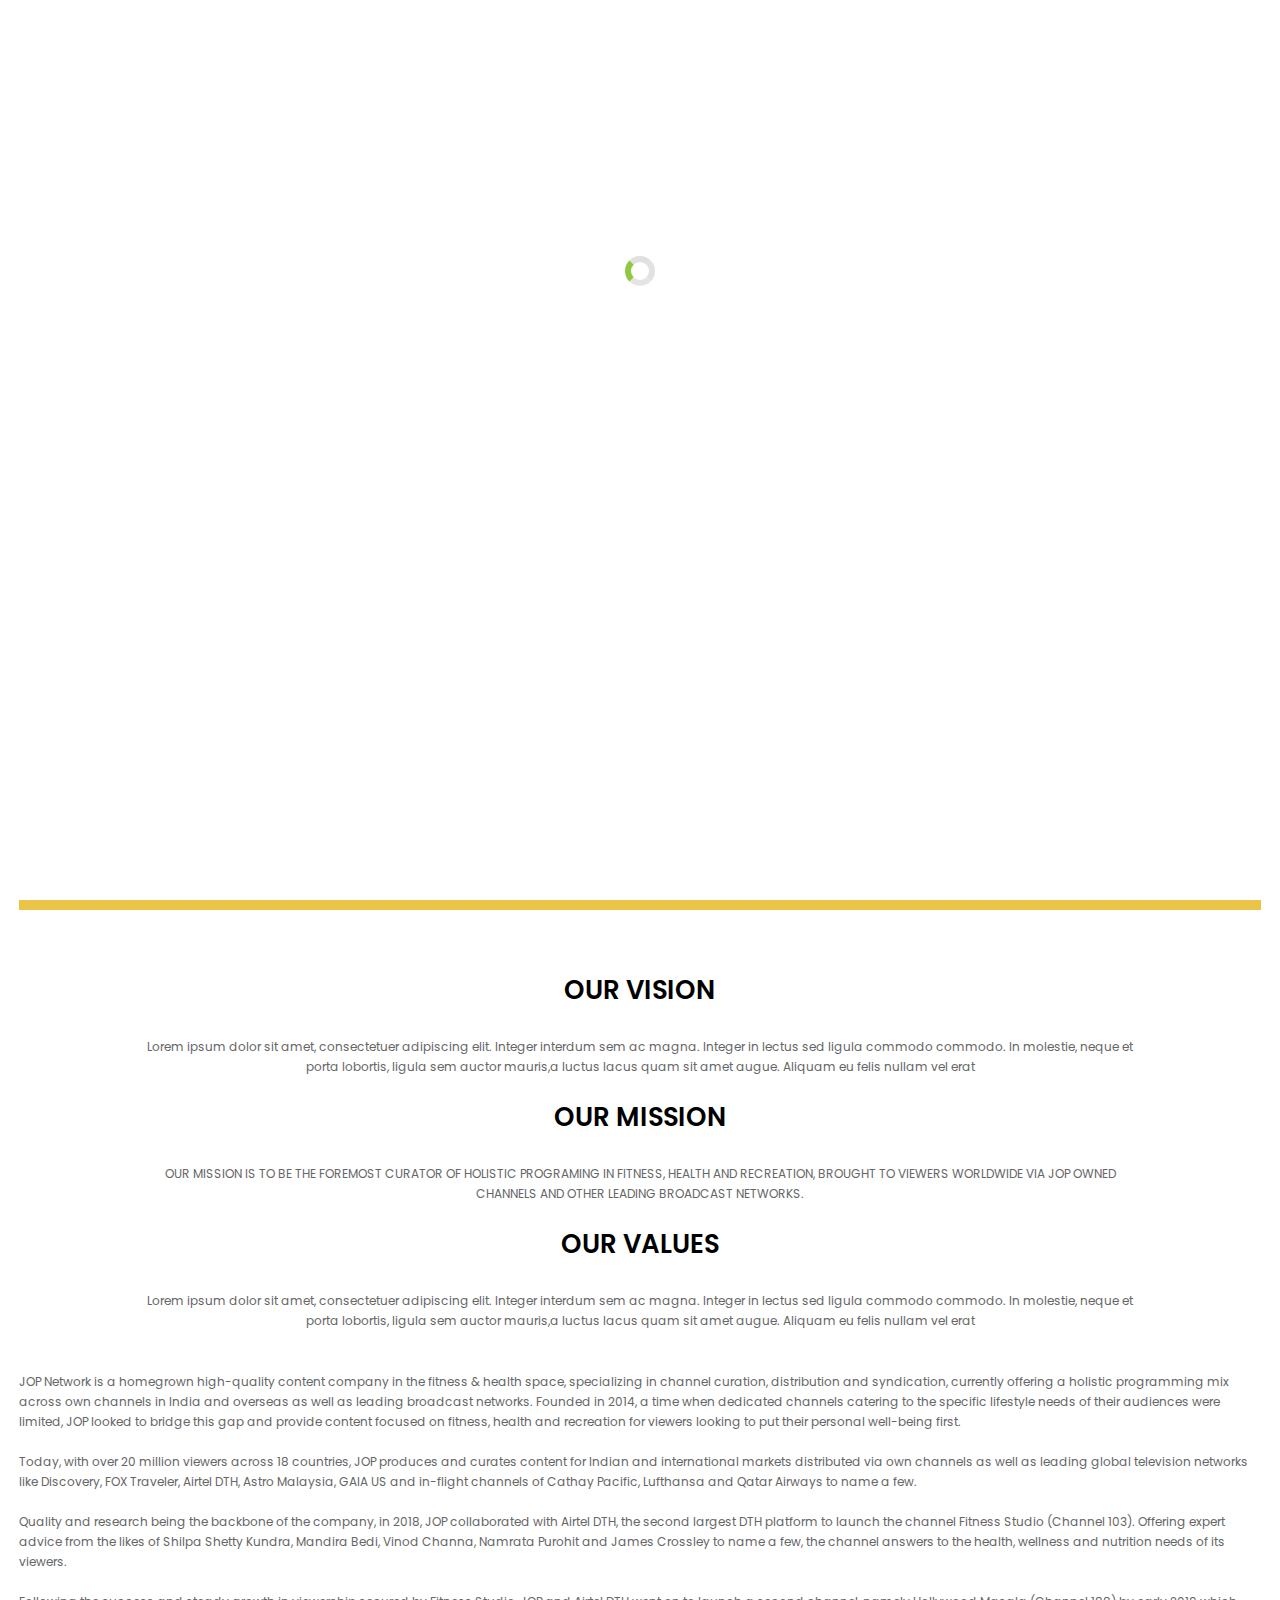
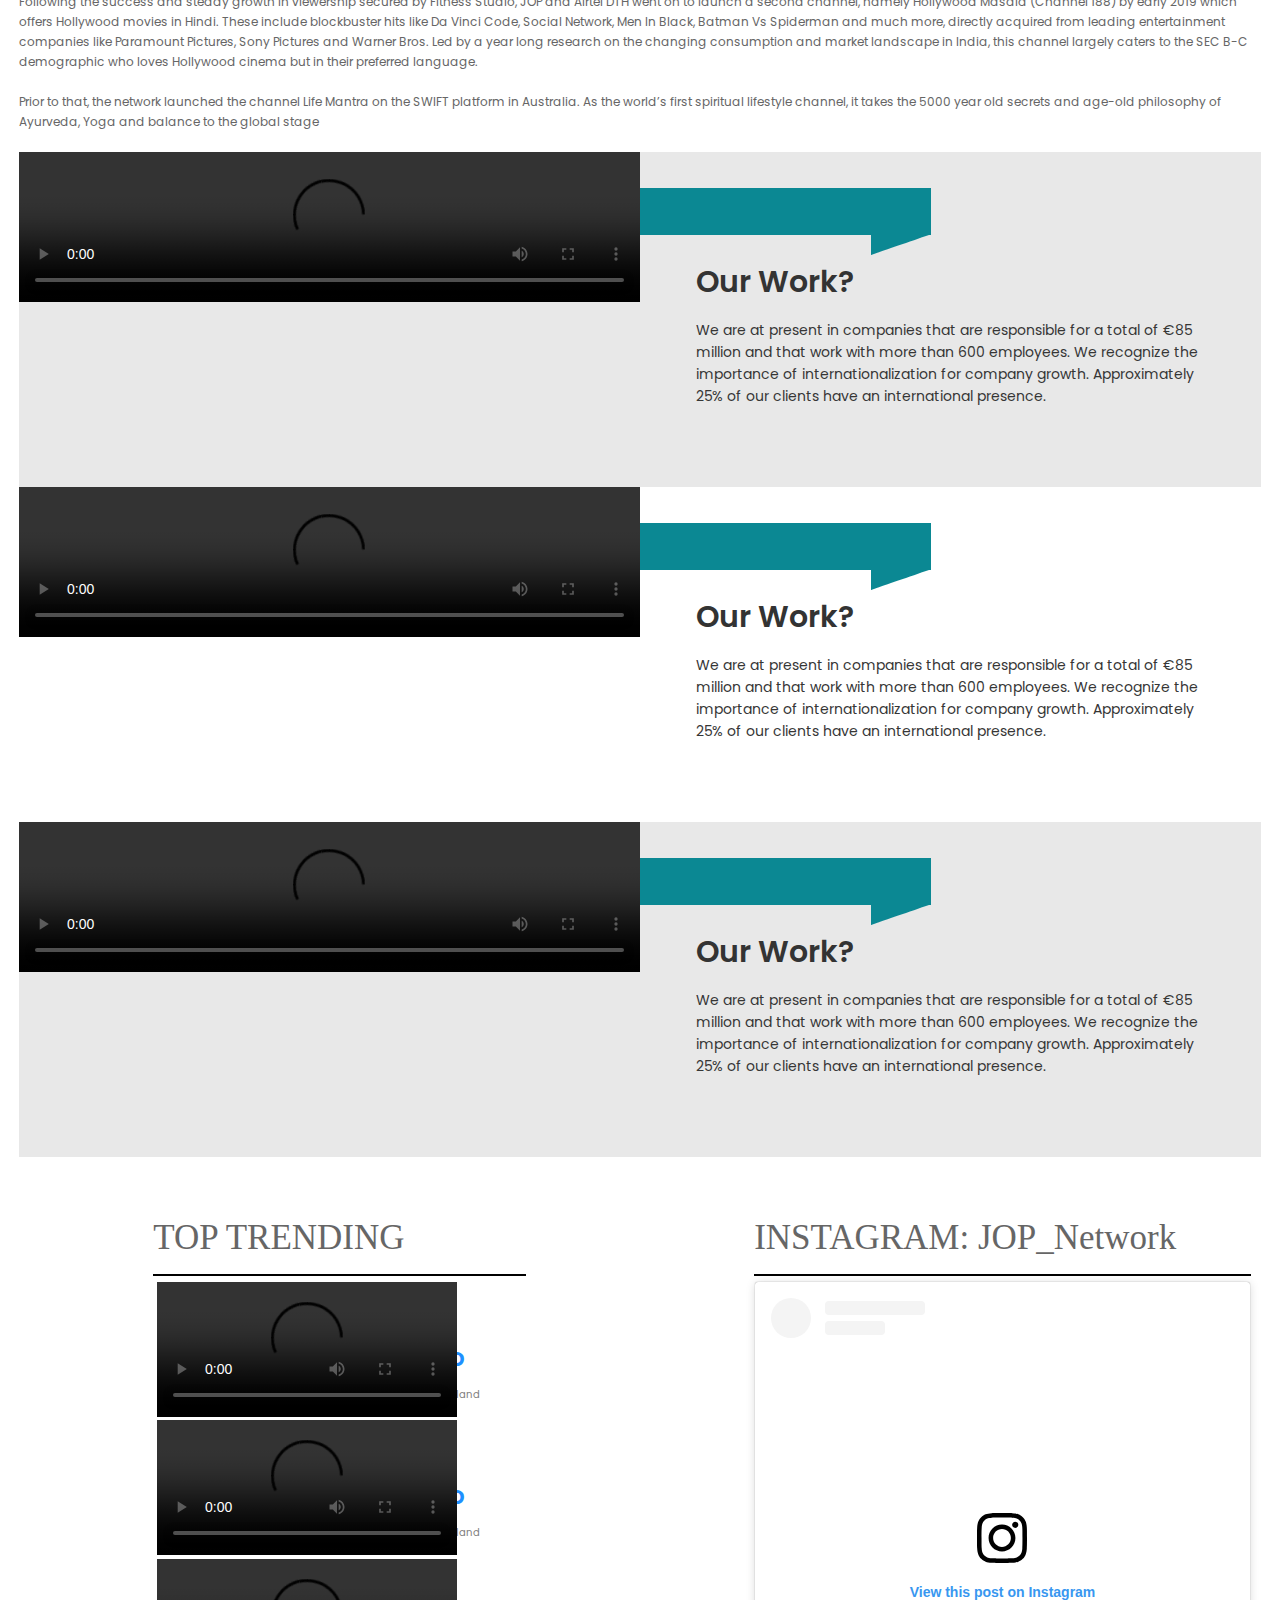
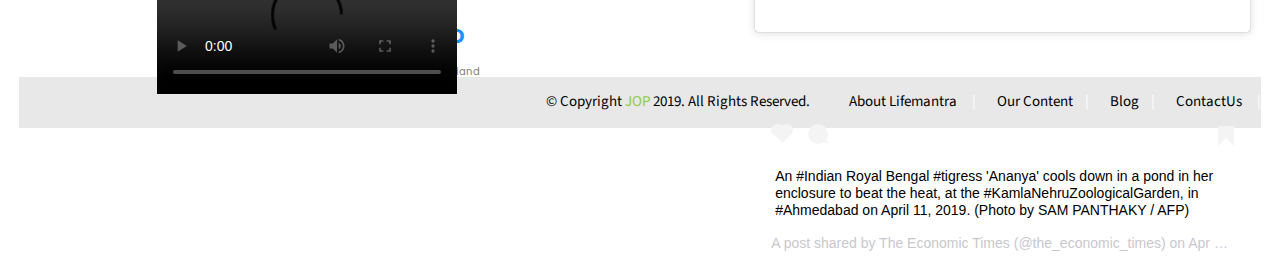
==== index.html @ 839102bd "f" ====
<!DOCTYPE html>
    <!--[if IE 8 ]><html class="ie" xmlns="http://www.w3.org/1999/xhtml" xml:lang="en-US" lang="en-US"> <![endif]-->
    <!--[if (gte IE 9)|!(IE)]><!--><html xmlns="http://www.w3.org/1999/xhtml" xml:lang="en-US" lang="en-US"><!--<![endif]-->
<head>
    <!-- Basic Page Needs -->
    <meta charset="utf-8">
    <!--[if IE]><meta http-equiv='X-UA-Compatible' content='IE=edge,chrome=1'><![endif]-->
    <title>Home</title>
    <meta name='keywords' content='business, clean, twitter, bootstrap 3, responsive'>
    <meta name='description' content="Colores is a professional multipurpose template for any business, portfolio or blog website.">
    <meta name='author' content='#'>

    <!-- Mobile Specific Metas -->
    <meta name="viewport" content="width=device-width, initial-scale=1, maximum-scale=1">

    <!-- Bootstrap  -->
    <link rel="stylesheet" type="text/css" href="css/bootstrap.css" >

    <!-- Mega menu -->
    <link rel="stylesheet" type="text/css" href="css/megamenu.css">
     <style>
	
	
	.speech-bubble {
	position: relative;
	background: #ffffff;
	border-radius: .5em;
}

.speech-bubble:after {
	content: '';
	position: absolute;
	top: 0;
	left: 50%;
	width: 0;
	height: 0;
	border: 20px solid transparent;
	border-bottom-color: #ffffff;
	border-top: 0;
	border-left: 0;
	margin-left: -30px;
	margin-top: -30px;
	
}


logo{

}
	
	.column {
  float: left;
  width: 33.33%;
  padding: 15px;
  height: 70px; /* Should be removed. Only for demonstration */
   transition: transform .2s;
}

.col {
  float: left;
  width: 50%;
  padding: 15px;
  font-family: Lato;
  font-size: 20px;
  height: 70px; /* Should be removed. Only for demonstration */
   transition: transform .2s;
}


/* Clear floats after the columns */
.row:after {
  content: "";
  display: table;
  clear: both;
}


p.lowercase {
  text-transform: lowercase;
  color: #00d982;
}

text.capitalize {
  text-transform: capitalize;
}


.zoom {
  padding: 50px;
  background-color: green;
  transition: transform .2s ease-in-out;
  width: 200px;
  height: 200px;
  margin: 0 auto;
}

.column:hover {
  -ms-transform: scale(1.3); /* IE 9 */
  -webkit-transform: scale(1.3); /* Safari 3-8 */
  transform: scale(1.3); 
  transform-color: #00de89;
}







	li:hover
	{
	background-color: #00de89;
	}
	
	.overlay 
	{
    position:absolute;
    font-family: Calibri;
	Font-size: 36px;
    top:220px;
    left:160px;
    z-index:1;
	}
	
	
	
	@media screen and (max-width:500px){
.overlay1{
margin-left:-20%;
margin-top:-15%;
}
.overlay p{
font-size:20px;
line-height:90%;
margin-top:0px;
text-align:left;
}
#box1{
width:100%
}
#box2{
width:100%;
}
}

@media screen and (min-width:501px){
.overlay{
margin-left:20%;
margin-top:5%;
}
#p1{
font-size:50px;
}
#p2{
font-size:20px;
}
#box1{
width:50%
}
#box2{
width:50%;
}
}




	
	
	
	</style>
   
    <!-- Theme Style -->
    <link rel="stylesheet" type="text/css" href="css/style.css">

    <!-- Colors -->
    <link rel="stylesheet" type="text/css" href="css/colors/color1.css" id="colors">


    <!-- Responsive Style -->
    <link rel="stylesheet" type="text/css" href="css/responsive.css">

    <!-- Favicon and touch icons  -->
    <link href="icon/apple-touch-icon-48-precomposed.png" rel="apple-touch-icon-precomposed" sizes="48x48">
    <link href="icon/apple-touch-icon-32-precomposed.png" rel="apple-touch-icon-precomposed">
    <link href="icon/favicon.png" rel="shortcut icon">

    <!--[if lt IE 9]>
       <script src="javascript/html5shiv.js"></script>
       <script src="javascript/respond.min.js"></script>
    <![endif]-->
   
</head>
<body>

<section class="loading-overlay">
    <div class="Loading-Page">
        <h2 class="loader">Loading...</h2>
    </div>
</section>
    

             <div class="middle-educationsls-nav py-2">
		           	<div class="container">
			        	<div class="row">
						<div class="col">
				         	<div  class="logo font-italic font-weight-bold col-lg-4 text-lg-left text-center">
					           	<img src="images/1.png"><a href="index.html"></a>
					                   </div>
									   </div>
									   
									   <div class="col">
			<p style="margin-top:8px;font-weight:bold;color:#00a4b0;margin-right:-15%;border:0px solid black;padding-left:-5%;">content@gmail.com <vr>|</vr> +91 9619213241</p>		</div>
										
					<!-- <a class="logo font-italic font-weight-bold col-lg-4 text-lg-left text-center" href="index.html">LIFEMANTRA</a><br> -->
					
					
					</div>




				</div>
			</div>
		</div>



     <!-- /.flat-header-top -->

        <div class="flat-header-bottom">
            <div class="container">
                <div class="row">
                    <div class="col-md-12">
                        <div class="flat-menu flat-left">
                            <div class="btn-menu">
                                <span></span>
                            </div><!-- //mobile menu button -->
                            <div class="nav-wrap">                            
                                <nav id="mainnav" class="mainnav">
                                    <ul class="menu"> 
                                            <li>
                                               <td></td>              
                                            </li>
											<li>
                                               <td></td>              
                                            </li>
                                            <li><a href="index.html">About US</a></li>
                                            <li><a href="ourcontent.html">Our Content</a></li>
                                            <li class="parent"><a href="#">Our Channels</a>
                                                <ul class="submenu"> 
                                                    <li><a href="lifemantra.html"><font color="black">LIFEMANTRA</font></a>
                                                    </li>
                                                    <li><a href="hollywoodmasala.html"><font color="black">HollyWood Masala</font></a>
                                                    </li>
                                                    <li><a href="fitness_studio.html"><font color="black">Fitness Studio</font></a>
                                                    </li>                                    
                                                </ul><!-- /.submenu -->
                                            </li>
                                            
                                            </li>
                                            <li><a href="contact.html">Contact Us</a></li>
                                            <li><a href="blog.html">Blog</a>
                                                
                                            </li>                        
                                        </ul><!-- /.menu -->
                                </nav><!-- /.mainnav -->  
                            </div><!-- /.nav-wrap -->
                        </div> <!-- /.flat-menu -->
                        
                        <div class="flat-header-socials flat-right" style="border:0px solid black;padding-right:5%;">
                            <ul>
                                <li><a href="#"><i class="fa fa-facebook"></i></a></li>
                                <li><a href="#"><i class="fa fa-twitter"></i></a></li>
                                <li><a href="#"><i class="fa fa-google-plus"></i></a></li>
                            </ul>
                        </div> <!-- /.flat-header-socials -->
                    </div>
                </div>
            </div>
        </div> <!-- /.flat-header-bottom -->
    </header> <!-- /.flat-header -->
	
	
	
<!-- Slider -->
       <div class="tp-banner-container" id="home">
        <div class="tp-banner" >
		 <ul>
                <li data-transition="random-static" data-slotamount="7" data-masterspeed="1000" data-saveperformance="on">
     <video width="100%" height="auto" controls autoplay>
  <source src="video/logo.mp4" type="video/mp4">
  
</video>
                       </li>

                 
				 <li data-transition="random-static" data-slotamount="7" data-masterspeed="1000" data-saveperformance="on">
                        <video width="100%" height="auto" controls autoplay>
  <source src="video/logo.mp4" type="video/mp4">
  
</video>
					
                     
				 
                    </li>
 
 
 <li data-transition="random-static" data-slotamount="7" data-masterspeed="1000" data-saveperformance="on">
                       <video width="100%" height="auto" controls autoplay>
  <source src="video/logo.mp4" type="video/mp4">
  
</video>
					
                      
                        </li>
            </ul>
        </div>
    </div> 

<!--- Slider----->

<!-- /.flat-new-arrivals -->

       
<div class="container" style="width: 100%;">
<div class="row">
  <div class="column" style="background:#e3e1e1; border-left: 1px solid white; border-right: 1px solid #e3e1e1;" onmouseover="this.style.background='#07899d';"  onmouseout="this.style.background='#e3e1e1';"  >
  
   <center><h3><a href="lifemantra.html"><font color="black">Lifemantra</font></a></h3>
    
  </div>
  <div class="column" style="background: #e3e1e1; border-left: 1px solid white;" onmouseover="this.style.background='#07899d';"  onmouseout="this.style.background='#e3e3e1';"  >
   <center><h3><a href="hollywoodmasala.html"><font color="black">Hollywood Masala</font></a></h3>
    
  </div>
  <div class="column" style="background:#e3e1e1; border-left: 1px solid white ;" onmouseover="this.style.background='#07899d';"  onmouseout="this.style.background='#e3e3e1';"  >
    <center><h3><a href="fitness_studio.html"><font color="black">Fitness Studio</font></a></h3>
  
  </div>
</div>
</div>			
			
			
  <!-- Container -->
          <div class="flat-our-products flat-row">
			<div class="flat-top-title flat-bg-eee">
				<h3 style="padding-top: 12px; color: white;"> About Us</h3>
			</div> <!-- /.flat-bottom-title -->
        	
        		
        			
						 <!-- /.flat-bottom-title -->

						<div class="flat-testi-wrap">
							<div style="padding-left: 120px; padding-right:120px; padding-bottom: 5px;">
								<center><h3> OUR VISION </h3>
								<br>
								<p>Lorem ipsum dolor sit amet, consectetuer adipiscing elit. Integer interdum sem ac magna. Integer in lectus sed ligula commodo commodo. In molestie, neque et porta lobortis, ligula sem auctor mauris,a luctus lacus quam sit amet augue. Aliquam eu felis nullam vel erat</p>
							      
							</div>	 <!-- /.item -->

							<div style="padding-left: 120px; padding-right:120px; padding-bottom: 5px;">
								<center><h3> OUR MISSION </h3>
								<br>
								<p>OUR MISSION IS TO BE THE FOREMOST CURATOR OF HOLISTIC PROGRAMING IN FITNESS, HEALTH AND RECREATION, BROUGHT TO VIEWERS WORLDWIDE VIA JOP OWNED CHANNELS AND OTHER LEADING BROADCAST NETWORKS.</p>
							      
							</div> <!-- /.item -->

							<div style="padding-left: 120px; padding-right:120px; padding-bottom: 5px;">
							<center><h3> OUR VALUES </h3>
								<br>
								<p>Lorem ipsum dolor sit amet, consectetuer adipiscing elit. Integer interdum sem ac magna. Integer in lectus sed ligula commodo commodo. In molestie, neque et porta lobortis, ligula sem auctor mauris,a luctus lacus quam sit amet augue. Aliquam eu felis nullam vel erat</p>
							          </div> <!-- /.item -->
						</div> <!-- /.flat-testi-wrap -->
                    </div><!-- /.col-md-12 -->
        		</div>

			
			
			<!-- /.container -->  


			<div class="container" style="width: 100%; height: auto;">
			
			<p>JOP Network is a homegrown high-quality content company in the fitness & health space, specializing in channel curation, distribution and syndication, currently offering a holistic programming mix across own channels in India and overseas as well as leading broadcast networks. Founded in 2014, a time when dedicated channels catering to the specific lifestyle needs of their audiences were limited, JOP looked to bridge this gap and provide content focused on fitness, health and recreation for viewers looking to put their personal well-being first. </p>
			<p>Today, with over 20 million viewers across 18 countries, JOP produces and curates content for Indian and international markets distributed via own channels as well as leading global television networks like Discovery, FOX Traveler, Airtel DTH, Astro Malaysia, GAIA US and in-flight channels of Cathay Pacific, Lufthansa and Qatar Airways to name a few. </p>
			<p>Quality and research being the backbone of the company, in 2018, JOP collaborated with Airtel DTH, the second largest DTH platform to launch the channel Fitness Studio (Channel 103). Offering expert advice from the likes of Shilpa Shetty Kundra, Mandira Bedi, Vinod Channa, Namrata Purohit and James Crossley to name a few, the channel answers to the health, wellness and nutrition needs of its viewers. </p>
			<p>Following the success and steady growth in viewership secured by Fitness Studio, JOP and Airtel DTH went on to launch a second channel, namely Hollywood Masala (Channel 188) by early 2019 which offers Hollywood movies in Hindi. These include blockbuster hits like Da Vinci Code, Social Network, Men In Black, Batman Vs Spiderman and much more, directly acquired from leading entertainment companies like Paramount Pictures, Sony Pictures and Warner Bros. Led by a year long research on the changing consumption and market landscape in India, this channel largely caters to the SEC B-C demographic who loves Hollywood cinema but in their preferred language. </p>
			<p>Prior to that, the network launched the channel Life Mantra on the SWIFT platform in Australia. As the world’s first spiritual lifestyle channel, it takes the 5000 year old secrets and age-old philosophy of Ayurveda, Yoga and balance to the global stage</p>
			
			</div>
			
			
			
			
        

        <!-- Video bar -->
        <div class="flat-row-fix background-color row-nopading">
            <div class="containerfluid">    
                <div class="flat-one-half">
                    
					<video width="100%" height="auto" controls>
  <source src="video/1.mp4" type="video/mp4">
  
 
</video>
            
                    
                </div>

                <div class="flat-one-half">
                    <div class="wrap-progress-home7">
					<div style="margin-top: -30px; margin-left: -85px;">
					<img src="images/k.png"></image>
					</div>
                        <div class="title-progress">Our Work?
                        </div>
                        <p>We are at present in companies that are responsible for a total of €85 million and that work with more than 600 employees. We recognize the importance of internationalization for company growth. Approximately 25% of our clients have an international presence.</p>
                                                
                    </div>
                </div>
            </div>        
       
        </div><!-- /.flat-row-fix --> 
		
		<!-- White video Container -->
		<div class="containerfluid">  
            <div class="flat-one-half">
                   			<video width="100%" height="auto" controls>
  <source src="video/1.mp4" type="video/mp4">
  
</video>
        
  </div>
			
			<div class="flat-one-half">
                    <div class="wrap-progress-home7">
					<div style="margin-top: -30px; margin-left: -85px;">
					<img src="images/k.png"></image>
					</div>
                        <div class="title-progress">Our Work?
                        </div>
                        <p>We are at present in companies that are responsible for a total of €85 million and that work with more than 600 employees. We recognize the importance of internationalization for company growth. Approximately 25% of our clients have an international presence.</p>
                                                
                    </div>
			
			</div>
 
<!--White Video bar -->
    
	
	
<!-- New Video bar -->
        <div class="flat-row-fix background-color row-nopading">
            <div class="containerfluid">    
                <div class="flat-one-half">
                    
					<video width="100%" height="auto" controls>
  <source src="video/1.mp4" type="video/mp4">
  
</video>
            
                    
                </div>

                <div class="flat-one-half">
                    <div class="wrap-progress-home7">
					<div style="margin-top: -30px; margin-left: -85px;">
					<img src="images/k.png"></image>
					</div>
                        <div class="title-progress">Our Work?
                        </div>
                        <p>We are at present in companies that are responsible for a total of €85 million and that work with more than 600 employees. We recognize the importance of internationalization for company growth. Approximately 25% of our clients have an international presence.</p>
                                                
                    </div>
                </div>
            </div>        
       
        </div><!-- New Vdeo Bar --> 
		
		
		
		
		
		
		
		
		
		
		
		<style>
		@media screen and (max-width:500px){
		#footer1{
		height:1000px;
		}
		#b1{
		width:80%;
		
		}
		
		#b2{
		width:80%;
		height:400px;;
		margin-left:15%;
		
		}
		.flat-bottom{
		height:100px;
		width:100%;
		position:relative;
		bottom:0;
		}
		}
		@media screen and (min-width:700px){
		#footer1{
		height:500px;
		}
		
		#b1{
		width:30%;
		margin-left:15%;
		}
		#b2{

		width:40%;
		margin:20px;
		}
		}
		
		
		</style>
		
		
		
		<div id="footer1" style="width: 100%;border: 0px solid black;margin: 10px;">
			<div id="b1" style=" border: 0px solid black;margin:20px;float: left;line-height: 80%;margin-left: 10%;">
			<p style="color: #00a4b0;font-size: 20px;font-weight: bold;"></p>
			<p style="font-size: 35px;font-family: Tahoma;line-height: 90%;">TOP TRENDING</p>
			<hr style="border: solid 0.7px black;">
			<div style="width: 95%; border: 0px black solid; height: 15vh; margin: 1.0%;">
						<div style="width: 50%;height: 100%;border: 0px solid black;">
				<video width="auto" height="100%" controls>
  <source src="video/1.mp4" type="video/mp4">
</video>
	
			</div>
<div style="border: 0px solid black;margin-top: -12vh; width: 50%;height:100%;margin-left: 55%;">
	<p style="font-size: 20px;line-height: 100%;font-weight: bold;color: #1E90FF">YOGA IS PRACTISED WORLD</p>
	<p style="font-size: 10px;color: grey;line-height: 80%;margin-top: -2vh;">Yoga Health, Switzerland</p>
</div>
			</div>
			<div style="width: 95%; border: 0px black solid; height: 15vh; margin: 1.0%;">
						<div style="width: 50%;height: 100%;border: 0px solid black;">
				<video width="auto" height="100%" controls>
  <source src="video/1.mp4" type="video/mp4">
</video>
	
			</div>
<div style="border: 0px solid black;margin-top: -12vh; width: 50%;height:100%;margin-left: 55%;">
	<p style="font-size: 20px;line-height: 100%;font-weight: bold;color: #1E90FF">YOGA IS PRACTISED WORLD</p>
	<p style="font-size: 10px;color: grey;line-height: 80%;margin-top: -2vh;">Yoga Health, Switzerland</p>
</div>
			</div>
			<div style="width: 95%; border: 0px black solid; height: 15vh; margin: 1.0%;">
						<div style="width: 50%;height: 100%;border: 0px solid black;">
				<video width="auto" height="100%" controls>
  <source src="video/1.mp4" type="video/mp4">
</video>
	
			</div>
<div style="border: 0px solid black;margin-top: -12vh; width: 50%;height:100%;margin-left: 55%;">
	<p style="font-size: 20px;line-height: 100%;font-weight: bold;color: #1E90FF">YOGA IS PRACTISED WORLD</p>
	<p style="font-size: 10px;color: grey;line-height: 80%;margin-top: -2vh;">Yoga Health, Switzerland</p>
</div>
			</div>


			</div>
			<div id="b2" style="border: 0px solid black;float: right;line-height: 80%;">
		    <p style="color: #1E90FF;font-size: 20px;font-weight: bold;"></p>
			<p style="font-size: 35px;font-family: Tahoma;line-height: 90%;">INSTAGRAM: JOP_Network
			</p>
			<hr style="border:solid 0.7px black;">
			
			<blockquote class="instagram-media" data-instgrm-captioned data-instgrm-permalink="https://www.instagram.com/p/BwKRugNAKvt/?utm_source=ig_embed&amp;utm_medium=loading" data-instgrm-version="12" style=" background:#FFF; border:0; border-radius:3px; box-shadow:0 0 1px 0 rgba(0,0,0,0.5),0 1px 10px 0 rgba(0,0,0,0.15); margin: 1px; max-width:540px; min-width:326px;height: 350px; padding:0; width:99.375%; width:-webkit-calc(100% - 2px); width:calc(100% - 2px);"><div style="padding:16px;"> <a href="https://www.instagram.com/p/BwKRugNAKvt/?utm_source=ig_embed&amp;utm_medium=loading" style=" background:#FFFFFF; line-height:0; padding:0 0; text-align:center; text-decoration:none; width:100%;" target="_blank"> <div style=" display: flex; flex-direction: row; align-items: center;"> <div style="background-color: #F4F4F4; border-radius: 50%; flex-grow: 0; height: 40px; margin-right: 14px; width: 40px;"></div> <div style="display: flex; flex-direction: column; flex-grow: 1; justify-content: center;"> <div style=" background-color: #F4F4F4; border-radius: 4px; flex-grow: 0; height: 14px; margin-bottom: 6px; width: 100px;"></div> <div style=" background-color: #F4F4F4; border-radius: 4px; flex-grow: 0; height: 14px; width: 60px;"></div></div></div><div style="padding: 19% 0;"></div><div style="display:block; height:50px; margin:0 auto 12px; width:50px;"><svg width="50px" height="50px" viewBox="0 0 60 60" version="1.1" xmlns="https://www.w3.org/2000/svg" xmlns:xlink="https://www.w3.org/1999/xlink"><g stroke="none" stroke-width="1" fill="none" fill-rule="evenodd"><g transform="translate(-511.000000, -20.000000)" fill="#000000"><g><path d="M556.869,30.41 C554.814,30.41 553.148,32.076 553.148,34.131 C553.148,36.186 554.814,37.852 556.869,37.852 C558.924,37.852 560.59,36.186 560.59,34.131 C560.59,32.076 558.924,30.41 556.869,30.41 M541,60.657 C535.114,60.657 530.342,55.887 530.342,50 C530.342,44.114 535.114,39.342 541,39.342 C546.887,39.342 551.658,44.114 551.658,50 C551.658,55.887 546.887,60.657 541,60.657 M541,33.886 C532.1,33.886 524.886,41.1 524.886,50 C524.886,58.899 532.1,66.113 541,66.113 C549.9,66.113 557.115,58.899 557.115,50 C557.115,41.1 549.9,33.886 541,33.886 M565.378,62.101 C565.244,65.022 564.756,66.606 564.346,67.663 C563.803,69.06 563.154,70.057 562.106,71.106 C561.058,72.155 560.06,72.803 558.662,73.347 C557.607,73.757 556.021,74.244 553.102,74.378 C549.944,74.521 548.997,74.552 541,74.552 C533.003,74.552 532.056,74.521 528.898,74.378 C525.979,74.244 524.393,73.757 523.338,73.347 C521.94,72.803 520.942,72.155 519.894,71.106 C518.846,70.057 518.197,69.06 517.654,67.663 C517.244,66.606 516.755,65.022 516.623,62.101 C516.479,58.943 516.448,57.996 516.448,50 C516.448,42.003 516.479,41.056 516.623,37.899 C516.755,34.978 517.244,33.391 517.654,32.338 C518.197,30.938 518.846,29.942 519.894,28.894 C520.942,27.846 521.94,27.196 523.338,26.654 C524.393,26.244 525.979,25.756 528.898,25.623 C532.057,25.479 533.004,25.448 541,25.448 C548.997,25.448 549.943,25.479 553.102,25.623 C556.021,25.756 557.607,26.244 558.662,26.654 C560.06,27.196 561.058,27.846 562.106,28.894 C563.154,29.942 563.803,30.938 564.346,32.338 C564.756,33.391 565.244,34.978 565.378,37.899 C565.522,41.056 565.552,42.003 565.552,50 C565.552,57.996 565.522,58.943 565.378,62.101 M570.82,37.631 C570.674,34.438 570.167,32.258 569.425,30.349 C568.659,28.377 567.633,26.702 565.965,25.035 C564.297,23.368 562.623,22.342 560.652,21.575 C558.743,20.834 556.562,20.326 553.369,20.18 C550.169,20.033 549.148,20 541,20 C532.853,20 531.831,20.033 528.631,20.18 C525.438,20.326 523.257,20.834 521.349,21.575 C519.376,22.342 517.703,23.368 516.035,25.035 C514.368,26.702 513.342,28.377 512.574,30.349 C511.834,32.258 511.326,34.438 511.181,37.631 C511.035,40.831 511,41.851 511,50 C511,58.147 511.035,59.17 511.181,62.369 C511.326,65.562 511.834,67.743 512.574,69.651 C513.342,71.625 514.368,73.296 516.035,74.965 C517.703,76.634 519.376,77.658 521.349,78.425 C523.257,79.167 525.438,79.673 528.631,79.82 C531.831,79.965 532.853,80.001 541,80.001 C549.148,80.001 550.169,79.965 553.369,79.82 C556.562,79.673 558.743,79.167 560.652,78.425 C562.623,77.658 564.297,76.634 565.965,74.965 C567.633,73.296 568.659,71.625 569.425,69.651 C570.167,67.743 570.674,65.562 570.82,62.369 C570.966,59.17 571,58.147 571,50 C571,41.851 570.966,40.831 570.82,37.631"></path></g></g></g></svg></div><div style="padding-top: 8px;"> <div style=" color:#3897f0; font-family:Arial,sans-serif; font-size:14px; font-style:normal; font-weight:550; line-height:18px;"> View this post on Instagram</div></div><div style="padding: 12.5% 0;"></div> <div style="display: flex; flex-direction: row; margin-bottom: 14px; align-items: center;"><div> <div style="background-color: #F4F4F4; border-radius: 50%; height: 12.5px; width: 12.5px; transform: translateX(0px) translateY(7px);"></div> <div style="background-color: #F4F4F4; height: 12.5px; transform: rotate(-45deg) translateX(3px) translateY(1px); width: 12.5px; flex-grow: 0; margin-right: 14px; margin-left: 2px;"></div> <div style="background-color: #F4F4F4; border-radius: 50%; height: 12.5px; width: 12.5px; transform: translateX(9px) translateY(-18px);"></div></div><div style="margin-left: 8px;"> <div style=" background-color: #F4F4F4; border-radius: 50%; flex-grow: 0; height: 20px; width: 20px;"></div> <div style=" width: 0; height: 0; border-top: 2px solid transparent; border-left: 6px solid #f4f4f4; border-bottom: 2px solid transparent; transform: translateX(16px) translateY(-4px) rotate(30deg)"></div></div><div style="margin-left: auto;"> <div style=" width: 0px; border-top: 8px solid #F4F4F4; border-right: 8px solid transparent; transform: translateY(16px);"></div> <div style=" background-color: #F4F4F4; flex-grow: 0; height: 12px; width: 16px; transform: translateY(-4px);"></div> <div style=" width: 0; height: 0; border-top: 8px solid #F4F4F4; border-left: 8px solid transparent; transform: translateY(-4px) translateX(8px);"></div></div></div></a> <p style=" margin:8px 0 0 0; padding:0 4px;"> <a href="https://www.instagram.com/p/BwKRugNAKvt/?utm_source=ig_embed&amp;utm_medium=loading" style=" color:#000; font-family:Arial,sans-serif; font-size:14px; font-style:normal; font-weight:normal; line-height:17px; text-decoration:none; word-wrap:break-word;" target="_blank">An #Indian Royal Bengal #tigress &#39;Ananya&#39; cools down in a pond in her enclosure to beat the heat, at the #KamlaNehruZoologicalGarden, in #Ahmedabad on April 11, 2019. (Photo by SAM PANTHAKY / AFP)</a></p> <p style=" color:#c9c8cd; font-family:Arial,sans-serif; font-size:14px; line-height:17px; margin-bottom:0; margin-top:8px; overflow:hidden; padding:8px 0 7px; text-align:center; text-overflow:ellipsis; white-space:nowrap;">A post shared by <a href="https://www.instagram.com/the_economic_times/?utm_source=ig_embed&amp;utm_medium=loading" style=" color:#c9c8cd; font-family:Arial,sans-serif; font-size:14px; font-style:normal; font-weight:normal; line-height:17px;" target="_blank"> The Economic Times</a> (@the_economic_times) on <time style=" font-family:Arial,sans-serif; font-size:14px; line-height:17px;" datetime="2019-04-12T15:30:28+00:00">Apr 12, 2019 at 8:30am PDT</time></p></div></blockquote> <script async src="//www.instagram.com/embed.js"></script>








			</div>
		</div>
	
		
		
		
		
		
		
		
		
		
		
		
		
		
		
		
		
		
		
		
		
		
		





        <div class="flat-bottom" >
            <div class="container">
                <div class="row">
                   

                    <div class="col-md-6">
                        <div class="flat-cash flat-right">
                            <a href="index.html"><font color="black">About Lifemantra</font></a> &nbsp &nbsp <font color="white">|</font>
                            <a href="ourcontent.html"><font color="black">Our Content</font></a>&nbsp &nbsp <font color="white">|</font>
                            <a href="blog.html"><font color="black">Blog</font></a>&nbsp &nbsp <font color="white">|</font>
                            <a href="contact.html"><font color="black">ContactUs</font></a> &nbsp &nbsp <font color="white">|</font>
                        </div> <!-- /.flat-cash -->
                    </div>
					
					 <div class="col-md-6">
                        <div class="flat-copyright flat-left">© Copyright <a href="#">JOP</a> 2019. All Rights Reserved.</div> <!-- /.flat-copyright -->
                    </div>
					
                </div>
            </div>  
        </div> <!-- /.flat-bottom -->

        <!-- Go Top -->
        <a class="go-top">
            <i class="fa fa-chevron-up"></i>	
        </a>  







</div><!-- /.boxed -->

    <!-- Javascript -->
    <script type="text/javascript" src="js/jquery.min.js"></script>
    <script type="text/javascript" src="js/bootstrap.min.js"></script>
    <script type="text/javascript" src="js/jquery.easing.js"></script>
    <script type="text/javascript" src="js/owl.carousel.min.js"></script>
    <script type="text/javascript" src="js/imagesloaded.min.js"></script>
    <script type="text/javascript" src="js/jquery.isotope.min.js"></script>
    <script type="text/javascript" src="js/jquery.isotope.min.js"></script>
    <script type="text/javascript" src="js/jquery.cookie.js"></script>
    <script type="text/javascript" src="js/parallax.js"></script>
    <script type="text/javascript" src="js/jquery-waypoints.js"></script>    
    <script type="text/javascript" src="js/main.js"></script>

    <!-- Revolution Slider -->
    <script type="text/javascript" src="js/jquery.themepunch.tools.min.js"></script>
    <script type="text/javascript" src="js/jquery.themepunch.revolution.min.js"></script>
    <script type="text/javascript" src="js/slider.js"></script>

</body>
</html>
---- css/style.css ----
/**
  * Name: Zoro
  * Version: 1.0
  * Author: Themesflat
  * Author URI: http://www.themesflat.com
*/

/* Import style */
@import url("font-awesome.css");
@import url("owl.carousel.css");
@import url("flexslider.css");
@import url("slider-revolution.css");
@import url("settings.css");
@import url("shortcodes.css");

/* -- Google Fonts */
@import url("https://fonts.googleapis.com/css?family=Poppins:400,300,500,600,700");
@import url("https://fonts.googleapis.com/css?family=Source+Sans+Pro:400,200,200italic,300,300italic,400italic,600,600italic,700,700italic,900,900italic");
@import url("https://fonts.googleapis.com/css?family=Black+Ops+One&subset=latin-ext");

/**
	* Repeatable Patterns
	* flat Top 
	* Search
	* Shipping
	* Navigation
	* Page title
	* Single post
	* Content area product-grips product_list
	* Flat filter
	* Sort by
	* Show post
	* Content product grid
	* Content area products list
	* Tabs
	* Widget shopping
	* Sidebar product
	* Content area
	* Footer
	* Flat bottom
	* Popup
	* Slider
	* Home 1 
	* Lastest post
	* Flat testimonial
	* Home 2
	* Zoro icon box
	* GoTop Button
	* Switcher
	* Boxed
	* Revolution Slider
	* Preload
*/

/* Repeatable Patterns
-------------------------------------------------------------- */
*,
*:before,
*:after {
    -webkit-box-sizing: border-box;
    -moz-box-sizing: border-box;
    box-sizing: border-box;
}

body {
    font: 12px/20px 'Poppins', sans-serif;
    color: #666;
	background-image: url("img/bg.png");
    font-weight:400;
	margin-left: 1.5%;
	margin-right: 1.5%;
	
}

::-moz-selection { 
	color: #fff; 
	text-shadow: none; 
	background: #000; 
}

::-webkit-selection { 
	color: #fff; 
	text-shadow: none; 
	background: #000; 
}

::selection { 
	color: #fff; 
	text-shadow: none; 
	background: #000; 
}

a,
a:focus {
    color: #ffffff;
    outline: 0;
    text-decoration: none;
    -webkit-transition: all 0.3s ease-in-out;
    -moz-transition: all 0.3s ease-in-out;
    -ms-transition: all 0.3s ease-in-out;
    -o-transition: all 0.3s ease-in-out;
    transition: all 0.3s ease-in-out;
}

a:hover {
	color: #92c841;
	text-decoration: none;
	-webkit-transition: all 0.3s ease-in-out;
	   -moz-transition: all 0.3s ease-in-out;
		 -ms-transition: all 0.3s ease-in-out;
		  -o-transition: all 0.3s ease-in-out;
			  transition: all 0.3s ease-in-out;
  	cursor: pointer;
}

img {
	max-width: 100%;
    height: auto;
}

img.img-left {
	margin: 7px 30px 25px 0 !important;
	float: left;
}

img.img-right {
	margin: 7px 0 25px 30px !important;
	float: right;
}

strong, b {
	font-weight: 700;
	color:#000;
}

p {
    margin-bottom: 20px;    
}

.margint1 { margin-top: 10px; }
.margint2 { margin-top: 20px; }
.margint3 { margin-top: 30px; }
.margint4 { margin-top: 40px; }
.margint5 { margin-top: 50px; }
.margint6 { margin-top: 60px; }
.marginb1 { margin-bottom: 10px; }
.marginb2 { margin-bottom: 20px; }
.marginb3 { margin-bottom: 30px; }
.marginb4 { margin-bottom: 40px; }
.marginb5 { margin-bottom: 50px; }
.marginb6 { margin-bottom: 60px; }

.padding-right-0 {
	padding-right: 0px;
}

h1, h2, h3, h4, h5, h6 {
	color: #011d27;
	margin: 0;
}

h1 a, h2 a, h3 a, h4 a, h5 a, h6 a {
	font-weight: inherit;
}

h1 { font: 50px/56px "Poppins", sans-serif; font-weight:600;}
h2 { font: 30px/40px "Poppins", sans-serif; font-weight:600;}
h3 { font: 26px/30px 'Poppins', sans-serif;color:#000;font-weight:600}
h4 { font: 18px/40px "Poppins", sans-serif;}
h5 { font: 16px/20px 'Poppins', sans-serif; color:#333;}
h6 { font: 12px/18px "Poppins", sans-serif;}

.text-white { color: #fff !important; }
.text-dark { color: #322d2d !important;}

input[type="checkbox"] { display: inline; }

button {
	border: none;
}

button,
input[type="button"],
input[type="reset"],
input[type="submit"] {		
    font-size: 12px;
    font-weight: 700;
    color: #ffffff;
    text-transform: uppercase;
    padding: 12px 24px;
    background-color: #121212;
    -webkit-transition: all 0.3s ease 0s;
       -moz-transition: all 0.3s ease 0s;
        -ms-transition: all 0.3s ease 0s;
         -o-transition: all 0.3s ease 0s;
            transition: all 0.3s ease 0s;
}

select,
textarea,
input[type="text"],
input[type="password"],
input[type="datetime"],
input[type="datetime-local"],
input[type="date"],
input[type="month"],
input[type="time"],
input[type="week"],
input[type="number"],
input[type="email"],
input[type="url"],
input[type="search"],
input[type="tel"],
input[type="color"],
.uneditable-input {
	width: 100%;
	background-color: #f2f2f2;
    border: none;
    height: 50px;
    padding-left: 15px;
    font-size: 13px;
    outline: none;
    margin-bottom: 30px;
	border-radius: 0;
	-webkit-transition: all 0.3s ease-in-out;
	   -moz-transition: all 0.3s ease-in-out;
	    -ms-transition: all 0.3s ease-in-out;
	     -o-transition: all 0.3s ease-in-out;
	        transition: all 0.3s ease-in-out;
}

textarea:focus,
input[type="text"]:focus,
input[type="password"]:focus,
input[type="datetime"]:focus,
input[type="datetime-local"]:focus,
input[type="date"]:focus,
input[type="month"]:focus,
input[type="time"]:focus,
input[type="week"]:focus,
input[type="number"]:focus,
input[type="email"]:focus,
input[type="url"]:focus,
input[type="search"]:focus,
input[type="tel"]:focus,
input[type="color"]:focus,
.uneditable-input:focus {
	border: 1px solid #92c841;
	-webkit-box-shadow: none;
	   -moz-box-shadow: none;
			box-shadow: none;
}

/* bootstrap resetting elements */
.btn {
	background-image: none;
}

textarea, 
input[type="text"],
input[type="submit"],
input[type="password"], 
input[type="datetime"], 
input[type="datetime-local"], 
input[type="date"], 
input[type="month"], 
input[type="time"], 
input[type="week"], 
input[type="number"], 
input[type="email"], 
input[type="url"], 
input[type="search"], 
input[type="tel"], 
input[type="color"], 
.uneditable-input,
.dropdown-menu,
.navbar .nav > .active > a, 
.navbar .nav > .active > a:hover, 
.navbar .nav > .active > a:focus {
    -webkit-appearance: none;
	text-shadow: none;
	-webkit-box-shadow: none;
        -moz-box-shadow: none;
	       -o-box-shadow: none;
            box-shadow: none;
}

textarea {
	width: 100%;
	height: 150px;
	padding: 15px 15px;
}

input[type="checkbox"] {
	display: inline;
}

textarea:-moz-placeholder,
textarea::-moz-placeholder,
input:-moz-placeholder,
input::-moz-placeholder {		
	color: #6a6a6a;
	opacity: 1;
}

input:-ms-input-placeholder {
	color: #6a6a6a;
}

textarea::-webkit-input-placeholder,
input::-webkit-input-placeholder {
	color: #6a6a6a;
	opacity: 1;
}

ol, ul {
		list-style: none;
}

.flat-reset:before,
.flat-reset:after {
	content:"";
	display:table; 
	clear:both; 
}

.flat-underline li {
	position: relative;
}

.flat-underline li:before {
	background-color: #000;
	bottom: 1px;
}

.btn-bg-26adc0 .add-to-links a {
	background: #92c841;
}

.btn-bg-26adc0 .add-to-links a:hover {
	background: #363636;
}

/* flat top
-------------------------------------------------------------- */
.flat-top {
 	background: #363636;
 	position: relative;
 	color: #f8f8f8;
}

/* -- Top Left */
.flat-top-left {
	line-height: 38px;
	position: relative;
	z-index: 1;
	float: left;
}

.flat-top-left span {
	padding-left: 10px;
	font-weight: 600;
}

.margin_-30 {
	margin:0 -30px;
	background-color: #4582c4;
}

.padding-30 {
	padding: 0 30px;
}

 /* -- Top Right */
.flat-top-right {
	position: relative;
	z-index: 1;
	float: right;
}

.flat-top-right ul {
 	float: left;
 	margin: 0;
 	padding: 0;
 	line-height: 4;
}

.flat-top-right li {
 	list-style-type: none;
 	float: left;
 	margin-left: 25px;
}

.flat-top-right a {
	text-decoration: none;
    color: #f8f8f8;
}

.flat-top-right a:hover {
	color: #00a4b0;
}

.flat-top-right a i {
	font-size: 20px;
	margin-right: 10px;
}

.flat-bg-eee {
	background: #eac449;
}

.flat-bg-fff {
	background: #fff;
}

/* -- Top Multilanguage */
.flat-multilanguage {
	position: absolute;
	right: 0;
	top: 0;
	margin-right: 0;
	float: right;
	line-height: 46px;
    height: 48px;
}

.flat-top.v2 .container, .flat-top.v2 .col-md-12 {
	padding-left: 0;
}

.flat-multilanguage:before, .flat-multilanguage:after {
	content: "\f013";
	position: absolute;
	top: 0;
	right: 45px;
	width: 46px;
    height: 100%;
    font-size: 15px;
    font-family: "FontAwesome";
    text-align: center;
    line-height: 36px;
}

.flat-multilanguage:after {
	content: "Setting";
	right: 12px;
}

.flat-multilanguage:hover:before {
	cursor: pointer;
	color: #92c841;
}

.flat-top .flat-multilanguage:hover .widget_icl_lang_sel_widget {
	visibility: visible;
}

.flat-top .flat-multilanguage .widget_icl_lang_sel_widget {
	margin-top: 46px;
	position: relative;
	z-index: 999;
	line-height: normal;
	visibility: hidden;
}

.flat-top .flat-multilanguage .widget_icl_lang_sel_widget:before {
	position: absolute;
	content: "";
	top: -6px;
	right: 18px;
    border-left: 6px solid transparent;
    border-right: 6px solid transparent;
    border-bottom: 6px solid #fff;
}

.widget_icl_lang_sel_widget .lang_sel_sel {
	display: none;
}

.widget_icl_lang_sel_widget ul {
	list-style: none;
	margin: 0;
	padding: 0;
	font-size: 14px;
	font-family: "SourceSansPro";
}

.widget_icl_lang_sel_widget a {
	color: #333;
}

.widget_icl_lang_sel_widget a:hover {
	color: #92c841;
}

.widget_icl_lang_sel_widget .icl_lang_sel_translated {
	display: none;
}

.widget_icl_lang_sel_widget ul li img {
	margin-bottom: 2px;
	margin-right: 2px;
}

#lang_sel {
	width: 195px;
	padding: 16px 30px 19px 30px;
	-webkit-box-shadow: -4px 3px 4px 0px rgba(0,0,0,0.3);
    -moz-box-shadow: -4px 3px 4px 0px rgba(0,0,0,0.3);
	box-shadow: -4px 3px 4px 0px rgba(0,0,0,0.3);
	z-index: 1;
	background-color: #fff;
}

#lang_sel > ul > li li {
	border-top: 1px solid #ddd;
	padding: 9px 0 9px 0;
}

#lang_sel > ul > li li:first-child {
	border: 0;
}

.flat-multilanguage .flat-currency a {
	display: inline-block;
	border: 1px solid #ddd;
	padding: 8px 10px 5px;
	margin-left: 1px;
	margin-top: 11px;
}

.flat-multilanguage .flat-currency a:first-child {
	margin-left: 0;
}

.flat-multilanguage .flat-currency a:hover{
	border-color: #92c841;
	color: #333;
}

/* Header */
.flat-header .flat-widgets .widget {
    float: left;
    padding: 40px 0 35px;
}

.flat-header .flat-widgets .widget.widget_search {
    padding-left: 27px;
}

/* -- Header Top */
.flat-widgets {
	position: relative;
	float: right;
	width: 85.4%;
}

.flat-logo {
	float: left;
	width: 14.6%;
	position: absolute;
	z-index: 100;
}

/* Search
-------------------------------------------------------------- */
.screen-reader-text {
	display: none;
}

.flat-widgets .widget_search {
	padding-right: 53px;
	padding-left: 30px;
    width: 54.7%;
}

.flat-header .flat-widgets .widget input {
	font-family: "Poppins";
    font-weight: 300;
}

.flat-widgets .widget_search input.search-submit {
	border: 0;
	position: absolute;
	right: 0;
	top: 0;
	background: #92c841;
	font-weight: 600;
	letter-spacing: 1.5px;
}

.flat-widgets .widget_search input.search-submit:hover {
	background: #363636;
}

.flat-widgets .widget_search input.search-field {
	outline: 0;
}

.flat-header .flat-widgets .widget input[type="search"], 
input[type="submit"] {
	border-left: 1px solid #bbb;
	border-top: 1px solid #bbb;
	border-right: 1px solid #bbb;
	border-bottom: 1px solid #bbb;
	padding-left: 15px;
}

.flat-header .flat-widgets .search-form {
	position: relative;
	width: 470px;
}

.flat-header .flat-widgets .widget input[type="search"] {
	width: 470px;
	height: 40px;
	margin-bottom: 0;
}

.flat-widgets .widget_search input.search-field:focus {
	border: 1px solid #92c841;
}

.search-field {
	width: 370px;
	height: 40px;
}

.search-field input {
	font-style: normal;
    font-size: 12px;
    line-height: 22px;
}

.search-submit {
	width: 100px;
	height: 40px;
	color: #fff;
	font-size: 13px;
	background-color: #92c841; 
	margin-left: -5px;
}

/* Shipping
-------------------------------------------------------------- */
.flat-widgets .widget_shipping .title {
	display: inline-block;
	font-size: 14px;
	font-weight: 600;
	color: #000;
	margin-top: 3px;
}

.widget_shipping img {
    height: 40px;
    width: 50px;
    margin-right: 15px;
    float: left;
}

.widget_shipping {
	width: 25%;
	margin-right: 19px;
}

/* ---- Shopping */
.widget_shopping {
	width: 18%;
}

.flat-widgets .widget_shopping .title {
	font-size: 14px;
	font-weight: 600;
	color: #000;
	margin-top: 3px;
    line-height: 15px;
}

.widget_shopping img {
    height: 39px;
    width: 51px;
    float: left;
	margin-right: 6px;
    margin-top: -3px;
}

.flat-widgets .widget_shopping span:last-child {
	display: inline-block;
}

/* -- Header Bottom */
.flat-header-bottom .flat-header-socials {
	top: 0;
	right: 14px;
	position: absolute;
}

.flat-header-bottom .flat-header-socials a {
    position: absolute;
    left: 8px;
    color: #fff;
    line-height: 30px;
    display: block;
}

.flat-header-bottom:before,
.flat-header-bottom:after {
	position: relative;
	content: "";
	display: table;
	clear: both;
}

.flat-header-bottom {
	background-color: #00a4b0;
	background-image: linear-gradient(to right, #2350a3, #0683b2, #00a4b0);
	position: relative;
	left: 0px;
	right: 20px;
	height: 60px;
	z-index: 300;
}

/* Navigation
-------------------------------------------------------------- */
.nav-wrap {
	position: relative;
}

#mainnav {
	float: left;
}

#mainnav > ul {
	text-align: right;
}

#mainnav ul {
   list-style: none;
   margin: 0px;
   padding: 0;
}

#mainnav ul li {
   position: relative;
}

#mainnav > ul > li {
   display: inline-block;   
}

#mainnav > ul > li.parent:after {
	position: absolute;
	right: 0;
	top: 18px;
	font-family: "FontAwesome";
	content: "\f107";
	color: #fff;
	font-size: 15px;
	font-weight: 500;
}

#mainnav > ul > li > a {
    font-size: 15px;    
    font-weight: 600;
    color: #fff;
    text-transform: uppercase;
    line-height: 60px;
    padding: 0 20px;   
    display: block;
}

/* submenu */
#mainnav ul.submenu {
	text-align: left;
   	position: absolute;
   	left: 0;
   	top: 150%;
   	width: 300px;
   	background-color: #222222;
   	z-index: 9999;
   z-indexms-filter: "progid:DXImageTransform.Microsoft.Alpha(Opacity=0)";
   	  filter: alpha(opacity=0);
     opacity: 0;  
   visibility: hidden;
  -webkit-transition: all 0.3s ease-in-out;
	   -moz-transition: all 0.3s ease-in-out;
	    -ms-transition: all 0.3s ease-in-out;
	     -o-transition: all 0.3s ease-in-out;
	        transition: all 0.3s ease-in-out;
}

#mainnav ul.submenu:before {
    content: "";
    position: absolute;
    top: 0;
    left: 0;
    height: 3px;
    width: 100%;
    background: #fff;
}

/* Right sub-menu */
#mainnav ul.right-sub-menu {
    left: auto;
    right: 0;
}

#mainnav ul li:hover > ul.submenu {
	top: 100%;
   -ms-filter: "progid:DXImageTransform.Microsoft.Alpha(Opacity=100)";
       filter: alpha(opacity=100);
      opacity: 1;
   visibility: visible;
}

#mainnav ul li ul li {
   margin-left: 0;
}

#mainnav ul.submenu li ul {
   position: absolute;
   left: 300px;
   top: 0 !important;
}

#mainnav ul.submenu > li {
   border-top: 1px solid #333333;  
}

#mainnav ul.submenu > li.sub-parent:after {
	content: "\f105";
   	font-family: "FontAwesome";
   	font-size: 14px;
   	position: absolute;
   	right: 25px;
   	top: 11px;
   	color: #999999;
   -webkit-transition: all 0.3s ease-in-out;
	   -moz-transition: all 0.3s ease-in-out;
	    -ms-transition: all 0.3s ease-in-out;
	     -o-transition: all 0.3s ease-in-out;
	        transition: all 0.3s ease-in-out;

}

#mainnav ul.submenu li:first-child {
   border-top: none;
}

#mainnav ul.submenu > li > a {
    display: block;    
    letter-spacing: 1px;
    font-size: 13px;
    color: #fff;
    text-transform: uppercase;
    text-decoration: none;
    padding: 0 0 0 15px;
    line-height: 50px;
    -webkit-transition: all 0.3s ease-in-out;
	   -moz-transition: all 0.3s ease-in-out;
	    -ms-transition: all 0.3s ease-in-out;
	     -o-transition: all 0.3s ease-in-out;
	        transition: all 0.3s ease-in-out;
}

#mainnav ul.submenu > li > a:hover {
	color: #92c841;	
	padding: 0 0 0 20px;
}

#mainnav ul.submenu > li.sub-parent:hover::after {
	right: 18px;
}

#mainnav > ul > li > a:hover,
#mainnav > ul > li.home > a {
   color: #fff ;
   position: relative;
}

/* Mobile navigation
---------------------------------------- */
#mainnav-mobi {
   	display: block;
   	margin: 0 auto;
   	width: 100%;
   	position: absolute;
   	top: 60px;
   	background-color: #222222;
   	z-index: 1000;
}

#mainnav-mobi ul {
   	display: block;
   	list-style: none;
   	margin: 0;
   	padding: 0;
}

#mainnav-mobi ul li {
   	margin:0;
   	position: relative;
   	text-align: left;
   	border-top: 1px solid #333333;
   	cursor: pointer
}

#mainnav-mobi ul > li > a {
   	text-decoration: none;
   	height: 50px;
   	line-height: 50px;
   	padding: 0 25px;
   	color: #fff;
}

#mainnav-mobi ul.sub-menu {
   	top: 100%;
   	left: 0;
   	z-index: 2000;
   	position: relative;
   	background-color: #333333;
}

#mainnav-mobi > ul > li > ul > li,
#mainnav-mobi > ul > li > ul > li > ul > li {
   	position: relative;
   	border-top: 1px solid #333333;
}

#mainnav-mobi > ul > li > ul > li > ul > li a {
   	padding-left: 70px !important
}

#mainnav-mobi ul.sub-menu > li > a {
   	display: block;
   	text-decoration: none;
   	padding: 0 60px;
   	border-top-color: rgba(255,255,255,.1);
	-webkit-transition: all 0.2s ease-out;
	   -moz-transition: all 0.2s ease-out;
	     -o-transition: all 0.2s ease-out;
	        transition: all 0.2s ease-out;
}

#mainnav-mobi > ul > li > ul > li > a {
	padding: 0 50px;
}

#mainnav-mobi > ul > li > ul > li:first-child a {
	border-top: none;
}

#mainnav-mobi ul.sub-menu > li > a:hover,
#mainnav-mobi > ul > li > ul > li.active > a {
	color: #fff;
}

/* Button menu mobile */
.btn-menu {
	display: none;
	position: relative;
	background: transparent;
	cursor: pointer;
	margin: 22px 0;
	width: 30px;
	height: 16px;
	float: left;
    margin-right: 15px;
    -webkit-transition: all ease .238s;
       -moz-transition: all ease .238s;
            transition: all ease .238s;
}

.btn-menu:before,
.btn-menu:after, 
.btn-menu span {
	background-color: #fff;
    -webkit-transition: all ease .238s;
       -moz-transition: all ease .238s;
            transition: all ease .238s;
}

.btn-menu:before,
.btn-menu:after {
	content: '';
	position: absolute;
	top: 0;
	height: 2px;
	width: 24px;
	left: 0;
	top: 50%;
	-webkit-transform-origin: 50% 50%;
	    -ms-transform-origin: 50% 50%;
	        transform-origin: 50% 50%;
}

.btn-menu span {
	position: absolute;
	width: 12px;
	height: 2px;
	left: 0;
	top: 50%;
	overflow: hidden;
	text-indent: 200%;
}

.btn-menu:before {
	-webkit-transform: translate3d(0, -7px, 0);
	        transform: translate3d(0, -7px, 0);
}

.btn-menu:after {
	width: 17px;
	-webkit-transform: translate3d(0, 7px, 0);
            transform: translate3d(0, 7px, 0);
}

.btn-menu.active:after {
	width: 24px;
}

.btn-menu.active span {
	opacity: 0;
}

.btn-menu.active:before {
	-webkit-transform: rotate3d(0, 0, 1, 45deg);
            transform: rotate3d(0, 0, 1, 45deg);
}

.btn-menu.active:after {
	-webkit-transform: rotate3d(0, 0, 1, -45deg);
            transform: rotate3d(0, 0, 1, -45deg);
}

.btn-submenu {
   position: absolute;
   right: 20px;
   top: 0;
   font: 20px/50px 'FontAwesome';
   text-align: center;
   cursor: pointer;
   width: 70px;
   height: 44px;
}

.btn-submenu:before {
   content: "\f107";
   color: #fff;
}

.btn-submenu.active:before {
   content: "\f106"
}

.btn-menu {
   display: none 
}

.flat-header-bottom .flat-header-socials li {
    width: 30px;
    height: 30px;
    padding: 0 0 0 10px;
    background: transparent;
    border: 2px solid #fff;
     -webkit-border-radius: 50%; 
    -moz-border-radius: 50%;
    border-radius: 50%;
    top: 15px;
    position: relative;
    display: inline-block;
    margin-left: 7px;
}

.flat-header-bottom .flat-header-socials li:hover {
	background: #92c841;
	border: 1px solid #92c841;
}

/* Header v2 */
.flat-header-

.v2 .nav-wrap {
	float: none;
}

.flat-header-bottom.v2 #mainnav > ul {
	text-align: left;
	height: 50px;
}

.flat-header-bottom.v2 #mainnav > ul > li {
	position: relative;
}

.flat-header-bottom.v2 #mainnav > ul > li:before {
	position: absolute;
	right: 0;
	top: 0;
	content: "";
	width: 1px;
	height: 100%;
	background-color: #4f93dd;
}

.flat-header-bottom.v2 #mainnav > ul > li:after {
	position: absolute;
	right: 1px;
	top: 0;
	content: "";
	width: 1px;
	height: 100%;
	background-color: #396ea7;
}

.flat-header-bottom.v2 #mainnav > ul > li > a {
	line-height: 50px;
}

.flat-header-bottom.v2 #mainnav > ul > li.home > a {
	color: #fff;
}

.flat-header-bottom.v2 #mainnav > ul > li.home > a:hover {
	color: #92c841;
}

/* Page title
-------------------------------------------------------------- */
.flat-page-title {
    background-image: url(../img/header/1.jpg);
    text-align: center;
    width: 100%;
    height: 197px;
    background-size: cover;
    background-position: center center;
}

.flat-page-title.v2 {
	margin-top: 0;
	background-image: none;
	background-color: #292522;
	position: relative;
	z-index: 0;
    height: 235px;
}

.flat-page-title.v2:before {
	content:'';
	background: red;
	top: 100%;
	position: absolute;
}

.flat-page-title.v2 h2 {
	top: 20.135531%;
	position: absolute;
	margin-top: 0;
	font-family: 'Black Ops One', cursive;
	font-size: 50px;
	width: 100%;
	text-align: center;
}

.flat-page-title.v2 h2 a {
	color: #fff;
}

.flat-page-title.v2 h2 a:hover {
	color: #4582c4;
}

.flat-page-title .title-contain  {
	top:50%;
	padding-top: 63px;
}

.flat-page-title h2 {
    color: #fff;
    margin-bottom: 2px;
    font-size: 26px;
}

.breadcrumbs {
	color: #fff;
	font-size: 12px;
	margin-left: -35px;
}

.breadcrumbs li {
	display: inline-block;
	font-size: 12px;
    font-weight: 600;
}

.breadcrumbs li a {
	margin-right: 5px;
	margin-left: 2px;
	color: #fff;
}

.breadcrumbs a:hover {
    color: #92c841;
}

.breadcrumbs .home {
	position: relative;
}

.breadcrumbs .home:before {
	content: '';
	position: absolute;
	bottom: 9px;
	left: 40px;
	height: 1px;
    width: 5px;
    background-color: #fff;
}

/* Single post
-------------------------------------------------------------- */
.post-wrap .featured-post img {
	float: none;
	margin-right: 30px;
}

.single-post .post-wrap .featured-post .title-post {
	margin-top: 0;
}

.single-post .content-area .post-wrap .featured-post {
	margin-bottom: 5px;
	border: none;
	padding: 0;
}

.featured-post .entry-content {
	margin: 17px 0 36px 0;
	position: relative;
}

.entry-content p {
	color: #666;
}

.featured-post .entry-content:before {
	content: '';
	position: absolute;
	bottom: -23px;
    left: 0px;
    height: 1px;
    width: 100%;
	background-color: #ddd;
}

.featured-post .entry-content img {
	margin: 25px 0 28px 0;
}

.single-post .featured-post .entry-footer {
	background-color: transparent;
}

.featured-post .entry-footer .flat-share-socials {
    margin-top: 0;
}

.featured-post .entry-footer .flat-blog-event {
    margin-top: 5px;
}

.entry-footer .flat-blog-event a {
	margin: 0 0 0 28px;
	color: #666;
}

.entry-footer .flat-blog-event a:hover {
	color: #92c841;
}

.entry-footer .flat-blog-event i {
	margin-right: 5px;
}

.flat-list-check {
	margin: 0;
	padding: 20px 0 9px 0;
	list-style: none;
}

.flat-list-check li {
	position: relative;
	padding-left: 35px;
	padding-bottom: 13px;
}

.flat-list-check li:before {
	content: "\f00c";
    position: absolute;
    top: 0;
    left: 15px;
    width: 9px;
    height: 9px;
    font-family: "FontAwesome";
}

/* ---- Comment Area */
.comments-area .comment-wrap .gravatar {
	float: left;
	clear: both;
	width: 9%;
}

.comments-area .comment-wrap .gravatar {
	margin-top: 2px;
}

.comments-area .comment-wrap .comment-content {
    float: right;
    width: 89%;
    background-color: #fafafa;
    padding-bottom: 17px;
}

.comments-area ol {
	list-style: none;
	display: inline-block;
	padding-top: 23px;
	padding-left: 0;
}

.comments-area .even {
	margin: 0 0 14px 0;
}

.comment-meta, .comment-text {
	padding-left: 20px;
}

.comment-meta {
	margin: 18px 0 20px 3px;
}

.comment-list li {
	position: relative;
}

.comment.even:before {
	content: '';
	position: absolute;
	right: 20px;
    top: 42px;
    height: 1px;
    width: 83.5%;
	background-color: #ddd;
}

.comment.even:after {
	content: '';
	position: absolute;
	left: 121px;
    top: 42px;
    height: 1px;
    width: 2.5%;
	background-color: #000;
}

.comment-reply .comment-reply-link {
	display: inline-block;
    background-color: #333;
    padding: 0 10px 0 10px;
    color: #fff;
    width: 62px;
    text-align: center;
    line-height: 25px;
}

.comment-reply .comment-reply-link:hover {
	background-color: #92c841;
}

.comment-meta .comment-author {
	font-size: 13px;
	font-weight: 600;
	font-style: normal;
	text-transform: uppercase;
	color: #333;
	line-height: 18px;
}

.comment-meta:first-child span {
	float: right;
}

.comment-reply {
	margin-right: 22px;
	margin-top: 3px;
	float: right;
}

.comment-time {
	margin-right: 20px;
	margin-top: 3px;
}

.comment-text p {
    font-size: 12px;
    line-height: 20px;
    color: #666;
    margin: 23px 0 0 3px;
}

.comment-event a {
	color: #666;
}

.comment-event a:hover {
	color: #92c841;
}

.comment-event {
	position: relative;
	margin-top: 7px;
}

.comment-event:after {
    font-family: "FontAwesome";
    font-size: 8px;
    line-height: 20px;
    content: '\f078';
    position: absolute;
    bottom: 2px;
    right: -16px;
    color: #666;
}

.comment-form .name-
 span {
	background-color: #ff0000;
}

/* --- Comment Pagination */
.flat-comment-pagination .next, 
.flat-comment-pagination .current, 
.flat-comment-pagination .inactive {
	position: relative;
	color: #666;
}

.flat-comment-pagination .next, 
.flat-comment-pagination .current:hover, 
.flat-comment-pagination .inactive:hover {
	color: #92c841;
	cursor: pointer;
}

.flat-comment-pagination .inactive.next {
    width: 5px;
    height: 9px;
    display: inline-block;
    margin: 0;
    font-size: 13px;
    position: relative;
    top: -1px;
    right: -1px;
}

.flat-comment-pagination .next:before {
    content: "\f0da";
    position: absolute;
    left: 0;
    top: 0;
    font-family: "FontAwesome";
    line-height: normal;
    color: #666;
}

.flat-comment-pagination .next:before:hover {
	color: #92c841;
	cursor: pointer;
}

.flat-comment-pagination .current:before {
	content: '';
	position: absolute;
	top: 16px;
	left: 0;
	height: 1px;
	width: 12px;
	background-color: #666;
}

.flat-comment-pagination .inactive:hover:before {
	content: '';
	position: absolute;
	top: 16px;
	left: 0;
	height: 1px;
	width: 12px;
	background-color: #337ab7;
}

.flat-comment-pagination .inactive.next:hover:before {
	height: 0;
	width: 0;
	content: "\f0da";
	position: absolute;
	color: #337ab7;
	top: 0;
	left: 0;
}

.flat-comment-pagination a, .flat-comment-pagination span {
	margin-right: 5px;
	color: #666;
}

/* --- Comment Respond */
.comment-respond {
	margin-top: 70px;
}

.comment-reply-title {
	position: relative;
	font-size: 16px;
    font-weight: 600;
    text-transform: uppercase;
}

.comment-reply-title:before {
	content: '';
	position: absolute;
	left: 0px;
    top: 20px;
    height: 1px;
    width: 23px;
    background-color: #000;
}

#commentform .name-container label, 
.email-container label, 
.website-container label, 
.message label {
 	display: none;
}

.name-container, 
.email-container, 
.website-container {
 	float: left;
    width: 31.034%;
    margin-left: 30px;
}

.name-container input, 
.email-container input, 
.website-container input {
    width: 100%;
    height: 38px;
    margin-top: 25px;
    margin-bottom: 25px;
}

fieldset.message {
    width: 100%;
}

.name-container {
    margin: 0;
}

.message textarea {
	width: 100%;
	height: 210px;
	border: 1px solid #ddd;
	padding: 15px 15px;
}

.comment-form .form-submit input {
    float: right;
    background: #333;
    margin: 8px 0 0;
    color: #fff;
    text-align: center;
    font-weight: 600;
    padding: 11px 22px 7px;
    font-size: 13px;
    border: 0;
}

.comment-form .form-submit input:hover {
 	background-color: #92c841;
}

.comment-form input[type="text"] {
	-webkit-appearance: 0;
	padding: 0 15px;
	border: 1px solid #ddd;
}

.comment-form *::-webkit-input-placeholder {
    color: #666;
    font-family: "Poppins";
    font-size: 12px;
}

.comment-form *:-moz-placeholder {
   /* FF 4-18 */
    color: #666;
    font-family: "Poppins";
    font-size: 12px;
}

.roll-row.menu-posts .menu-items *::-moz-placeholder {
   /* FF 19+ */
    color: #666;
    font-family: "Poppins";
    font-size: 12px;
}

.comment-form *:-ms-input-placeholder {
   /* IE 10+ */
    color: #666;
    font-family: "Poppins";
    font-size: 12px;
}

/* Content area product-grips product_list
-------------------------------------------------------------- */
/* -- flat Top Bar Shop */
.flat-top-bar-shop {
	position: relative;
	margin-bottom: 38px;
}

.flat-top-bar-shop .flat-left.list-or-grid {
	float: left;
}

.flat-top-bar-shop:first-child:before {
	content: '';
	position: absolute;
	bottom: -8px;
	left: 0;
	height: 1px;
	width: 100%;
	background-color: #eee;
}

/* --- List Or Grid */
.flat-top-bar-shop .list-or-grid .grid-view {
	background-color: #eee;
	padding: 5px 8px;
	color: #333;
	display: inline-block;
}

.flat-top-bar-shop .list-or-grid .grid-view:hover,
.flat-top-bar-shop .list-or-grid .list-view:hover {
	background-color: #92c841;
	color: #fff;
}

.flat-top-bar-shop .list-or-grid .list-view {
	background-color: #eee;
    padding: 7px 12px 6px 10px;
    color: #333;
}

.flat-top-bar-shop .list-or-grid > a > i {
	margin-right: 7px;
	font-size: 18px;
	position: relative;
	top: 3px;
}

/* Flat filter
-------------------------------------------------------------- */
.flat-top-bar-shop .flat-filter > div {
	display: inline-block;
}

.flat-top-bar-shop .flat-sortby ul,
.flat-top-bar-shop .flat-showpost ul {
	list-style: none;
	margin: 0;
	padding: 0;
}

.flat-top-bar-shop .flat-sortby .flat-blog-select,
.flat-top-bar-shop .flat-showpost .flat-blog-select {
	display: inline-block;
	position: relative;
	cursor: pointer;
	background-color: #eeeeee;
} 

.flat-top-bar-shop .flat-sortby .flat-blog-select:before,
.flat-top-bar-shop .flat-showpost .flat-blog-select:before {
	content: '';
	position: absolute;
	top: 0;
	right: 31px;
	width: 1px;
	height: 100%;
	background: #fff;
} 

.flat-top-bar-shop .flat-sortby .flat-blog-select:after,
.flat-top-bar-shop .flat-showpost .flat-blog-select:after {
	font-family: "FontAwesome";
	font-size: 8px;
	line-height: 32px;
	content: '\f078';
	position: absolute;
	top: 0;
	right: 11px;
	color: #666666;
}

.flat-top-bar-shop .flat-sortby .flat-blog-select ul,
.flat-top-bar-shop .flat-showpost .flat-blog-select ul {
	color: #666666;
	list-style: none;
	position: absolute;
	visibility: hidden;
	top: 33px;
	left: 0;
}

.flat-top-bar-shop .flat-sortby .flat-blog-select li,
.flat-top-bar-shop .flat-showpost .flat-blog-select li {
	padding: 7px 48px 5px 15px;
}

.flat-top-bar-shop .flat-sortby .flat-blog-select > li:hover ul {
	visibility: visible;
	cursor: pointer;
	background-color: #eeeeee;
	z-index: 1;
	width: 211px;
}

.flat-top-bar-shop .flat-showpost .flat-blog-select > li:hover ul{
	visibility: visible;
	cursor: pointer;
	background-color: #eeeeee;
	z-index: 1;
	width: 100%;
}

.flat-top-bar-shop .flat-sortby .flat-blog-select li li:hover,
.flat-top-bar-shop .flat-showpost .flat-blog-select li li:hover {
	background-color: #92c841;
	color: #ffffff;
}

.flat-top-bar-shop:first-child .flat-filter {
	position: relative;
}

/* Sort by
-------------------------------------------------------------- */
.flat-top-bar-shop .flat-sortby .flat-blog-select {
	margin: 0 51px 0 10px;
}

/* Show post
-------------------------------------------------------------- */
.flat-top.v1 .flat-top-left {
	line-height: 48px;
}

.flat-top.v1 .flat-multilanguage:before {
    width: 43px;
    font-size: 17px;
    line-height: 46px;
    border-left: 1px solid #fff;
    right: -4px;
}

.flat-top.v1 .flat-multilanguage:after {
	content: none;
}

.flat-top-bar-shop .flat-showpost .flat-blog-select {
	margin: 0 6px 0 8px;
}

.products-grid .item-inner .item-img .item-img-info, 
.products-list .product-image {
	position: relative;
}
.box-hover .add-to-links, .actions .add-to-links {
	margin: 0;
	padding: 0;
}

.box-hover li, 
.actions li {
	display: inline-block;
} 

.item-img-info .pimg, 
.product-image .pimg {
	position: relative;
} 

/* --- New Sale */
.item-img-info .pimg div, 
.product-image .pimg div {
	position: absolute;
	top: 10px;
	right: 10px;
}

.new-top-right + .sale-top-right {
	margin-top: 21px;
    background-color: #92c841;
    height: 20px;
    width: 40px;
    text-align: center;
    padding-top: 2px;
    color: #fff;
} 

.new-top-right {
	background-color: #f2385a;
    height: 20px;
    width: 40px;
    text-align: center;
    padding-top: 2px;
    color: #fff;
    z-index: 1;
} 

.sale-top-right {
    background-color: #92c841;
    height: 20px;
    width: 40px;
    text-align: center;
    padding-top: 2px;
    color: #fff;
    z-index: 1;
}

/* --- Info */
.item-title {
	font-size: 12px;
    line-height: 18px;
    font-weight: 500;
    color: #000;
    margin-bottom: 12px;
 }

.item-title a {
	color: #000;
} 

.item-title a:hover {
	color: #92c841;
} 

.item-content ins, 
.price-box ins {
	color: #92c841;
	text-decoration: none;
	margin-bottom: 15px;
	font-size: 14px;
    line-height: 18px;
} 

.item-content del, .price-box del {
	color: red;
	margin-left: 10px;
} 

/* Content product grid
-------------------------------------------------------------- */
/*-- Main */
.products-grid {
	padding: 0;
}

.products-grid > li {
	list-style: none;
	width: 33.33%;
	margin-bottom: 30px;
}

.products-grid .item-inner {
	border: 1px solid #eee;
    z-index: 1;
    background-color: #fff;
    -webkit-transition: all 0.3s ease-in-out;
	   -moz-transition: all 0.3s ease-in-out;
	    -ms-transition: all 0.3s ease-in-out;
	     -o-transition: all 0.3s ease-in-out;
		    transition: all 0.3s ease-in-out;
}

.products-grid .item-inner:hover {
	-webkit-box-shadow: 0px 0px 5px 0px rgba(0, 0, 0, 0.2);
       -moz-box-shadow: 0px 0px 5px 0px rgba(0, 0, 0, 0.2);
		    box-shadow: 0px 0px 5px 0px rgba(0, 0, 0, 0.2);
}

/* --- Img */
.products-grid .item-inner .item-img {
	padding: 10px 10px 20px 10px;
	-webkit-transition: all 0.3s ease-in-out;
	   -moz-transition: all 0.3s ease-in-out;
	    -ms-transition: all 0.3s ease-in-out;
	     -o-transition: all 0.3s ease-in-out;
		    transition: all 0.3s ease-in-out;
}

.item-img-info .box-hover {
	position: absolute;
    bottom: 45.666667%;
    opacity: 0;
    z-index: 10;
    width: 100%;
    text-align: center;
        transform: translateY(200%);
   -moz-transform: translateY(200%);
   - ms-transform: translateY(200%);
-webkit-transform: translateY(200%);
     -o-transform: translateY(200%);
	-webkit-transition: all 0.3s ease-in-out;
		-moz-transition: all 0.3s ease-in-out;
		-ms-transition: all 0.3s ease-in-out;
		 -o-transition: all 0.3s ease-in-out;
		    transition: all 0.3s ease-in-out;	
}

.post-wrap .products-grid .item-img-info:before {
	-webkit-transition: all 0.3s ease-in-out;
	   -moz-transition: all 0.3s ease-in-out;
	    -ms-transition: all 0.3s ease-in-out;
	     -o-transition: all 0.3s ease-in-out;
		    transition: all 0.3s ease-in-out;
	    opacity: 0;
    position: absolute;
	content: "";
	top: 0;
	left: 0;
	width: 100%;
	height: 100%;
	background: #333;
	z-index: 1;
}

.post-wrap .products-grid .item-img-info:hover:before {
	opacity: 0.55;
   filter: Alpha(opacity=55); /* IE8 and earlier */
}

.products-grid .item:before {
	-webkit-transition: all 0.3s ease-in-out;
   -moz-transition: all 0.3s ease-in-out;
    -ms-transition: all 0.3s ease-in-out;
     -o-transition: all 0.3s ease-in-out;
	    transition: all 0.3s ease-in-out;
	    opacity: 0;
    position: absolute;
	content: "";
	top: 0;
	left: 0;
	width: 100%;
	height: 100%;
	background: #333;
	z-index: 1;
}

.post-wrap .products-grid .item:before {
	content: none;
}

.products-grid .item:hover:before {	
	opacity: 0.55;

}

.item:hover .box-hover {
	opacity: 1;
    	transform: translateY(100%);
   -moz-transform: translateY(100%);
   - ms-transform: translateY(100%);
-webkit-transform: translateY(100%);
     -o-transform: translateY(100%);	
}

.item-img-info .box-hover .add-to-links a:hover i {
	color: #f2385a;
	border: 1px solid #f2385a;
	z-index: 1;
}

.products-grid .item-inner .item-img:hover .box-hover {
	opacity: 1;
	cursor: pointer;
	z-index: 1;
	width: 100%;
	text-align: center;
}

.box-hover:hover + .add-to-links {
	opacity: 1;
	z-index: 1;
}

/* ---- Box Hover */
.box-hover .add-to-links li i {
	font-size: 16px;
	line-height: 18px;
	color: #fff;
	border: 1px solid #fff;
    padding: 6px 8px;
}

.box-hover .add-to-links li:nth-child(2) i {
    padding: 11px 12px 10px 13px;
}

/* ---- Info */
.item-inner .item-info {
	text-align: center;
}

/* --- Rating */
.rating {
	text-align: center;
}

.rating-box {
    width: 80px;
    height: 16px;
    font-size: 0;
    line-height: 0;
    background: url(../img/page/products/star1.png) 0 0 repeat-x;
    text-indent: -999em;
    overflow: hidden;
    display: inline-block;
    margin-bottom: 22px;
    margin-top: 10px;
}

.rating-box .rating {
    float: left;
    height: 16px;
    background: url(../img/page/products/star2.png) 0 100% repeat-x;
}

/* Content area products list
-------------------------------------------------------------- */
/* Main */
/* -- Item */
.post-wrap .products-list {
	margin: 0;
	padding: 0;
}

.products-list .item {
	position: relative;	
}

.product-page .products-list .item div.product-image {
	margin-right: 30px;
}

.product-page .products-list .product-shop .item-title {
	margin-top: 5px;
}

.product-page .products-list .products-event {
	display: inline-block;
}

.product-page .products-list .product-shop .rating .ratings {
	width: 10.5%;
}

.products-list .item .product-image {
	float: left;
}

.products-list .item {
	margin: 0 0 23px 0;
}

/* ---- Product Shop */
.product-shop .desc p {
	color: #000;
	line-height: 20px;
}

.product-shop .item-title {
	margin-bottom: 0px;
    margin-top: 6px;
}

.product-shop .rating {
	text-align: left;
}

.product-shop .rating .ratings {
	float: left;
	width: 15%;
	margin-right: 8px;
}

.product-shop .rating .ratings .rating-box {
	margin-bottom: 0;
}
.product-shop .rating .products-event{
	padding: 10px 0 13px 0;
}

/* ---- Product Event */
.products-event span {
	padding-left: 3px;
}

.products-event a:last-child {
	padding-left: 4px;
}

.product-shop .price-box {
	margin-bottom: 13px;
}

/* ---- Actions */
.product-shop .actions ul {
	margin: 0;
	padding: 0;
}

.product-shop .actions ul li {
	float: left;
	background-color: #333;
	margin-left: 1px;			
	-webkit-transition: background-color 0.3s ease-in-out;
	   -moz-transition: background-color 0.3s ease-in-out;
		-ms-transition: background-color 0.3s ease-in-out;
	     -o-transition: background-color 0.3s ease-in-out;
			transition: background-color 0.3s ease-in-out;
}

.product-shop .actions ul li:hover {
	background-color: #92c841;
}

.product-shop .actions ul li:first-child {
	margin-left: 0;
}

.product-shop .actions ul li a {
	display: inline-block;
	color: #fff;
	position: relative;
}

.product-shop .actions ul li a.link-wishlist,
.product-shop .actions ul li a.link-quickview {
	padding: 0 18px;
	line-height: 36px;
}

.product-shop .actions ul li a i:before {
	color: #fff;
	font-size: 16px;
	position: absolute;
	top: -10px;
	left: 0;
    transform: translateX(-50%);
    -moz-transform: translateX(-50%);
    -ms-transform: translateX(-50%);
    -webkit-transform: translateX(-50%);
    -o-transform: translateX(-50%);	
}

.product-shop .actions ul li a.add_to_cart_button {
	padding: 10px 26px 6px;
	font-weight: 600;
	text-transform: uppercase;
}

.products-grid .item {
	margin-bottom: 30px;
}

/* Content Product Pages */
.single-product .content-area {
	width: 100%;
	margin: 0;
	padding: 0;
}

.single-product .page-wrap .content-area .product-img-box {
	margin: 0;
	padding: 0;
	width: 48.71794871794872%;
	margin-right: 15px;
}

.single-product .page-wrap .content-area .product-shop {
	width: 48.71794871794872%;
}

.single-product .product-image {
	position: relative;
}

.more-views {
	width: 100%;
	margin-top: 10px;
}

.more-views-items {
	float: left;
	margin-right: 10px;
}

.more-views-items:last-child {
	margin-right: 0;
}

.product_title.entry-title {
	font-size: 16px;
    line-height: 20px;
    font-family: "Poppins", sans-serif;
    font-weight: 500;
    color: #000;
    text-transform: uppercase;
    margin-bottom: 5px;
    margin-top: 17px;
}

.price-box.price {
	margin-top: 10px;
}

.price-box.price ins {
	font-size: 30px;
	font-weight: 500;
	margin-right: 18px;
}

.price-box.price del {
	font-size: 15px;
}

.product .new-top-right {
	background-color: #f2385a;
    height: 30px;
    width: 75px;
    text-align: center;
    padding-top: 6px;
    color: #fff;
}

.product .sale-top-right {
	background-color: #92c841;
    height: 30px;
    width: 75px;
    text-align: center;
    padding-top: 6px;
    color: #fff;
}

.product .new-top-right + .sale-top-right {
	margin-top: 31px;
    background-color: #92c841;
    height: 30px;
    width: 75px;
    text-align: center;
    padding-top: 6px;
    color: #fff;
} 

.price-block p , .short-description p, 
.tab-content p {
	color: #000;
	font-family: "Poppins", sans-serif;
	font-size: 12px;
	line-height: 20px;
	margin-bottom: 22px;
}

.price-block p {
	margin-top: -33px;
	color: #000;
	margin-left: 30px;
}

.price-block p span {
	padding-left: 5px;
	cursor: pointer;
}

.price-block p span:hover {
	color: #92c841;
}

/* -- Short Description */
.short-description {
	margin-top: 22px;
}

.short-description h2 {
	display: none;
}

.short-description div {
	margin-bottom: 11px;
}

.short-description div:last-child {
	margin-bottom: 40px;
}

/* -- Color */
.color {
	position: relative;
	margin-bottom: 40px;
}

.color a {
	margin-right: 5px;
	position: relative;
}

.yith-wcwl-add-to-wishlist, 
.compare {
	display: none;
}

.color a img {
	border: 1px solid #999;
}

.color a img:hover {
	border: 1px solid #92c841;
}

.color a:hover:before {
	content: '';
	position: absolute;
	top: 25px;
	right: 0;
	width: 0;
	height: 0;
	border-left: 20px solid transparent!important;
	border-bottom: 20px solid #92c841;
}

.color:hover:after {
	content: '\f00c';
	position: absolute;
	top: 30px;
	right: 0;
	font-family: "FontAwesome";
	color: #fff;
}

/* Tabs
-------------------------------------------------------------- */
.product-collateral .tabs ul li a:hover {
	color: #fff;
	background-color: #92c841;
}

.tabs {
	margin-bottom: 25px;
}

.woocommerce-tabs .tab-content p {
	margin-bottom: 0;
}

.tab-content ul {
	margin-bottom: -6px;
}


.product-recommend  ul.products-grid > li {
	list-style: none;
	width: 25%;
	float: left;
	padding: 15px;
}

.product-recommend .item-title  {
	margin-bottom: 7px;
}

.product-recommend .item:hover .box-hover {
	display: table;
}

.product-recommend .item:hover .box-hover {
	top: 50%;
	        transform: translateY(-50%);
   -moz-transform: translateY(-50%);
   - ms-transform: translateY(-50%);
-webkit-transform: translateY(-50%);
     -o-transform: translateY(-50%);
}

.woocommerce-tabs .nav-tabs {
	border-bottom: 2px solid #92c841;
}

.product-collateral {
	background-color: #f5f5f5;
	margin-top: 40px;
}

.product-collateral .tab-content .panel, .product-collateral .add_info {
	background-color: transparent;
	box-shadow: none;
}

.product-collateral .add_info {
	padding-bottom: 15px;
	padding-top: 37px;
}


/* -- Product Recommend */
.product-recommend {
	padding-top: 40px;
}

.product-recommend h3 {
	margin-bottom: 18px;
	position: relative;
	padding-bottom: 2px;
}

.product-recommend h2 {
	position: relative;
    font-family: "Poppins", sans-serif;
    font-size: 26px;
    line-height: 18px;
    font-weight: 500;
}

.product-recommend h3:before {
	content: '';
	position: absolute;
	left: 0;
	bottom: 0;
	height: 1px;
	width: 100%;	
	background-color: #ddd;
}

/* ---- Add To Box */
.pull-left .items-count {
	display: none;
}

.add-to-box .cart .actions .add-to-links {
	margin-left: 90px;
}
.add-to-box .quantity {
	position: relative;
}

.add-to-box .quantity input {
	width: 50px;
    height: 38px;
    text-align: center;
    margin-left: 30px;
    border: 1px solid;
    outline: none;
}

.add-to-box .quantity:before {
	position: absolute;
	content: "Qty:";
	top: 10px;
	left: 0;
}

/* --- Nav Tags */
.woocommerce-tabs .nav-tabs > li {
	margin-left: 1px;
	border-top: 4px solid transparent;
	padding-bottom: 3px; 
	-webkit-transition: all 0.3s ease-in-out; 
	   -moz-transition: all 0.3s ease-in-out;
		 -ms-transition: all 0.3s ease-in-out;
		  -o-transition: all 0.3s ease-in-out;
			  transition: all 0.3s ease-in-out;
}

.woocommerce-tabs .nav-tabs > li:first-child {
	margin-left: 0; 
}

.woocommerce-tabs .nav-tabs > li > a {
	margin-right: 0;
	border-radius: 0;
	border: 0; 
	line-height: 35px; 
	padding: 0 21px;
	font-weight: 600;
	color: #fff;
	display: inline-block;
	background: #333;
}

.woocommerce-tabs .nav-tabs > li.active {
	border-top-color: #92c841;
	background: #92c841;
}

.woocommerce-tabs .nav-tabs > li.active > a {
	border: 0;
	color: #fff;
	background: #92c841;
}

/* ---- Owl Dots */
.owl-dots {
	position: absolute;
    top: -75px;
    left: 50%;
    transform: translatex(-50%);
}

.owl-carousel .owl-dot {
    margin-left: 5px;
    display: inline-block;
    background: #fff;
}

.owl-carousel .owl-dot.active {
	background: #92c841;
}

/* Widget shopping
-------------------------------------------------------------- */
/* -- flat Ordered */
.widget_shopping {
	position: relative;
}

.flat-ordered  {
	position: absolute;
	top: 100%;
	right: 0;
	width: 360px;
	height: auto;
	padding: 5px 20px 25px 25px;
	border-top: 2px solid #92c841;
	border-bottom: 1px solid #ddd;
	z-index: 999;
	background-color: #fff;
	-ms-filter: "progid:DXImageTransform.Microsoft.Alpha(Opacity=0)";
       filter: alpha(opacity=0);
      opacity: 0;
	visibility: hidden;
	-webkit-transition: all 0.3s ease-in-out;
	   -moz-transition: all 0.3s ease-in-out;
		-ms-transition: all 0.3s ease-in-out;
	     -o-transition: all 0.3s ease-in-out;
			transition: all 0.3s ease-in-out;
}

.widget_shopping:hover .flat-ordered {
	-ms-filter: "progid:DXImageTransform.Microsoft.Alpha(Opacity=100)";
       filter: alpha(opacity=100);
      opacity: 1;
	visibility: visible;
}

.flat-ordered ul {
	display: inline-block;
	width: 100%;
	z-index: 1;
}

.flat-ordered h3 {
	font-family: "Poppins", sans-serif;
	font-size: 12px;
	line-height: 18px;
	font-weight: 400;
	margin: 2px 0 10px 0;
}

.flat-ordered li .quality input {
	width: 43px;
    line-height: 27px;
    border: 1px solid #92c841;
    text-align: center;
    margin: 10px -3px 0 3px;
    height: auto;  
}

.flat-ordered li input[type="text"] {
	padding-left: 10px;
}

.flat-ordered li .quality button {
	width: 73px;
    line-height: 27px;
    background-color: #92c841;
    text-transform: uppercase;
    border: 1px solid #92c841;
    font-family: "Poppins" , sans-serif;
    font-weight: 600;
    color: #fff;
    margin-top: 10px;
    padding: 1px 0;
}

.flat-ordered li {
	position: relative;
	float: left;
	width: 100%;
	margin-bottom: 20px;
	margin-top: 20px;
}

.flat-ordered li img {
	width: 90px;
	height: 90px;
	margin-right: 15px;
}

.flat-ordered li span {
	font-family: "Poppins", sans-serif;
	font-size: 14px;
	line-height: 18px;
	font-weight: 400;
	color: #92c841;
}

.flat-ordered li:before {
	content: '';
	position: absolute;
	bottom: -20px;
	left: 0;
	height: 1px;
	width: 100%;
	background-color: #ddd;
}

.flat-ordered li .edit:before {
	content: '\f040';
	position: absolute;
	top: 28px;
	right: 25px;
	font-family: "FontAwesome";
	color: #000;
	cursor: pointer;
}

.flat-ordered li .delete:before {
	content: '\f1f8';
	position: absolute;
	top: 28px;
	right: 0;
	font-family: "FontAwesome";
	color: #000;
	cursor: pointer;
}
/* --- Event */
.flat-ordered .event {
	margin-top: 55px;
}

.flat-ordered .event a {
	border: 1px solid #92c841;
    background-color: #92c841;
    line-height: 34px;
    width: 120px;
    text-align: center;
    color: #fff;
    font-family: "Poppins";
    font-weight: 600;
    display: inline-block;
}

/* --- Total */
.flat-ordered .total {
	position: relative;
}

.flat-ordered .total:before {
	content: '';
	position: absolute;
	bottom: -34px;
	left: 0;
	height: 1px;
	width: 100%;
	background-color: #ddd;
}

.flat-ordered .total .flat-left:before {
	content: 'CART SUBTOTAL:';
	position: absolute;
	top: 4px;
	left: 0;
	color: #000;
	font-size: 14px;
	line-height: 20px;
	font-family: "Poppins", sans-serif;
	font-weight: 600;
}

.flat-right {
	float: right;
}

.flat-ordered .total .flat-right:before {
	content: '$440.00';
	position: absolute;
	top: 4px;
	right: 0;
	color: #000;
	font-size: 14px;
	line-height: 20px;
	font-family: "Poppins", sans-serif;
	font-weight: 600;
}

.flat-orderby form {
	display: inline-block;
}

/* Sidebar */
.sidebar-right .widget-area {
	float: right;
}

.sidebar-right .content-area {
	float: left;
}

/* Widget Area */
.widget-area {
	float: left;
	width: 23.07692308%;
}

.widget-area .widget_categories,
.widget-area .widget_archives,
.widget-area .widget_tags {
	background-color: #eeeeee;
}

/* Widget */
.widget ul {
	list-style: none;
	margin: 0;
	padding: 0;
}

.widget ul.flat-picture {
	margin-top: 13px;
	padding-bottom: 23px;
}

.widget ul li a {
	line-height: 28px;
	color: #333;
}

.widget .flat-picture li {
	position: relative;
	padding-left: 36px;
}

.widget .flat-picture li:before {
	content: '';
	position: absolute;
	top: 9px;
	left: 20px;
	background: url(../img/page/sidebar/1.png) no-repeat;
	width: 9px;
	height: 9px;
}

.widget .widget-title {
 	font-size: 18px;
 	line-height: 22px;
 	font-weight: 600;
 	color : #fefefe;
 	background-color: #333;
 	padding: 9px 0 9px 19px;
}

/* -- Widget Categories */
.widget_categories ul li a:hover,
.widget_archives ul li a:hover {
	color: #92c841;
}

/* -- Widget Tags */
.widget_tags ul {
	margin: 16px 19px 0 20px;
	padding-bottom: 32px;
}

.widget_tags ul {
	margin-bottom: 20px;
}

.widget_tags li {
	float: left;
	margin:5px 5px 2px 0;
}

.widget_tags a {
	border-left: 2px solid #92c841 ;
	background-color: #fff;
	padding: 6px 15px;
}

.widget_tags a:hover {
	border-left: 2px solid #000;
	background-color: #92c841;
	color: #fff;
	padding: 6px 15px;											
	-webkit-transition: all 0.3s ease-in-out;
	   -moz-transition: all 0.3s ease-in-out;
		-ms-transition: all 0.3s ease-in-out;
	     -o-transition: all 0.3s ease-in-out;
			transition: all 0.3s ease-in-out;
}

/* -- Widget Latest Post */
.widget_lastest_post {
	margin-top: 20px;
	background-color: #fff;
} 

.widget_lastest_post h5 {
	font-size: 12px;
	line-height: 18px;
	font-weight: 400;
	padding-bottom: 6px;
}

.widget_lastest_post h5:hover {
	color: #92c841;
}

.content-wrapper .widget.widget_lastest_post ul {
	padding-top: 21px;
	padding-right: 12px;
}

.widget_lastest_post li {
	float: left;
	width: 100%;
}

.widget_lastest_post img {
	float: left;
	padding-right:13px;
	padding-bottom: 20px;
}

.widget_lastest_post span {
	font-size: 11px;
	line-height: 20px;
	color: #666;
}

.widget_lastest_post i {
	padding-right: 3px;
}

/* -- Widget Instgram */
.widget_instagram ul li {
	float: left;
	padding: 0 5px;
	margin-bottom: 5px;
	width: 33.33%;
}

.widget_instagram ul,
.widget_instagram {
	margin:0 -5px;
}

/* -- Widgets Services */
.widget_services ul li {
	padding: 7px 0 7px 20px;
	position: relative;
}

.widget_services ul li:before {
    position: absolute;
    left: 0;
    top: 10px;
    font-family: FontAwesome;
    content: "\f0a9";   
    font-size: 13px;
    color: #92c841;    
    background: transparent;
}

/* -- Widgets Account */
.widget.widget_my_account ul li {
	padding: 7px 0 7px 20px;
	position: relative;
}

.widget.widget_my_account ul li:before {
    position: absolute;
    left: 0;
    top: 10px;
    font-family: FontAwesome;
    content: "\f0a9";   
    font-size: 13px;
    color: #92c841;    
    background: transparent;
}

/* Sidebar product
-------------------------------------------------------------- */
/* -- Sidebar Shop */
.sidebar-left .widget_top_rated_products span {
	line-height: 22px;
	color: #333333;
	display: inline-block;
	padding: 15px 0 15px 20px;
	margin-bottom: 27px;
	width: 100%;
	background-color: #eeeeee;
}

.sidebar_shop_sidebar .woocommerce-title {
	font-size: 18px;
 	line-height: 22px;
 	font-weight: 600;
 	color : #fefefe;
 	background-color: #333333;
 	padding: 9px 0 9px 19px;
}

.sidebar_shop_sidebar .woocommerce .widget-title {
	font-size: 12px;
	line-height: 28px;
	color: #333333;
	font-weight: 600;
	background-color: inherit; 
	padding: 16px 0 1px 20px;
}

.widget_product_categories,
.widget_price_filter,
.widget_manufaturer,
.widget_layered_nav {
	background-color: #eeeeee;
}
	
.widget_product_categories li,
.widget_manufaturer li {
	position: relative;
	padding-left: 36px;
}

.widget_product_categories a:hover,
.widget_manufaturer a:hover {
	color: #92c841;
}

.widget_product_categories li:before,
.widget_manufaturer li:before {
	content: '';
	position: absolute;
	top: 9px;
	left: 20px;
	background: url(../img/page/sidebar/1.png) no-repeat;
	width: 9px;
	height: 9px;
}

/* -- Widget Product Categories */
.widget_product_categories {
	position: relative;
	padding-bottom: 16px;
}

.widget_product_categories:after {
	content: '';
	position: absolute;
	bottom: 6px;
	left: 20px;
	width: 85.18518518518519%;
	height: 1px;
	background-color: #dddddd;
}

/* -- Widget Price Filter */
.widget_price_filter {
	padding-bottom: 8px;
	display: none;
}

.widget_price_filter .ui-slider {
 	width: 85.18518518518519%;
 	height: 1px;
 	background-color: #333333;
 	border-radius: 0;
 	border: 0;
 	margin: 47px 0 0 20px;
}

.widget_price_filter .ui-slider-range {
	background-color: #92c841;
	border-radius: 0;
}

.widget_price_filter  .ui-slider-handle span:after {
	position: absolute;
	content: '';
	bottom: -3px;
	left: 28px;
  	border-left: 4px solid transparent;
  	border-right: 4px solid transparent;
  	border-top: 4px solid #92c841;
}

.widget_price_filter .ui-slider-handle span {
	position: absolute;
	font-family: "Poppins",sans-serif;
	font-size: 12px;
	line-height: 30px;
	display: inline-block;
	left: -30px;
	top: -37px;
	background-color: #92c841;
	color: #ffffff;
	border-radius: 3px;
	width: 65px;
	text-align: center;
}

.widget_price_filter .ui-state-default, 
.widget_price_filter .ui-widget-content .ui-state-default,
.widget_price_filter .ui-state-hover, 
.widget_price_filter .ui-widget-content .ui-state-hover {
	border-radius: 0;
	border: none;
    background: #333333;
    font-weight: 400;
    width: 5px;
    height: 5px;
    outline: 0;
    margin: 2px 0 0;
}

/* -- Widget Manufaturer */
.widget_manufaturer {
	position: relative;
	padding-bottom: 19px;
}

.widget_manufaturer:after {
	content: '';
	position: absolute;
	bottom: 6px;
	left: 20px;
	width: 85.18518518518519%;
	height: 1px;
	background-color: #dddddd;
}

/* -- Widget Layered Nav */
.widget_layered_nav ul {
	margin: 0;
    padding: 3px 8px 26px 14px;
    font-size: 0;
    list-style: none;
    line-height: normal;
}

.widget_layered_nav li {
	display: inline-block;
	margin: 5px 5px;
}

.widget_layered_nav .yith-wcan-color a {
	width: 26px;
	height: 26px;
	display: inline-block;
	border: 1px solid #ffffff;
}

.sidebar_shop_sidebar.my-compare {
	margin-bottom: 26px;
}

.sidebar_shop_sidebar .widget.woocommerce.widget_compare {
	padding: 16px 18px;
	background: #eeeeee;
}

.product-page .products-grid {
	margin: 0 -15px;
}

.product-page .products-grid .item .box-hover {
	display: table;
}

.product-page .products-grid .item:hover .box-hover {
	top: 50%;
        transform: translateY(-50%);
   -moz-transform: translateY(-50%);
   - ms-transform: translateY(-50%);
-webkit-transform: translateY(-50%);
     -o-transform: translateY(-50%);
}

.product-page .products-grid  .item-title {
    margin-bottom: 7px;
}
 
.product-page .products-grid .item-inner .item-img {
	padding-bottom: 17px;
}

.product-page .product-shop .actions ul li a.add_to_cart_button {
    padding: 10px 19px 6px;
}

.product-page .products-list .item {
	margin-bottom: 30px;
	overflow: hidden;
}

.product_list_widget .product-info {
	overflow: hidden;
}

.woocommerce ul.product_list_widget li .star-rating {
	margin-top: 6px;
}

.product_list_widget .product-info span{
	background: transparent;
	padding: 0;
	margin-bottom: 3px;
	line-height: 18px;
}

.product_list_widget .product-title {
	line-height: 18px;
	
}

.widget_layered_nav .yith-wcan-color li:nth-child(2) a {
	border: 1px solid #92c841;
}

/* -- Widget Top Rated Products */
.sidebar-left .woocommerce ul.product_list_widget li img {
	float: left;
	width: inherit;
	height: inherit;
	margin-right: 20px;
	margin-left: 0;
}

.sidebar-left .woocommerce ul.product_list_widget li a {
	line-height: 18px;
	font-weight: 500;
	margin: 4px 7px 0 0;
}

.sidebar-left .woocommerce ul.product_list_widget li a:hover {
	color: #ff6138;
}

.sidebar-left .woocommerce ul.product_list_widget li {
	margin-top: 16px;
	padding: 0;
}

.sidebar-left .woocommerce ul.product_list_widget ins .amount {
	font-size: 14px;
	font-weight: 500;
	line-height: 18px;
	color: #92c841;
	display: inline-block;
	padding-top: 8px;
}

.widget_top_rated_products {
	margin-bottom: 30px;
}

.woocommerce ul.product_list_widget li .star-rating {
	width: 80px;
    height: 16px;
    font-size: 0;
    line-height: 0;
    background: url(../img/page/products/star1.png) 0 0 repeat-x;
    text-indent: -999em;
    overflow: hidden;
    margin-top: 10px;
}

.woocommerce .star-rating span {
    height: 16px;
    background: url(../img/page/products/star2.png) 0 50% repeat-x;
    display: inline-block;
}

/* Content area
-------------------------------------------------------------- */
.content-area {
	float: right;
	width: 74.36307692%;
	margin-bottom: 40px;
}

.content-area .flat-navigation .flat-sortby,
.content-area .flat-navigation .flat-showpost {
	float: left;
}

.pagination {
	margin: 0;
}

.content-area .flat-pagination .nav-previous {
	float: left;
}

.content-area .flat-pagination .nav-next {
	float: right;
}

.content-area .entry-footer .meta-tags ul {
	margin: 0;
	padding: 0;
	list-style: none;
}

.content-area .entry-footer .meta-socials ul {
	margin: 0;
	padding: 0;
	list-style: none;
	float: right;
}

.content-area .entry-header .meta-post {
	margin: 0;
	padding: 0;
	list-style: none;
}

/* -- Navigation */
.flat-navigation .flat-filter {
	margin-top: 1px;
	margin-bottom: 6px;
}

.flat-navigation .flat-sortby ul,
.flat-navigation .flat-showpost ul {
	list-style: none;
	margin: 0;
	padding: 0;
}

.flat-navigation .flat-sortby .flat-blog-select,
.flat-navigation .flat-showpost .flat-blog-select {
	display: inline-block;
	position: relative;
	cursor: pointer;
	background-color: #eeeeee;
} 

.flat-navigation .flat-sortby .flat-blog-select:before,
.flat-navigation .flat-showpost .flat-blog-select:before {
	content: '';
	position: absolute;
	top: 0;
	right: 31px;
	background: url(../img/page/blog/10.jpg) no-repeat;
	width: 1px;
	height: 32px;
} 

.flat-navigation .flat-sortby .flat-blog-select:after,
.flat-navigation .flat-showpost .flat-blog-select:after {
	font-family: "FontAwesome";
	font-size: 8px;
	line-height: 20px;
	content: '\f078';
	position: absolute;
	top: 4px;
	right: 11px;
	color: #666;
}

.flat-navigation .flat-sortby .flat-blog-select ul,
.flat-navigation .flat-showpost .flat-blog-select ul {
	color: #666;
	list-style: none;
	position: absolute;
	visibility: hidden;
	top: 33px;
	right: 0;
}

.flat-navigation .flat-sortby .flat-blog-select li,
.flat-navigation .flat-showpost .flat-blog-select li {
	padding: 7px 48px 5px 15px;
}

.flat-navigation .flat-sortby .flat-blog-select > li:hover ul,
.flat-navigation .flat-showpost .flat-blog-select > li:hover ul {
	visibility: visible;
	cursor: pointer;
	background-color: #eeeeee;
	width: 100%;
	z-index: 1;
}

.flat-navigation .flat-sortby .flat-blog-select li :hover li:hover,
.flat-navigation .flat-showpost .flat-blog-select li :hover li:hover {
	background-color: #92c841;
	color: #fff;
}

.flat-navigation .flat-filter:first-child {
	position: relative;
}

.post-wrap + .flat-navigation {
	padding-top: 7px;
}

.post-wrap + .flat-navigation .flat-filter {
	margin: 0;
}

/* ---- Sortby */
.flat-navigation .flat-sortby .flat-blog-select {
	margin: 0 51px 0 10px;
}

/* ---- Showpost */
.flat-navigation .flat-showpost .flat-blog-select {
	margin: 0 6px 0 8px;
}

/* ---- Pagination */
.pagination {
	margin: 0;
} 

.flat-pagination {
	margin-top: 13px;
}

.content-area .flat-navigation .flat-pagination a {
	color: #666;
	line-height: 18px;
}

.content-area .flat-navigation .flat-pagination a:hover {
	color: #92c841;
}

.flat-navigation .flat-pagination .pagination .current {
	color: #92c841;
	margin: 0 10px 0 11px;
}

.flat-navigation .flat-pagination .pagination a,
.flat-navigation .flat-pagination .nav-next a {
	position: relative;
	color: #666;
}

.flat-navigation .flat-pagination .pagination a {
	margin: 0 11px 0 15px;
}

.flat-navigation .flat-pagination .nav-next a {
	margin-left: 18px;
}

.flat-navigation .flat-pagination .pagination a:before,
.flat-navigation .flat-pagination .nav-next a:before {
	content: '/';
	position: absolute;
	top: 1px;
	left: -15px;
}

.flat-navigation .flat-pagination .current {
	position: relative;
}

.flat-navigation .flat-pagination .current:after,
.flat-navigation .flat-pagination a:hover:after {
	position: absolute;
	content: '';
	bottom: -8px;
	left: 0;
	background-color: #92c841;
	width: 100%;
	height: 1px;
}

.flat-navigation .flat-pagination .nav-next a:hover:after,
.flat-navigation .flat-pagination .nav-previous a:hover:after {
	width: 0;
}

.post-wrap + .flat-navigation .flat-pagination .current:after, 
.post-wrap + .flat-navigation .flat-pagination a:hover:after {
	width: 0;
}

.post-wrap + .flat-navigation .flat-pagination {
	margin-top: 3px;
}

/* -- Featured Post */
.featured-post .title-post a {
	color: #000;
}

.featured-post .meta-post li {
    display: inline-block;
}

.featured-post .meta-post {
    padding: 0px;
}

.entry-header .meta-post .post-date {
    padding-right: 15px;
}

.entry-header .meta-post .post-author {
    padding-right: 19px;
}

.featured-post .meta-post i {
	color: #666;
}

.post-wrap .featured-post .entry-header .post-date,
.post-wrap .featured-post .entry-header .post-author {
	position: relative;
}

.post-wrap .featured-post .entry-header .post-date:after,
.post-wrap .featured-post .entry-header .post-author:after {
	content: '';
	position: absolute;
	top: 10px;
	right: 6px;
	width: 3px;
	height: 1px;
	background-color: #666;
}

.content-area .entry-header .meta-post {
    margin-bottom: 13px;
    font-size: 11px;
    line-height: 20px
}

.featured-post {
	float: right;	
}

.content-area .featured-post {
	border-top: 1px solid #ddd;
	padding-top: 28px;
	padding-bottom: 29px; 
}

#content.blog-wrap {
	padding-top: 40px;
}

.blog-wrap .content-area .featured-post {
	border-top: 0;
	padding-top: 0;
}

.content-area .post:last-child .featured-post {
	border-bottom: 1px solid #ddd;
}

.post-wrap .featured-post .title-post {
	font-size: 13px;
	line-height: 18px;
	text-transform: uppercase;
	font-weight: 600;
	margin-bottom: 5px;
	margin-top: 6px;
}

.featured-post .entry-header .title-post a {
	color: #000;
}

.featured-post .entry-header .post-date,
.featured-post .entry-header .post-author {
	float: left;
}

.post-wrap .featured-post img {
	float: left;
}

.post-wrap .featured-post p {
	color: #666;
	margin: 0;
	padding: 0;
}

.post-wrap .featured-post .entry-header .post-date:after,
.post-wrap .featured-post .entry-header .post-author:after {
	content: '';
	position: absolute;
	top: 10px;
	right: 6px;
	width: 3px;
	height: 1px;
	background-color: #666;
} 

/* ------ Entry Header */
.content-area .entry-header .meta-post a {
	color: #666;
}

.content-area .entry-header .meta-post a:hover {
	color: #92c841;
}

.content-area .entry-header .meta-post  {
	margin-bottom: 13px;
	font-size: 11px;
	line-height: 20px;
}

.entry-header .meta-post .post-date {
	padding-right: 15px;
}

.entry-header .meta-post .post-author {
	padding-right: 19px;
}

.entry-header .meta-post .post-date .fa-calendar-o,
.entry-header .meta-post .post-author .fa-user,
.entry-header .meta-post .post-comments .fa-comments {
	margin-right: 3px;
}

/* ------ Entry Post */
.content-area .post-wrap .featured-post .entry-post {
	margin-bottom: 33px;
}

.content-area .post-wrap .featured-post .entry-post .more-link {
	display: inherit;
	margin-top: 27px;
}

.content-area .post-wrap .featured-post .entry-post .more-link:hover a {
	background-color: #92c841;
}

.content-area .post-wrap .featured-post .entry-post .more-link a {
	color: #fff;
	background-color: #333;
	padding: 7px 18px 4px 17px;
}

/* ------ Entry Footer */
.featured-post .entry-footer {
	background-color: #fafafa;
}

.entry-footer .meta-socials {
	font-size: 13px;
	line-height: 30px;
}

.entry-footer .meta-tags li,
.entry-footer .meta-socials li {
	float: left;
}

.entry-footer .meta-socials a {
    position: relative;
    display: inline-block;
    padding: 0 11px 0 12px;
    text-align: center;
    line-height: 30px;
}

.entry-footer .meta-socials a:before {
    content: '';
    position: absolute;
    top: 0;
    left: 0;
    background: url(../img/page/blog/10.jpg) no-repeat;
    width: 1px;
    height: 30px;
}

.entry-footer .meta-socials i {
	color: #666;
}

.entry-footer .meta-socials i:hover {
	color: #92c841;
}

.entry-footer .meta-tags {
	margin-left: 17px;
	line-height: 30px;
	color: #333;
}

.entry-footer .meta-tags li a {
 	padding-left: 2px;
 	color: #666;
}

.entry-footer .meta-tags li a:hover {
	color: #92c841;
}

/* Footer
-------------------------------------------------------------- */
/* -- flat Footer */
.flat-footer a {
	color: #fff;
}

.flat-footer .widget h2 {
	color: #fff;
	font-size: 16px;
	font-weight: 600;
	line-height: 38px;
	margin-bottom: 11px;
}

/* ---- flat Footer Top */
.flat-footer-top {
	background: #363636;
	padding: 57px 0 71px;
}

.flat-footer-top .widget_services a,
.flat-footer-top .widget_my_account a {
	color: #fff;
}

.flat-footer-top .widget_services a:hover,
.flat-footer-top .widget_my_account a:hover {
	color: #92c841;
}
 
/* ------ Widget About US */
.flat-footer-top .widget_about_us .flat-button {
	font-size: 14px;
	font-weight: 600;
	border: 1px solid #fff;
	padding: 13px 25px 13px 25px;
	display: inline-block;
	margin-top: 9px;
}

.flat-footer-top .widget_about_us .flat-button:hover {
	color: #92c841;
	border-color: #92c841; 
}

/* ---- Footer Bottom */
.flat-footer-bottom {
	background-color: #080808;
	color: #fff;
	padding: 21px 0 20px 0;
}

.flat-footer-bottom .flat-short-link {
	line-height: 30px;
}

.flat-footer-bottom .flat-short-link a {
	position: relative;
	padding: 0 9px;
	margin-right: -4px;
}

.flat-footer-bottom .flat-short-link a:hover {
	color: #92c841;
}

.flat-footer-bottom .flat-short-link a:before {
	content: '';
	position: absolute;
	top: 3px;
	left: 0;
	width: 1px;
	height: 12px;
	background-color: #fff;
}

.flat-footer-bottom .flat-short-link a:first-child {
	padding-left: 7px;
}

.flat-footer-bottom .flat-short-link a:first-child:before {
	width: 0;
}

/* Flat Infomation
-------------------------------------------------------------- */
ul.flat-infomation {
	margin-bottom: 30px;
}

ul.flat-infomation li {
	position: relative;
	color: #fff;
	padding: 5px 0 4px 20px;	
}

ul.flat-infomation li:before {
	content: "\f041";
    font-family: "FontAwesome";
    color: #92c841;
    position: absolute;
    left: 1px;
    top: 3px;
}

ul.flat-infomation li.phone:before {
	content: "\f095";
}

ul.flat-infomation li.email:before {
	content: "\f003";
}

/* Flat bottom
-------------------------------------------------------------- */
.flat-bottom {
	font-family: 'Source Sans Pro',sans-serif;
	font-size: 15px;
	line-height: 30px;
	color: #000;
	background: #e8e8e8;
	padding: 10px 0;
}

.flat-cash a {
	margin-left:18px;
}

/* Popup
-------------------------------------------------------------- */
.showpopup {
	position: relative;
}

.showpopup:before {
	background: #000;
	opacity: 0.3;
	position: absolute;
	top: 0;
	left: 0;
	width: 100%;
	height: 100%;
	content: "";
	z-index: 1;
}

.flat-popup {
	position: fixed;
	z-index: 100000;
	display: none;
	top: 50%;
	transform: translateY(-50%);
}

/* Slider
-------------------------------------------------------------- */
.flat-slider {
	text-align: center;
}

.flat-slider ul {
	margin: 0;
	padding: 0;
	list-style: none;
}

.flat-slider h2 {
	font-size: 40px;
	line-height: 60px;
	color: #fff;
}

.flat-slider h1 {
	font-weight: 600;
	font-size: 80px;
	line-height: 100px;
	color: #fff;
}

.flat-slider .flat-shop-now {
	display: inline-block;
	font-size: 18px;
	line-height: 46px;
	border: 1px solid #fff;
	color: #fff;
	font-weight: 600;
	padding: 0 30px;
}

.flat-slider .flat-shop-now:hover {
	background-color: #92c841;
	border-color: #92c841;
	color: #fff;
}

.tp-banner-container {
	margin-top: -54px;
}

.tp-bullets {
	text-align-last: center;
}

.tp-bullets .bullet {
	width: 24px;
	height: 3px;
	background-color: #fff;
	display: inline-block;
	margin: 0 2px 0 3px;
}

.tp-bullets .bullet.selected {
	background-color: #92c841;
}

.flat-row {
	padding-top: 0px;
	padding-bottom: 40px;
}

.background-eeeeee {
	background: #eeeeee;
}

.button.shadow {
	background: #92c841;
	color: #fff;
	box-shadow: 0px 0px 5px 0px rgba(0, 0, 0, 0.3); 
	width: 220px;
	line-height: 38px;
}

.flat-read-more {
	font-size: 14px;
	line-height: 38px;
	border: 1px solid #fff;
	padding: 0 21px;
	color: #fff;
		-webkit-transition: all 0.3s ease-in-out;
	   -moz-transition: all 0.3s ease-in-out;
	    -ms-transition: all 0.3s ease-in-out;
	     -o-transition: all 0.3s ease-in-out;
		    transition: all 0.3s ease-in-out;
    display: inline-block;
    letter-spacing: 0.2px;
}

.flat-read-more:hover {
	background: #92c841;
	border-color: #92c841;
	color: #fff;
}

.flat-read-more.v2 {
	color: #92c841;
	font-size: 12px;
	text-transform: uppercase;
	padding: 0;
	border: none;
}

.flat-read-more.v2:hover {
	color: #000;
	background: none;
	border: none;
}

.flat-button-26adc0 a{
	font-size: 18px;
	line-height: 40px;
	width: 220px;
	background: #92c841;
	display: block;
	-webkit-box-shadow: 7px 7px 0px 0px rgba(0,0,0,0.7);
	-moz-box-shadow: 7px 7px 0px 0px rgba(0,0,0,0.7);
	box-shadow: 7px 7px 0px 0px rgba(0,0,0,0.7);
	    -webkit-transition: all 0.3s ease-in-out;
    -moz-transition: all 0.3s ease-in-out;
    -ms-transition: all 0.3s ease-in-out;
    -o-transition: all 0.3s ease-in-out;
    transition: all 0.3s ease-in-out;
    color: #fff;
    text-align: center;
}

.flat-button-26adc0 a:hover{
	background: #333333;
	color: #fff;
}

/* Home 1 
------------------------------------------------------------------ */
/* New arrivals */
.flat-new-arrivals > .item {
	width: 33.33333333333333%;
	float: left;
	padding: 0 15px;
	position: relative;
}

.flat-new-arrivals .item {
	position: relative;
	background: #000;
}

.flat-new-arrivals .item img {
	-webkit-transition: all 0.3s ease-in-out;
	   -moz-transition: all 0.3s ease-in-out;
	    -ms-transition: all 0.3s ease-in-out;
	     -o-transition: all 0.3s ease-in-out;
		    transition: all 0.3s ease-in-out;
}

.flat-new-arrivals .item:hover img {
    opacity: 0.7;
     filter: Alpha(opacity=70); /* IE8 and earlier */
}

.flat-center-button  .button, 
.flat-center-box .this-center {
	position: absolute;
	top: 50%;
	left: 50%;
	transform: translate(-50%, -50%);
}

.flat-center-button  .button .bold {
	font-weight: 600;
}

.flat-new-arrivals.flat-row {
	padding-top: 0;
}

.flat-top-title {
	text-align: center;
	padding-bottom: 20px;
	position: relative;
	margin-bottom: 65px;
}

.flat-top-title:after {
	content: '';
	position: absolute;
	width: 0;
	height: 0;	
	border-right: 106.5px solid transparent;
	border-left: 106.5px solid transparent;
	left: 50%;
	transform: translatex(-50%);
	top: 100%;	
}

.flat-top-title.flat-bg-eee:after {
	border-top: 33px solid #ffffff;
}

.flat-top-title.flat-bg-fff:after {
	border-top: 33px solid #fff;
}

.empty-spacer {
	height: 39px;
}

.flat-our-products .owl-carousel .owl-dot {
	width: 0px;
}

.flat-our-products .item {
	position: relative;
}

.flat-our-products .item-title a, .flat-our-products .amount {
	color: #fff;
}

.flat-opro-wrap {
	padding: 30px 0 0;
	background: #fff;
	position: relative;
	list-style: none;
}

.flat-opro-wrap li {
	float: left;
	width: 29.91452991452991%;
	margin-left: 30px;
	margin-bottom: 30px;
	position: relative;
	background: #000;
}

.flat-opro-wrap li .item-info {
	opacity: 0;
	-webkit-transition: all 0.3s ease-in-out;
	   -moz-transition: all 0.3s ease-in-out;
	    -ms-transition: all 0.3s ease-in-out;
	     -o-transition: all 0.3s ease-in-out;
		    transition: all 0.3s ease-in-out;
}

.flat-opro-wrap li:hover .item-info {
	opacity: 1;
}

.flat-opro-wrap li img {
	-webkit-transition: all 0.3s ease-in-out;
	   -moz-transition: all 0.3s ease-in-out;
	    -ms-transition: all 0.3s ease-in-out;
	     -o-transition: all 0.3s ease-in-out;
		    transition: all 0.3s ease-in-out;
		    opacity: 1;
}

.flat-opro-wrap li:hover img {
	opacity: 0.25;
	filter: Alpha(opacity=25); /* IE8 and earlier */
}

.flat-opro-wrap .item-info {
	top: 50%;
	position: absolute;
        transform: translatey(-50%);
   -moz-transform: translatey(-50%);
   - ms-transform: translatey(-50%);
-webkit-transform: translatey(-50%);
     -o-transform: translatey(-50%);
     left: 0;
     width: 100%;
     text-align: center;
     padding-top: 20px;
}

.flat-our-products .item-info {
	position: absolute;
    top: 23.666667%;  
    opacity: 0;
    z-index: 10;
        transform: translateY(-100%);
   -moz-transform: translateY(-100%);
   - ms-transform: translateY(-100%);
-webkit-transform: translateY(-100%);
     -o-transform: translateY(-100%);
	-webkit-transition: all 0.3s ease-in-out;
	   -moz-transition: all 0.3s ease-in-out;
		-ms-transition: all 0.3s ease-in-out;
		 -o-transition: all 0.3s ease-in-out;
		    transition: all 0.3s ease-in-out;
    text-align: center;
    width: 100%;
}

.flat-our-products .item:hover .item-info {
	opacity: 1;
        transform: translateY(0);
   -moz-transform: translateY(0);
   - ms-transform: translateY(0);
-webkit-transform: translateY(0);
     -o-transform: translateY(0);
}

.flat-opro-wrap .title {
	color: #fff;
    margin-bottom: 10px;
    margin-left: 16px;
}

.flat-opro-wrap .price {
	color: #fff;
	font-size: 16px;
	line-height: 18px;
	font-weight: 600;
	margin-bottom: 9px;
	display: block;
}

.flat-opro-wrap .short-context {
	color: #fff;
	line-height: 22px;
	font-size: 12px;
	padding: 0 53px;
	font-weight: 500;
	display: block;
    margin-bottom: 15px;
}

.flat-opro-wrap .flat-read-more {
    padding: 0 26px;
}

/* Lastest post
-------------------------------------------------------------- */
.flat-ltp-wrap .item {
	width: 50%;
	position: relative;
	line-height: 30px;
	color: #666666;
	float: left;
	letter-spacing: -0.25px;
}

.flat-ltp-wrap .item:nth-child(4n+1) .flat-item-img, 
.flat-ltp-wrap .item:nth-child(4n+2 ) .flat-item-img {
	float: left;
}

.flat-ltp-wrap .item:nth-child(4n ) .flat-item-img,
.flat-ltp-wrap .item:nth-child(4n+3) .flat-item-img{
	float: right;
}

.flat-ltp-wrap .item:nth-child(4n ) .flat-item-content, 
.flat-ltp-wrap .item:nth-child(4n +3 ) .flat-item-content {
	padding-top: 20px;
}

.flat-ltp-wrap .item p {
	color: #666;
	line-height: 22px;
    letter-spacing: 0px;
    margin-bottom: 0px;
}

.flat-ltp-wrap .item .title {
	font-size: 12px;
	text-transform: uppercase;
	margin-bottom: 4px;
}

.flat-ltp-wrap .title {
	color: #333333;
}

.flat-ltp-wrap span.date {
	position: absolute;
	top: -7px;
	left: 10px;
	width: 40px;
	height: 50px;
	background: #92c841;
	font-size: 16px;
	line-height: 16px;
	font-weight: 700;
	color: #fff;
	padding: 10px 0;
	text-align: center;
	z-index: 9999;
}

.flat-ltp-wrap span.date .month{
	font-size: 10px;
}

.flat-ltp-wrap .flat-item-content {
	padding: 0px 30px;
	overflow: hidden;
}

.flat-ltp-wrap .flat-item-img {
	width: 50%;
	position: relative;
	float: left;
}

.flat-our-products.flat-row {
	padding-bottom: 4px;
	
}

.flat-top-title.v2 {
	margin-bottom: 10px;
	color: #ffbb11;
}

.flat-top-title.v2 h3{
    line-height: 41px;
    border-top: 1px solid #333;
    border-bottom: 1px solid #333;
    display: inline-block;
    font-weight: 400;
    letter-spacing: -0.25px;
}

.flat-top-title.v2 h3 .color {
	color: #92c841;
	font-weight: 700;
}

.flat-our-projects .flat-top-title {
    margin-bottom: 72px;
}

.flat-hot-product .flat-top-title {
	margin-top: -1px;
}

.flat-product-show .products-list {
	padding: 0;
}

.flat-product-show .products-list .item .pimg {
	margin-right: 20px;
	float: left;
}

.flat-product-show .products-list .item .product-shop {
	overflow: hidden;
	padding-top: 5px;
}

.flat-product-show .products-list .item  .product-shop .item-title {
	margin-top: 0;
}

.flat-product-show .product-shop .actions ul li a.add_to_cart_button {
	padding: 0 20px;
	line-height: 32px;
}

.flat-product-show .product-shop .actions ul li a.link-wishlist, .flat-product-show .product-shop .actions ul li a.link-quickview {
	line-height: 32px;
    padding: 0 16px;
}

.flat-product-show .product-shop .rating {
	margin-bottom: 10px;
}

.flat-product-show .product-shop .rating .ratings .rating-box {
	margin-top: 8px;
}

.flat-product-show .product-shop .price-box {
	margin-bottom: 0px;
}

.flat-product-show .product-shop .item-title {
	margin-bottom: 10px;
}

.flat-product-show .products-list .item {
	margin-bottom: 0;
}

.flat-product-show .products-list .item:not(:last-child) {
	padding-bottom: 21px;
	border-bottom: 1px solid #dddddd;
}

.flat-product-show .products-list .item:not(:first-child) {
	padding-top: 19px;
}

.flat-product-banner {
	position: relative;
}

.flat-product-banner:before {
	content: '';
	height: 100%;
	left: 15px;
	right: 15px;
	background: #000;
	opacity: 0;
	-webkit-transition: all 0.3s ease-in-out;
	   -moz-transition: all 0.3s ease-in-out;
	    -ms-transition: all 0.3s ease-in-out;
	     -o-transition: all 0.3s ease-in-out;
		    transition: all 0.3s ease-in-out;
    position: absolute;
}

.flat-product-banner:hover:before {
    opacity: 0.6;
    filter: Alpha(opacity=60); /* IE8 and earlier */
}

.flat-product-banner .product-info {
	position: absolute;
	top: 50%;
	transform: translateY(-50%);
	left: 15px;
	right: 15px;
	text-align: center;
	opacity: 0;
	-webkit-transition: all 0.3s ease-in-out;
	   -moz-transition: all 0.3s ease-in-out;
	    -ms-transition: all 0.3s ease-in-out;
	     -o-transition: all 0.3s ease-in-out;
		    transition: all 0.3s ease-in-out;
}

.flat-product-banner:hover .product-info {
	opacity: 1;
}

.flat-product-banner .product-info h2 {
	color: #fff;
	margin-bottom: 14px;
}

.flat-product-banner .product-info h1 {
	margin-bottom: 17px;
	color: #fff;
}

/* Flat testimonial
-------------------------------------------------------------- */ 
.flat-testimonial {
	background: url(../img/page/index/24.jpg) top left no-repeat;
	padding-top: 60px;
	padding-bottom: 80px;
	position: relative;
}

.flat-testimonial .flat-overlay {
	position: absolute;
    left: 0;
    top: 0;
    width: 100%;
    height: 100%;
    background-color: rgba( 0, 0, 0, 0.6 );
}

.flat-testimonial .flat-top-title {
	margin-bottom: 3px;
}

.flat-testimonial h3 {
	color: #fff;
}

.flat-testimonial .item {
	text-align: center;
}

.flat-testimonial .item img {
	border-radius: 102px;
	width: 102px;
	height: 102px;
	margin: 0 auto;
	margin-bottom: 25px;
}

.flat-testimonial .item p {
	font-size: 14px;
	line-height: 25px;
	padding: 0 220px;
	color: #fff;
}

.flat-testimonial .owl-dots {
	top: auto;
    line-height: 10px;
}

.flat-testimonial .owl-dots .owl-dot {
	width: 24px;
	margin:0 2.5px;
}

.flat-our-projects2 li {
	width: 33.33%;
	float: left;
	padding: 0 15px;
}

/* Home 2
------------------------------------------------ */
.flat-new-arrivals.v2 .item >a:first-of-type{
	top: 31px;
	position: absolute;
	line-height: 30px;
	font-size: 14px;
	padding: 0 13px;
	color: #333333;
	background: #fff;
	left: 30px;
	font-weight: 500;
}

.flat-new-arrivals.v2 .item >a:first-of-type:hover {
	color: #4582c4;
}

.flat-new-arrivals.v2.flat-row {
	padding-bottom: 38px;
}

.flat-new-arrivals.v2 .item >span:first-of-type{
	top: 69px;
	position: absolute;
	line-height: 30px;
	font-size: 12px;
	padding: 0 13px;
	color: #333333;
	background: #fff;
	left: 30px;
	font-weight: 400;
}

.flat-top-title.v3 {
	padding-bottom: 7px;
	text-align: left;
	position: relative;
	margin-bottom: 33px;
}

.flat-top-title.v3:after, .flat-top-title.v3:before{
	content: '';
	position: absolute;
	bottom: -2px;
	height: 2px;
	width: 100%;
	background: #ddd;
	left: 0;
	transform: none;
	border: none;
}

.flat-top-title.v3:after {
	background: #333;
	width: 20px;
}

.flat-top-title.v3 h3 {
	border:none;
	color: #333;
	font-weight: 600;
}

.zoro-sidebar-2 .flat-op-filter {
	padding: 0;
	margin-bottom: 26px;
}

.zoro-sidebar-2 .flat-op-filter .banner-info {
	top: 90px;
	left: 50px;
}

.zoro-sidebar-2 .flat-op-filter li a{
	line-height: 36.5px;
	border-bottom: 1px solid #fff;
	background: #f5f5f5;
	color: #333;
	text-transform: uppercase;
	-webkit-transition: all 0.3s ease-in-out;
	   -moz-transition: all 0.3s ease-in-out;
	    -ms-transition: all 0.3s ease-in-out;
	     -o-transition: all 0.3s ease-in-out;
		    transition: all 0.3s ease-in-out;
	display: block;
	padding:0 27px;
	width: 100%;
	text-align: right;
	font-weight: 500;
}

.zoro-sidebar-2 .flat-op-filter li.active a, .zoro-sidebar-2 .flat-op-filter li:hover a{
	color: #fff;
	background: #4582c4;
}

.zoro-sidebar-2 .flat-banner.v2 {
	position: relative;
}

.zoro-sidebar-2 .flat-banner.v2  .banner-info {
	top: 95px;
	left: 24px;
	position: absolute;
}

.zoro-sidebar-2 .flat-banner.v2  .banner-info h2 {
	line-height: 23px;
}

.zoro-sidebar-2 .flat-banner.v2 .banner-info > span {
	font-size: 16px;
	line-height: 20px;
}

.color {
	color: #4582c4;
}

.flat-our-products .two-row-v2 {
	margin-bottom: 14px;
}

.flat-our-products .two-row-v2 .item-info {
	position: relative;
        transform: none;
   -moz-transform: none;
   - ms-transform: none;
-webkit-transform: none;
     -o-transform: none;
     opacity: 1;
}

.flat-our-products .two-row-v2 .item-title a{
	color: #333;
}

.flat-our-products .two-row-v2 .item-title a:hover {
	color: #4582c4;
}

.flat-our-products  .two-row-v2 .item:after,
.flat-our-products  .two-row-v2 .item:before {
	content: none;
}

.flat-our-products  .two-row-v2 .item-img {
	position: relative;
	padding-bottom: 15px;
}

.flat-our-products  .two-row-v2 .item-img:before {
	content: '';
	position: absolute;
	-webkit-transition: all 0.3s ease-in-out;
	    -moz-transition: all 0.3s ease-in-out;
	    -ms-transition: all 0.3s ease-in-out;
	    -o-transition: all 0.3s ease-in-out;
	    transition: all 0.3s ease-in-out;
    opacity: 0;
    top: 10px;
    left:10px;
  	bottom: 15px;
  	right: 10px;
    background: #333;
    z-index: 1;
}

.flat-our-products  .two-row-v2 .item-img:hover:before {
	opacity: 0.55;
}


.flat-our-products .two-row-v2 .amount  {
	color: #92c841;
}

.flat-our-products .two-row-v2 del .amount {
	color: #f2385a;
}

.products-grid.two-row-v2  .item-inner .item-img:hover .box-hover {
	left:auto;
	top: 50%;
        transform: translateY(-50%);
   -moz-transform: translateY(-50%);
   - ms-transform: translateY(-50%);
-webkit-transform: translateY(-50%);
     -o-transform: translateY(-50%);
     bottom: auto;
}

.products-grid.two-row-v2 .rating-box {
	margin-top: 5px;
}

.flat-our-products .two-row-v2  .owl-controls {
	position: absolute;
	top: -64px;
	right: 0;
}

.flat-our-products .two-row-v2  .owl-nav > div {
	display: inline-block;
}

.flat-our-products .two-row-v2  .owl-nav .owl-prev {
	float: right;
	margin-left: 4px;
}
 
.flat-our-products .two-row-v2  .owl-nav i {
	line-height: 28px;
	width: 28px;
	display: inline-block;
	border: 1px solid #ddd;
	text-align: center;
}

.flat-our-products .two-row-v2  .owl-nav i:hover {
	color: #4582c4;
}

/* flat-top-products */
.flat-top-products .flat-left, .flat-top-products .flat-mid   {
	padding: 0;
	width: 33.125%;
	float: left;
}

.flat-top-products .flat-mid {
	margin: 0 0.3125%;
}

.flat-top-products .flat-mid img{
	width: 100%;
}

.flat-top-products .flat-mid >a {
	margin-bottom: 6px;
	display: block;
	position: relative;
}

.flat-top-products .flat-discount {
	background: url(../img/page/index-2/1.png) no-repeat;
	position: absolute;
	top: 37px;
    right: 22px;
	width: 83px;
	height: 83px;
	color: #fff;
	line-height: 20px;
	font-size: 16px;
	font-weight: 600;
	text-align: center;
	padding-top: 25px;
}

.flat-top-products .widgets {
	background: #4582c4;
	text-align: center;
	position: relative;
}

.flat-top-products .widgets .widget_newsletter.v2 .widget-title {
	font-size: 20px;
	background: transparent;
	position: relative;
	padding-bottom: 7px;
	margin-bottom: 25px;
	margin-left: -15px;
	padding-top: 35px;
}

.flat-top-products .widgets .widget_newsletter.v2 .widget-title:after {
	content: '';
	width: 20px;
	height: 3px;
	left: 50%;
	margin-left: -10px ;
    bottom: 0;
    background: #fff;
    position: absolute;
}

.flat-top-products .widgets .widget_newsletter.v2 #subscribe-form2 {
	padding-bottom: 45px;
}

.flat-top-products .widgets .widget_newsletter.v2  .input.controls {
	width: 395px;
	line-height: 36px;
	display: inline-block;
}

.flat-top-products .widgets .widget_newsletter.v2  .input.controls input{
	font-size: 11px;
	height: 36px;
	border-radius: 5px 0 0 5px;
}

.flat-top-products .widgets .widget_newsletter.v2 .button.Subscribe-btn {
	display: inline-block;

}

.flat-top-products .widgets .widget_newsletter.v2 .button.Subscribe-btn button {
	font-size: 13px;
	text-transform: uppercase;
	font-weight: 600;
	color: #fff;
	background: #333;
	border-radius: 0 5px 5px 0;
	-webkit-transition: all 0.3s ease-in-out;
		-moz-transition: all 0.3s ease-in-out;
		-ms-transition: all 0.3s ease-in-out;
		 -o-transition: all 0.3s ease-in-out;
		    transition: all 0.3s ease-in-out;	
    line-height: 34px;
    padding: 0 17px;
    margin-left: -5px;
    letter-spacing: 1px;
}

.flat-top-products .widgets .widget_newsletter.v2 .button.Subscribe-btn button:hover {
	background: #4582c4;
    border-color: #fff;
}

.flat-top-products .widgets .widget_newsletter.v2  #subscribe-content p {
	padding: 0 39px;
	margin-bottom: 22px;
}

.flat-banner.v3 {
	position: relative;
}

.flat-banner.v3 .box-hover {
	top: 0px;
	left: 0;
	font-size: 15px;
	line-height: 20px;
	color: #fff;
	padding-top: 36px;
	padding-bottom: 48px;
	text-align: center;
	position: absolute;
	background: rgba(69,130,196,0.5);
	font-weight: 600;
	width: 100%;
}

.flat-banner.v3 .box-hover h3 {
	color: #fff;
	margin-bottom: 15px;
}

.flat-banner.v3 .flat-shop-now {
	display: block;
	line-height: 41px;
	font-size: 13px;
	text-transform: uppercase;
	color: #333;
        transform: translate(-50%,50%);
   -moz-transform: translate(-50%,50%);
   - ms-transform: translate(-50%,50%);
-webkit-transform: translate(-50%,50%);
     -o-transform: translate(-50%,50%);
     background: #fff;
     	-webkit-transition: all 0.3s ease-in-out;
		-moz-transition: all 0.3s ease-in-out;
		-ms-transition: all 0.3s ease-in-out;
		 -o-transition: all 0.3s ease-in-out;
		    transition: all 0.3s ease-in-out;	
    font-weight: 600;
    position: absolute;
    bottom: 0;
    left: 50%;
    padding: 0 45px;
    min-width: 164px;
}

.flat-banner.v3 .flat-shop-now:hover {
	background: #4582c4;
	color: #fff;
}

.zoro-banner.v4 {
	width: 50%;
	float: left;
	position: relative;
	background: #000;
}

.zoro-banner.v4 img {
	-webkit-transition: all 0.3s ease-in-out;
		-moz-transition: all 0.3s ease-in-out;
		-ms-transition: all 0.3s ease-in-out;
		 -o-transition: all 0.3s ease-in-out;
		    transition: all 0.3s ease-in-out;	
		    opacity: 1;
}

.zoro-banner.v4:hover img {
	opacity: 0.7;
}

.zoro-banner.v4 .banner-info {
	position: absolute;
	right: 72px;
	top: 62px;
	color: #fff;
	text-align: right;
	padding-bottom: 59px;
}

.zoro-banner.v4.left .banner-info {
	right: 0;
	left: 72px;
	text-align: left;
}

.zoro-banner.v4 .banner-info h3 {
	font-weight: 400;
	color: #fff;
	letter-spacing: 2.5px;
	margin-bottom: 4px;
} 

.zoro-banner.v4 .banner-info h2 {
	font-weight: 700;
	color: #fff;
	letter-spacing: 2.5px;
	margin-bottom: 14px;
}

.zoro-banner.v4 .banner-info span {
	margin-bottom: 25px;
}

.zoro-banner.v4 .flat-shop-now {
        transform: none;
   -moz-transform: none;
   - ms-transform: none;
-webkit-transform: none;
     -o-transform: none;
    min-width: 130px;
    text-align: center;
    line-height: 35px;
    right: 0;
    left: auto;
    font-size: 14px;
    padding: 0 10px;
    margin-right: 3px;
}

.zoro-banner.v4.left .flat-shop-now {
	left: 0;
	right: auto;
}

.nopad-fleft {
	float: left;

}

.zoro-1row-gallery {
	position: relative;
}

.skew-button {
	position: absolute;
	bottom: -35px;
	right: 0;
	background: #4582c4;
    -ms-transform: skewX(-32deg); /* IE 9 */
    -webkit-transform: skewX(-32deg); /* Safari */
    transform: skewX(-32deg);
    padding: 0 0px 0 17px;
    margin-right: -10px;
    color: #fff;
}

.zoro-1row-gallery:hover .skew-button {
	bottom: 19px;
}

.skew-button span:first-child {
	padding-right: 17px;
	display: inline-block;
}

.skew-button span:first-child, .skew-button i  {
	-ms-transform: skewX(32deg); /* IE 9 */
    -webkit-transform: skewX(32deg); /* Safari */
    transform: skewX(32deg);   
}

.skew-button span:last-child {
	background: #111;
	display: inline-block;
	width: 60px;
	text-align: center;
}

.skew-button , .skew-button i{
	font-size: 12px;
	line-height: 35px;
	display: inline-block;
	color: #fff;
}

.zoro-mini-cart {
	position: absolute;
	right: 81px;
	min-width: 261px;
	top: 50%;
	margin-top: -10px;
	z-index: 10;
}

.zoro-mini-cart i {
	padding-right: 9px;
}

.zoro-mini-cart:after {
	content:"/";
	position: absolute;
	right: 0;
}

.flat-top.v2 {
	background: #070605;
	color: #fff;
}

.flat-top.v2 a {
	color: #4582c4;
}

.flat-top.v2 a:hover {
	color: #fff;
}

.zoro-top-right {
	float: right;
	line-height: 38px;
	position: relative;
}

.zoro-top-right > div {
	display: inline-block;
}

.zoro-top-right .flat-multilanguage2:hover .widget_icl_lang_sel_widget{
	opacity: 1;
    filter: Alpha(opacity=100); /* IE8 and earlier */
	top: 100%;
	visibility: visible;
}

.zoro-top-right  i {
	padding-right: 6px;
	font-size: 14px;
}

.zoro-top-right  .fa-shopping-cart {
	padding-right: 8px;
}

.zoro-top-right .flat-multilanguage2 h6 {
	color: #fff;
}

.zoro-top-right .widget_icl_lang_sel_widget {
	position: absolute;
	top: 200%;
	-webkit-transition: all 0.3s ease-in-out;
		-moz-transition: all 0.3s ease-in-out;
		-ms-transition: all 0.3s ease-in-out;
		 -o-transition: all 0.3s ease-in-out;
		    transition: all 0.3s ease-in-out;	
		    z-index: 1000;
    opacity: 0;
    filter: Alpha(opacity=0); /* IE8 and earlier */
    visibility: hidden;
    right: 0;
}

.zoro-top-right  .zoro-mini-cart2 {
	position: relative;
	padding-right: 16px;
}

.zoro-top-right  .zoro-mini-cart2:after {
    content: "/";
    text-align: center;
    width: 10px;
    right: 0;
    position: absolute;
    top: 0;
}

.flat-header.v2 {
	margin-top: -106px;
	position: relative;
}

.flat-header-bottom.v2 .main-navigation {
	padding-left: 6px;
}

.flat-header-bottom.v2 {
	height: 50px;
}

.flat-header-bottom.v2 .widget.widget_search label {
	width: 71.11913357400722%;
	margin-bottom: 0;
}

.flat-header-bottom.v2 .widget.widget_search input[type=search] {
	width: 100%;
	height: 30px;
	font-size: 11px;
	border-radius: 2px 0 0 2px;
}

.flat-header-bottom.v2 .widget.widget_search input[type=submit] {
    line-height: 30px;
    height: 30px;
    padding: 0 15px;
    display: inline-block;
    width: auto;
    font-size: 12px;
    font-weight: 600;
    background: #333;
    border-radius: 0 2px 2px 0;
}

.flat-header-bottom.v2 .show-search {
	position: absolute;
	width: 50px;
	left: 50px;
	top: 0;
	display: none;
	z-index: 100;
}

.flat-header-bottom.v2 .show-search i {
	line-height: 45px;
	color: #fff;
	font-size: 18px;
}

.flat-header-bottom.v2 .flat-widgets.flat-right, .flat-header-bottom.v2 .widget.widget_search {
	position: absolute;
	top: 0px;
	right: 22px;
	height: 50px;
	padding: 0;
	width: 100%;
}

.flat-header-bottom.v2 .widget.widget_search {
	position: relative;
	padding-top: 10px;
}

.flat-header-bottom.v2 .flat-widgets.flat-right {
	width: 277px;
}

.flat-slider.v2 .margin_-30 {
	background: #fff;
}

.flat-slider-container {
    background: red; /* For browsers that do not support gradients */
    background: -webkit-linear-gradient(#d4d4d4, #fff); /* For Safari 5.1 to 6.0 */
    background: -o-linear-gradient(#d4d4d4, #fff); /* For Opera 11.1 to 12.0 */
    background: -moz-linear-gradient(#d4d4d4, #fff); /* For Firefox 3.6 to 15 */
    background: linear-gradient(#d4d4d4, #fff); /* Standard syntax */
    height: 388px;
    width: 100%;
    position: absolute;
    top: 100%;
}

.flat-slider-container:before {
	position: absolute;
	top: 35px;
	width: 100%;
	height: 1px;
	background: #fff;
	content: '';
	left: 0;
}

#content.post-wrap {
	padding-top: 40px;
}

#content.product-page {
	margin-bottom: 4px;
}

.flat-copyright a {
	color: #92c841;
}

.flat-copyright a:hover {
	color: #fff;
}

/* Zoro icon box
-------------------------------------------------------------- */
.zoro-button a {
	font-size: 14px;
	line-height: 40px;
	border: 1px solid #fff;
}

/* GoTop Button
-------------------------------------------------------------- */
.go-top {
   	position: fixed !important;
   	right: -35px;
	bottom: 20px;   
   	width: 40px;
   	height: 40px;
   	cursor: pointer;   
    background-color: #92c841;
   	line-height: 40px;
   	text-align: center;   	
   	-webkit-transition: all 0.3s ease-in-out;
	   -moz-transition: all 0.3s ease-in-out;
	    -ms-transition: all 0.3s ease-in-out;
	     -o-transition: all 0.3s ease-in-out;
	        transition: all 0.3s ease-in-out;
   	-ms-filter: "progid:DXImageTransform.Microsoft.Alpha(Opacity=0)";
	   	filter: alpha(opacity=0);
	  	opacity: 0;
    
}

.go-top.show {
	right: 25px;
	-ms-filter: "progid:DXImageTransform.Microsoft.Alpha(Opacity=100)";
	filter: alpha(opacity=100);
	opacity: 1;
	visibility: visible;
}

.go-top i {
	font-size: 14px;
	color: #fff;
	font-weight: 600;
	padding-bottom: 3px;	
}

.go-top:hover {
    background-color: #333;
}

.go-top:hover i {
	color: #fff;
}

/* Parallax
-------------------------------------------------------------- */
.parallax {
	width: 100%;
	background-attachment: fixed;
	background-position: 50% 0;
}

/* Images hover
-----------------------------------------------------------*/
.images-hover {
    position: relative;
}

.images-hover:hover {
    cursor: pointer;
}

.images-hover:before,
.images-hover:after {
    content: "";
    position: absolute;
    width: 1px;
    height: 16px;
    background: #ffffff;
    top: 50%;
    left: 50%;
    z-index: 30;
    margin-top: -8px;
    margin-left: -1px;
    visibility: hidden;
    -webkit-opacity: 0;
    -khtml-opacity: 0;
    -moz-opacity: 0;
    opacity: 0;
    -ms-filter: progid:DXImageTransform.Microsoft.Alpha(opacity=0);
    filter: alpha(opacity=0); 
     -webkit-transition: all 0.3s ease-in-out;
       -moz-transition: all 0.3s ease-in-out;
        -ms-transition: all 0.3s ease-in-out;
         -o-transition: all 0.3s ease-in-out;
            transition: all 0.3s ease-in-out;   
}

.images-hover:after {
    height: 1px;
    width: 16px;
    margin-top: -1px;
    margin-left: -8px;
}

.images-hover:hover:after,
.images-hover:hover:before {
    z-index: 30px;
    visibility: visible;
    -webkit-opacity: 1;
    -khtml-opacity: 1;
    -moz-opacity: 1;
    opacity: 1;
    -ms-filter: progid:DXImageTransform.Microsoft.Alpha(opacity=100);
    filter: alpha(opacity=100);
}

.images-hover .overlay {
    position: absolute;
    left: 0;
    top: 0;
    width: 100%;
    opacity: 0;
    visibility: hidden;
    height: 100%;
    content: "";
    z-index: 10;
    background-color: rgba(0, 0, 0, .4);
     -webkit-transition: all 0.2s ease-in-out 0s;
    -moz-transition: all 0.2s ease-in-out 0s;
    -ms-transition: all 0.2s ease-in-out 0s;
    -o-transition: all 0.2s ease-in-out 0s;
    transition: all 0.2s ease-in-out 0s;
}

.images-hover:hover .overlay {
    opacity: 1;
    visibility: visible;
}

/* Switcher
-------------------------------------------------------------- */
.switcher-container {
   position: fixed;
   left: -220px;
   top: 80px;
   width: 220px;
   background-color: #000;
   z-index: 99999999;
}

.switcher-container h2 {
	color: #fff;
	font-size: 13px;
	font-weight: 700;
	letter-spacing: 0;
    text-transform: uppercase;
	height: 45px;
	line-height: 45px;
	padding-left: 20px;
	padding-right: 30px;
	margin: 0;
}

.switcher-container h2 a {
   background-color: #000;
   display: block;
   position: absolute;
   right: -45px;
   top: 0;
   width: 45px;
   height: 45px;
   line-height: 45px;
   text-align: center;
   outline: 0;
   color: #fff;
   -webkit-transition: all 0.3s ease-in-out;
       -moz-transition: all 0.3s ease-in-out;
        -ms-transition: all 0.3s ease-in-out;
         -o-transition: all 0.3s ease-in-out;
            transition: all 0.3s ease-in-out;
}

.switcher-container h2 a.active {
	right: 0;
}

.switcher-container h2 a.active:after {
	position: absolute;
	right: 21px;
	top: 0;
	content: "\f104";
	font-family: "FontAwesome";
	color: #18bc60;
	font-size: 22px;
}

.switcher-container h2 a.active i {
	display: none;
}

.switcher-container h2 a:hover,
.switcher-container h2 a:focus {
   text-decoration: none;
}

.switcher-container h2 i {
   	margin-top: 10px;
   	font-size: 25px;
   	color: #999;
    -webkit-animation: fa-spin 2s infinite linear;
            animation: fa-spin 2s infinite linear; 
    -webkit-transition: all 0.3s ease-in-out;
       -moz-transition: all 0.3s ease-in-out;
        -ms-transition: all 0.3s ease-in-out;
         -o-transition: all 0.3s ease-in-out;
            transition: all 0.3s ease-in-out;
}

.switcher-container h2 i:hover {
	color: #fff;
}

.switcher-container h3 {
   font-size: 12px;
   font-weight: 700;
   color: #fff;
   margin: 0;
   line-height: 22px;
   margin-bottom: 10px;
}

.switcher-container .selector-box {   
   color: #fff;
   overflow: hidden;
}

.switcher-container .layout-switcher {
   margin: 0 0 10px 0;
   overflow: hidden;
}

.switcher-container .layout-switcher a.layout {
   float: left;
   display: block;
   cursor: pointer;
   text-align: center;
   font-weight: 700;
   padding: 10px 20px;
   margin-left: 10px;
}

.switcher-container .layout-switcher a.layout:first-child {
   margin-left: 0;
}

.switcher-container .layout-switcher a.layout:hover {
   color: #fff;
   cursor: pointer;
}

.switcher-container .color-box {
   height: auto;
   overflow: hidden;
   margin-bottom: 6px;
}

.switcher-container .styleswitch {
    margin-bottom: 10px;
}

.sw-odd {
	background-color: #272727;
	padding: 21px 0 30px 20px;
	-webkit-transition: all 0.3s;
	   -moz-transition: all 0.3s;
		-ms-transition: all 0.3s;
		 -o-transition: all 0.3s;
			transition: all 0.3s;
}

.sw-even {
	background-color: #191919;
	padding: 21px 0 25px 20px;
	-webkit-transition: all 0.3s;
	   -moz-transition: all 0.3s;
		-ms-transition: all 0.3s;
		 -o-transition: all 0.3s;
			transition: all 0.3s;
}

.sw-even a {	
	font-family: "Karla", sans-serif;
    text-transform: uppercase;
	font-size: 12px;
	line-height: 40px;
	color: #fff;
	border: 1px solid #fff;
	padding: 10px 20px 10px 20px;
	margin-right: 10px;
	letter-spacing: 1.8px;
}

.sw-even a:hover {
	background-color: #92c841;
	border: 1px solid #92c841;
	color: #fff !important;
}

.sw-light {
	background-color: #fff;
	color: #000 !important;
}

.sw-odd a {	
	font-size: 16px;
	color: #fff;
	width: 100%;
	display: inline-block;
	line-height: 17px;
	width: 100%;
	position: relative;
	padding-left: 47px;
}

.sw-odd .ws-colors a:before {
	background: none;
}

.sw-odd .ws-colors a {
	position: relative;
	width: auto;
	padding: 0;	
	width: 30px;
	height: 30px;
	background-color: #92c841;	
	display: inline-block;
	margin-right: 5px;	
}

.sw-odd .ws-colors a.current:before {
	position: absolute;
    left: 8px;
    top: 6px;
	font-family: FontAwesome;
	content: "\f00c";
	color: #fff;
	z-index: 999;
	text-shadow: 0 0 2px rgba( 0, 0, 0, 1 );
}

.sw-odd .ws-colors a:after {
	position: absolute;
    right: -3px;
    top: 2px;
    content: "";
    width: 0;
    height: 0;
    border-bottom: 21px solid transparent;
    border-top: 21px solid transparent;
    border-left: 21px solid #13161a;
    transform: rotate(45deg);
}

.sw-odd #color2 {
	background-color: #ed1b2f;
}

.sw-odd .ws-colors a#color2:after {
	border-bottom: 21px solid transparent;
    border-top: 21px solid transparent;
    border-left: 21px solid #ed1b2f;
}

.sw-odd #color3 {
	background-color: #94bce1;
}

.sw-odd .ws-colors a#color3:after {
	border-bottom: 21px solid transparent;
    border-top: 21px solid transparent;
    border-left: 21px solid #94bce1;
}

.sw-odd #color4 {
	background-color: #ff9c00;
}

.sw-odd .ws-colors a#color4:after {
	border-bottom: 21px solid transparent;
    border-top: 21px solid transparent;
    border-left: 21px solid #ff9c00;
}

.sw-odd #color5 {
	background-color: #008c9e;
}

.sw-odd .ws-colors a#color5:after {
	border-bottom: 21px solid transparent;
    border-top: 21px solid transparent;
    border-left: 21px solid #1cbac8;
}

.sw-even h3 {
	margin-bottom: 6px;
}

/* Pattern */
.sw-pattern.pattern {
	-ms-filter: "progid:DXImageTransform.Microsoft.Alpha(Opacity=0)";
	   	filter: alpha(opacity=0);
	   opacity: 0;
	-webkit-transition: all 0.3s ease-in-out;
	   -moz-transition: all 0.3s ease-in-out;
	    -ms-transition: all 0.3s ease-in-out;
	     -o-transition: all 0.3s ease-in-out;
	        transition: all 0.3s ease-in-out;
	position: absolute;
	left: 0;
	top: 98%;
	background-color: #000000;
	width: 100%;
	z-index: -1;
	padding: 20px 0 30px 20px;
}

.sw-pattern.pattern a {	
    width: 40px;
    height: 40px;
    display: inline-block;
    margin-right: 5px;
    margin-bottom: 5px;
    position: relative;
}

.sw-pattern.pattern a.current:before {
	position: absolute;
    left: 12px;
    top: 6px;
	font-family: FontAwesome;
	content: "\f00c";
	color: #fff;
	text-shadow: 0 0 2px rgba( 0, 0, 0, 1 );
}

/* flat-row
-------------------------------------------------------------- */
.flat-row-fix {
	clear: both;
    display: block;
    position: relative;
    padding: 80px 0;
    overflow: hidden;
}

.flat-row-fix.map {
	padding: 0 0;
}

#flat-map {
    width: 100%;
    height: 450px;
}

.flat-row-fix.mail-chimp {
    padding: 35px 0;
    background-color: #92c841;
    overflow: hidden;
}

.flat-row-fix.row-nopading {
	padding: 0 0;
}

.flat-row-fix.background-color {
    background-color: #e8e8e8;
	background-image: url("img/bg.png");
	
}

/* More-info
-----------------------------------------------------------*/
.mail-chimp h3 {
    font-size: 30px;
    font-weight: 600;
    color: #fff;
}

.mail-chimp p {
    font-size: 16px;
    color: #666;
    font-weight: 700;
}

.mail-chimp .subscribe {
    color: #fff;
}

#subscribe-form {
    position: relative;
}

#subscribe-form input[type="text"] {
    width: 342px;
    font-size: 12px;
    font-weight: 400;
    margin-right: 132px;   
    height: 50px; 
    margin-bottom: 0;
    color: #333;
}

#subscribe-form button {
	position: absolute;
    top: 0;
    right: 4px;
    height: 50px;
    line-height: 50px;
    padding: 0 32px 0;    
    text-transform: capitalize;
    border: none;
    display: inline-block;
    vertical-align: middle;
    outline: none;
    background-color: #333;
    font-size: 13px;
    font-weight: 700;
    color: #fff;   
    text-transform: uppercase;
}

#subscribe-form button:hover {
    color: #92c841;
}

/* Contact Form
-------------------------------------------------------------- */
.flat-contact-form .input-wrap.name {
    padding-right: 7px;
}

.flat-contact-form .input-wrap.name, 
.flat-contact-form .input-wrap.email {
    width: 50%;
    float: left;
}

.flat-contact-form button {
	background: #92c841;
}

.flat-contact-form button:hover {
	background: #363636;
}

/* flat-contact-info
-------------------------------------------------------------- */ 
h4.title-contact-info {
    margin-bottom: 20px;
    font-size: 14px;
    color: #333;
    font-weight: 700;
    margin-left: 40px;
}

.flat-contact-info {
    padding: 40px 30px 30px 30px;
    border: 5px solid #f2f2f2;
    margin-left: 40px;
}

.flat-contact-info li {
	padding: 10px 0;
}

.flat-contact-info li i {
	margin-right: 15px;
	color: #92c841;
}

/* Boxed
-------------------------------------------------------------- */
.boxed {
	overflow-x: hidden;
}
.home-boxed .boxed {
	width: 93%;
	margin: 0 auto;
	position: relative;	
	background: #fff;
	height: 100%;
  	-webkit-box-shadow: 0px 2px 10px 0px rgba(0, 0, 0, 0.02);
  	   -moz-box-shadow: 0px 2px 10px 0px rgba(0, 0, 0, 0.02);
  	        box-shadow: 0px 2px 10px 0px rgba(0, 0, 0, 0.02);
}

/* Revolution Slider
-------------------------------------------------------------- */
.tp-banner-container{
	max-height: 640px !important;
	width: 100% !important;
	position: relative;
	overflow: hidden !important;
	padding: 0;
	background-color: #fff;
}

.tp-banner-container-v2{
	max-height: 540px !important;
	width: 100% !important;
	position: relative;
	overflow: hidden !important;
	padding: 0;
	background-color: #fff;
}

/* Preload
-------------------------------------------------------------- */
.loading-overlay {
    background: #FFF;
    color: #424242;
    position: fixed;
    left: 0;
    top: 0;
    width: 100%;
    height: 100%;
    z-index: 99999999;
}

.loader, .loader:after {    
    width: 30px;
    height: 30px;
}

.loader {
    margin: 20% auto;
    border-radius: 50%;
    font-size: 6px;
    position: relative;
    text-indent: -9999em;
    border-top: 1.1em solid rgba(194, 193, 193, 0.5);
    border-right: 1.1em solid rgba(199, 197, 197, 0.5);
    border-bottom: 1.1em solid rgba(203, 203, 203, 0.5);
    border-left: 1em solid #92c841;
    -webkit-animation: fa-spin 2s infinite linear;
           animation: fa-spin 2s infinite linear;     
}

@-moz-keyframes bounceG{
  0% {
  -moz-transform:scale(1.2);
  opacity:1
  }

  100%{
    -moz-transform:scale(0.7);
    opacity:0.1
  }
}

@-webkit-keyframes bounceG{
  0% {
    -webkit-transform:scale(1.2);
    opacity:1
  }

  100% {
    -webkit-transform:scale(0.7);
    opacity:0.1
  }
}

@-ms-keyframes bounceG{
  0% {
    -ms-transform:scale(1.2);
    opacity:1
  }

  100% {
    -ms-transform:scale(0.7);
    opacity:0.1
  }
}

@-o-keyframes bounceG{
  0% {
    -o-transform:scale(1.2);
    opacity:1
  }

  100%{
    -o-transform:scale(0.7);
    opacity:0.1
  }
}

@keyframes bounceG{
  0% {
    transform:scale(1.2);
    opacity:1
  }

  100% {
    transform:scale(0.7);
    opacity:0.1
  }
}
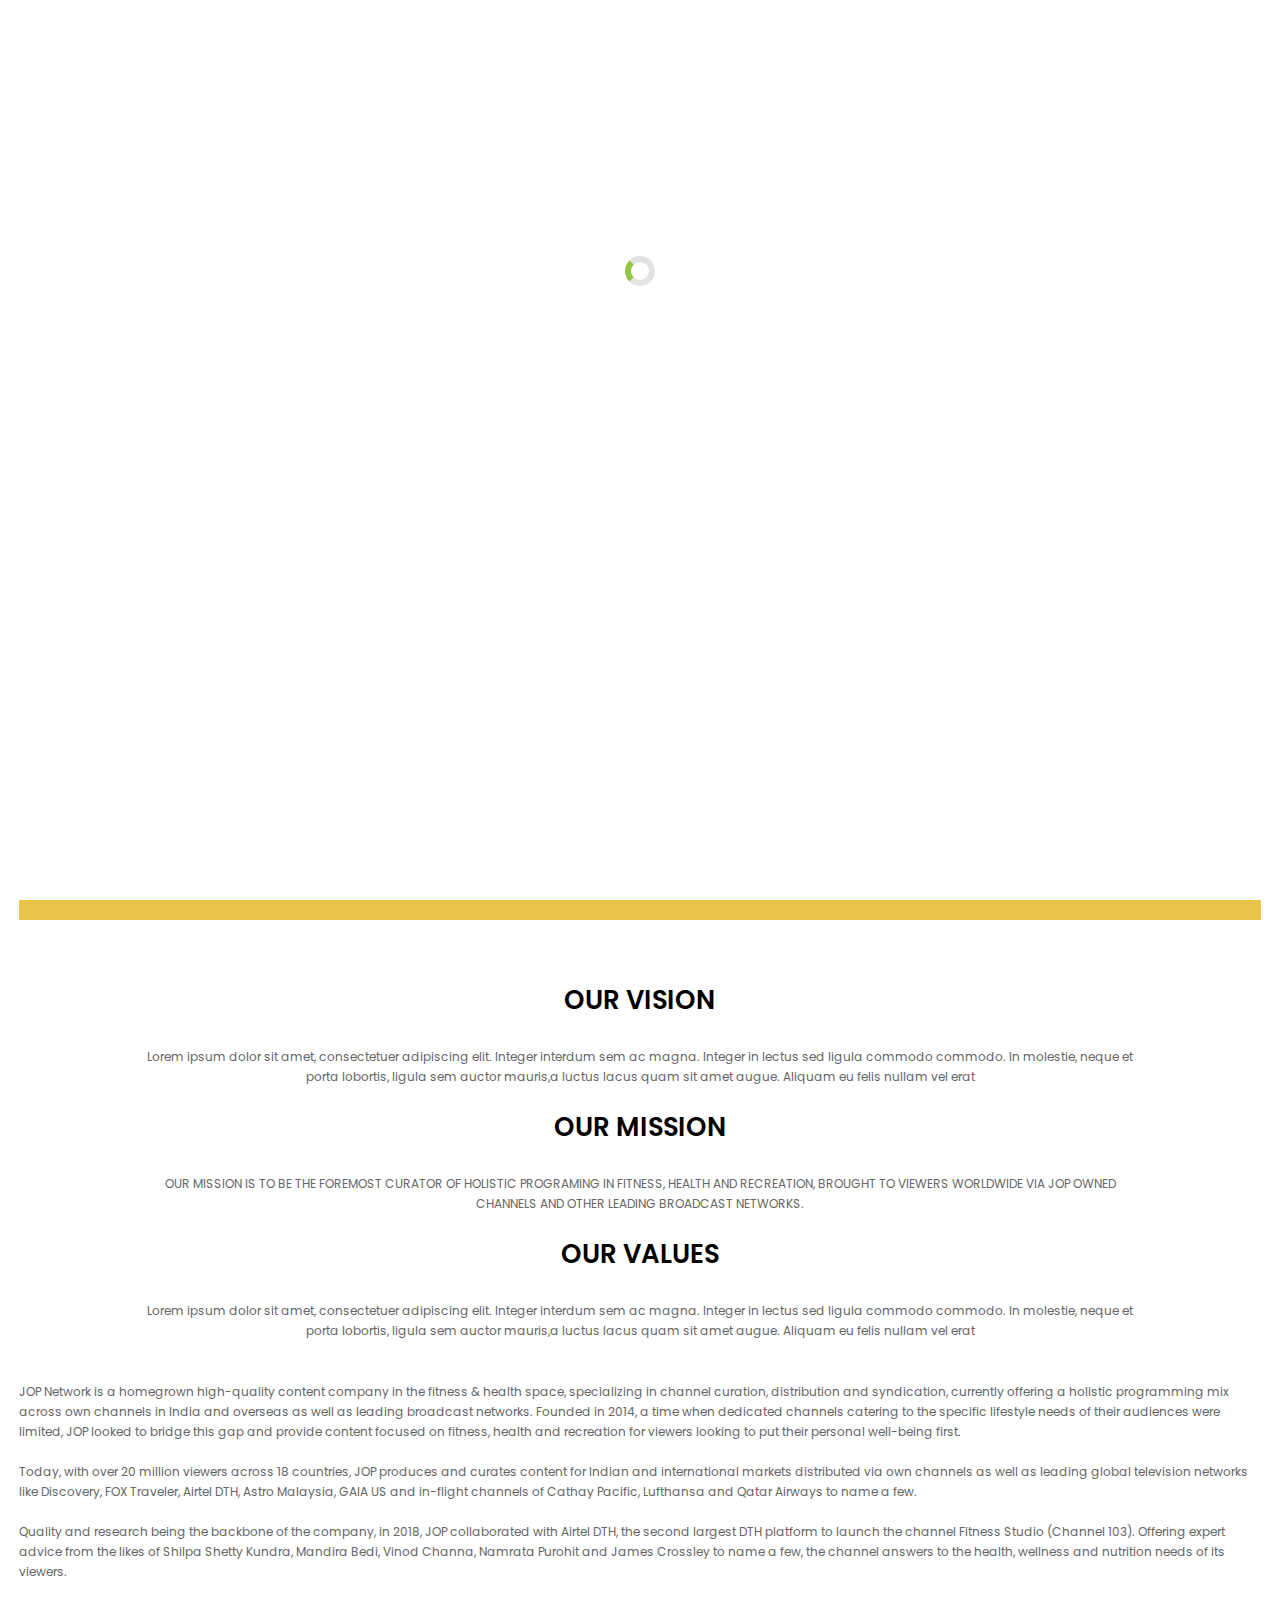
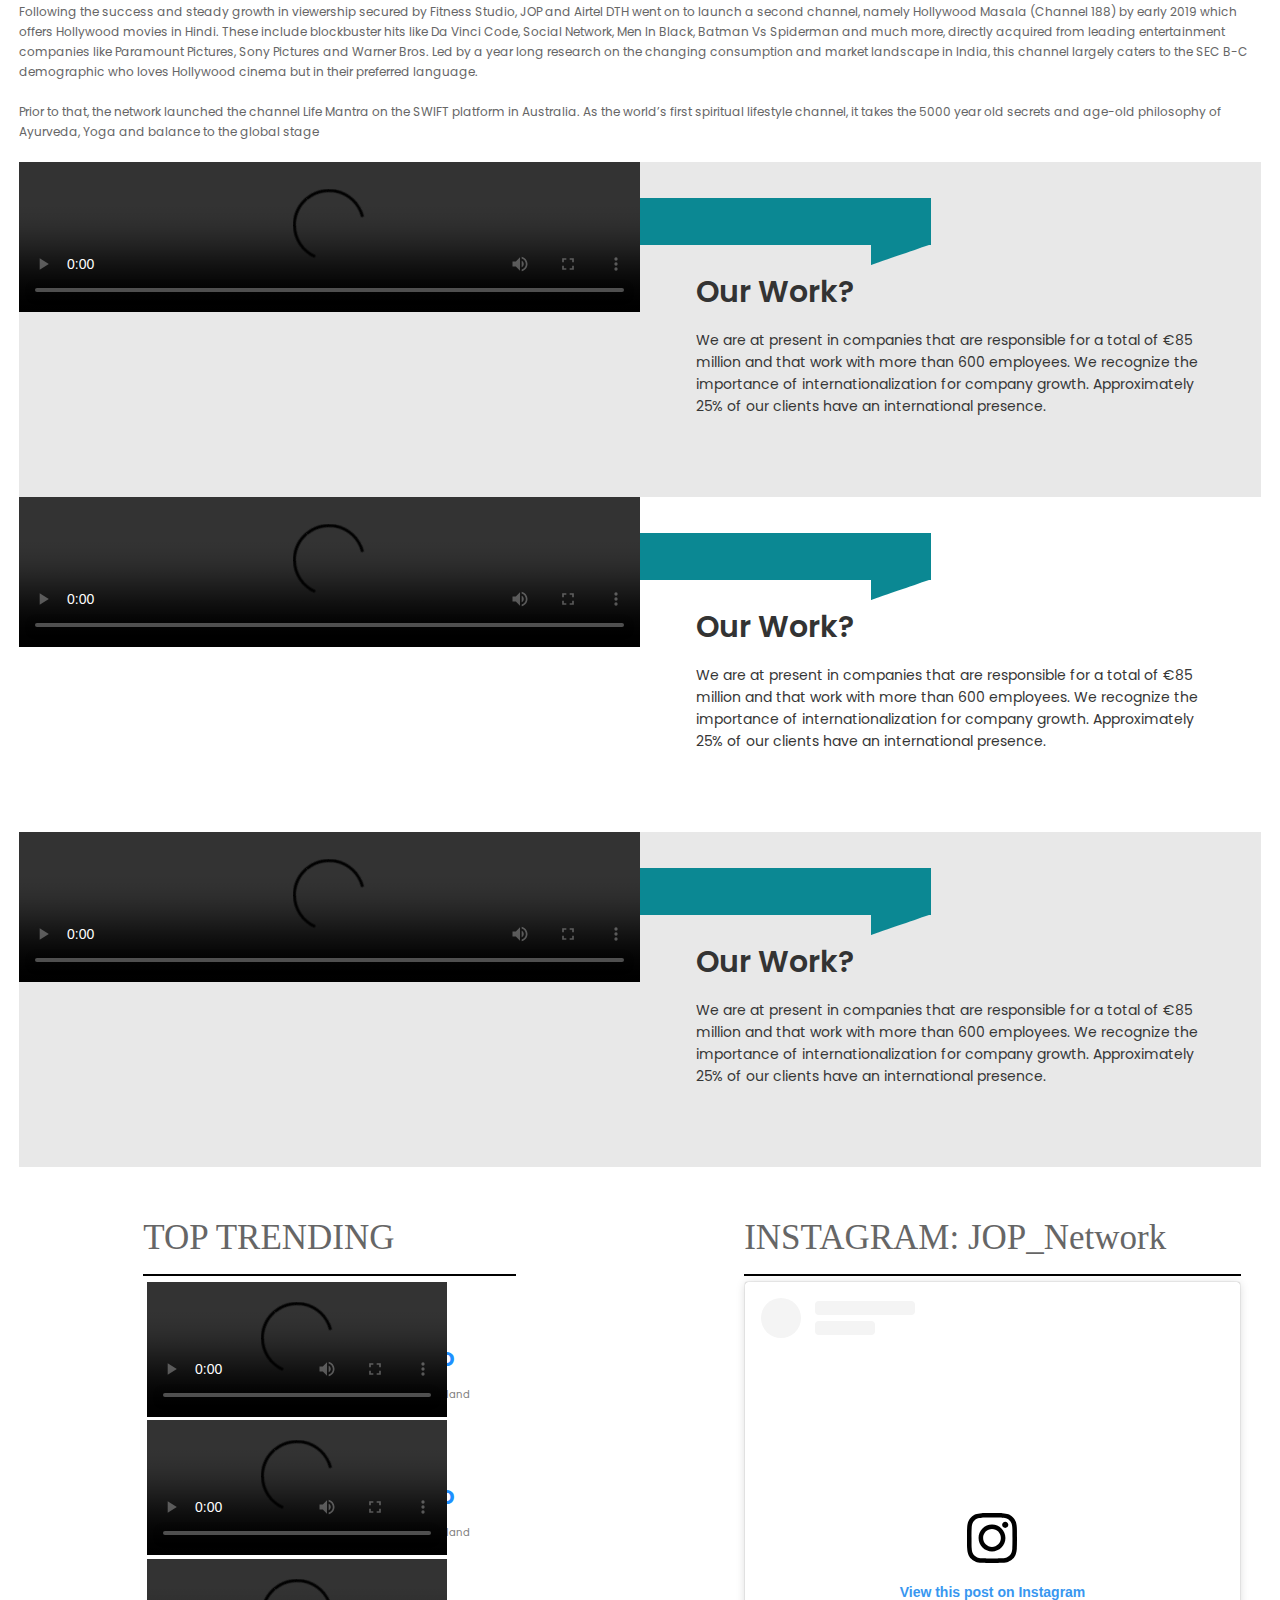
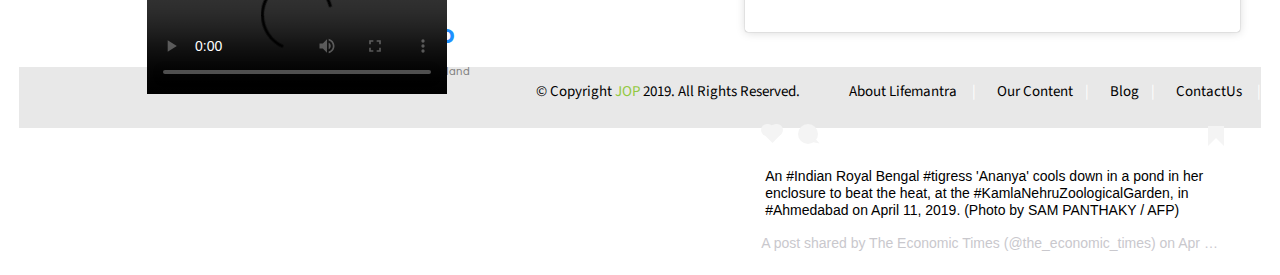
==== commit 303b597f: "ribbon" ====
--- a/index.html
+++ b/index.html
@@ -59,13 +59,23 @@
 .col {
   float: left;
   width: 50%;
-  padding: 15px;
+  padding: 18px;
   font-family: Lato;
   font-size: 20px;
   height: 70px; /* Should be removed. Only for demonstration */
    transition: transform .2s;
 }
 
+.col2 {
+  float: left;
+  width: 50%;
+  padding-top: 5px;
+  padding-bottom:5 px;
+  font-family: Lato;
+  font-size: 20px;
+  height: 80px; /* Should be removed. Only for demonstration */
+   transition: transform .2s;
+}
 
 /* Clear floats after the columns */
 .row:after {
@@ -203,7 +213,7 @@
              <div class="middle-educationsls-nav py-2">
 		           	<div class="container">
 			        	<div class="row">
-						<div class="col">
+						<div class="col2">
 				         	<div  class="logo font-italic font-weight-bold col-lg-4 text-lg-left text-center">
 					           	<img src="images/1.png"><a href="index.html"></a>
 					                   </div>
@@ -534,7 +544,7 @@
 		
 		
 		
-		<div id="footer1" style="width: 100%;border: 0px solid black;margin: 10px;">
+		<div id="footer1" style="width: 100%;border: 0px solid black;margin-right: 20px;">
 			<div id="b1" style=" border: 0px solid black;margin:20px;float: left;line-height: 80%;margin-left: 10%;">
 			<p style="color: #00a4b0;font-size: 20px;font-weight: bold;"></p>
 			<p style="font-size: 35px;font-family: Tahoma;line-height: 90%;">TOP TRENDING</p>
--- a/css/style.css
+++ b/css/style.css
@@ -119,7 +119,7 @@
 }
 
 img.img-left {
-	margin: 7px 30px 25px 0 !important;
+	margin: 7px 0px 25px 0 !important;
 	float: left;
 }
 
@@ -777,7 +777,7 @@
    	left: 0;
    	top: 150%;
    	width: 300px;
-   	background-color: #222222;
+   	background-color: #e8e8e8;
    	z-index: 9999;
    z-indexms-filter: "progid:DXImageTransform.Microsoft.Alpha(Opacity=0)";
    	  filter: alpha(opacity=0);
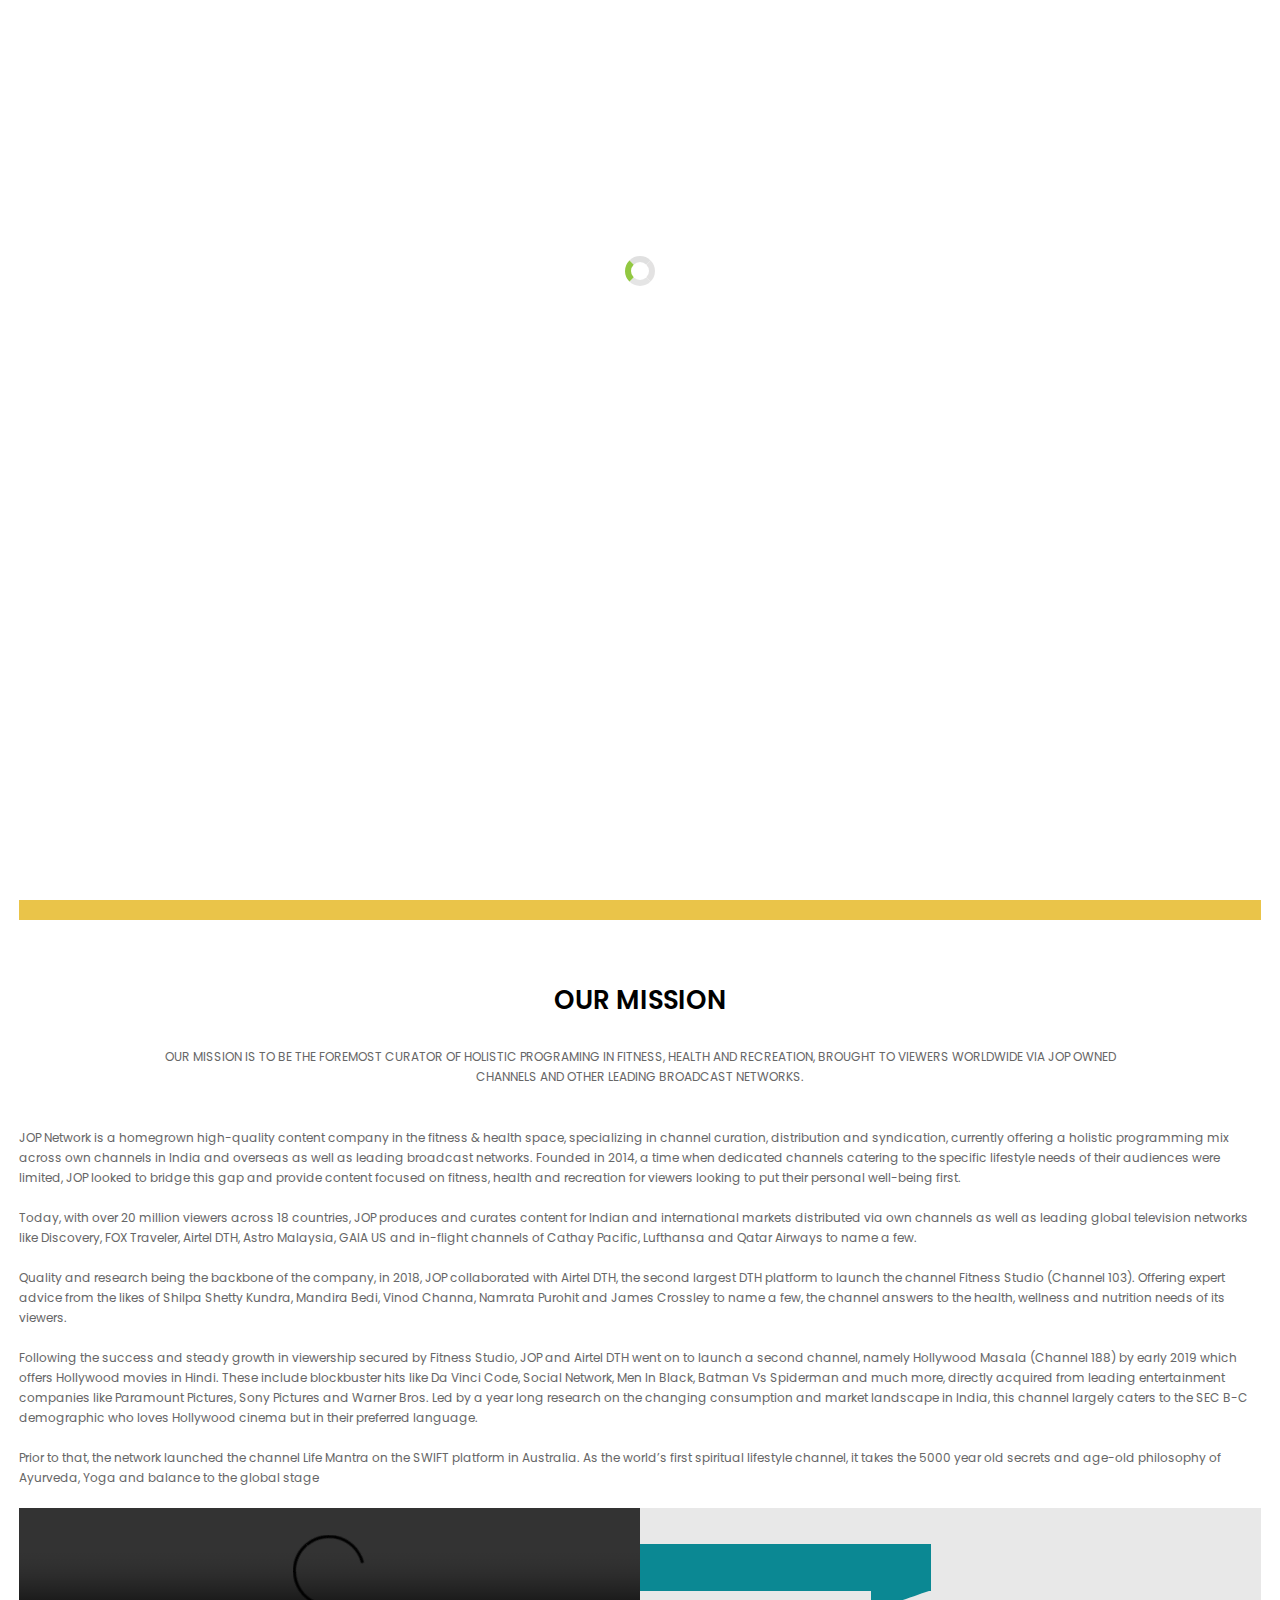
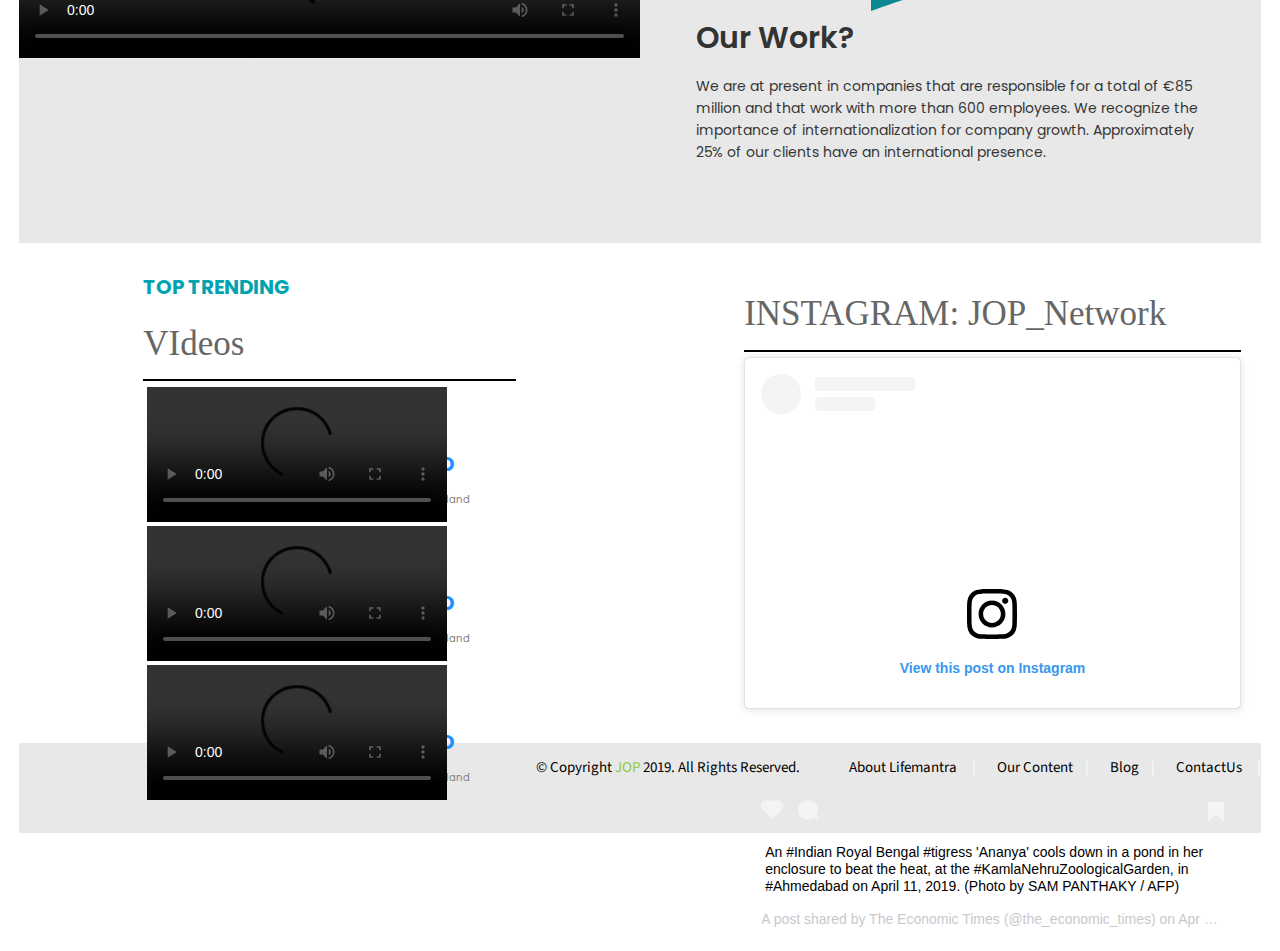
==== commit 32577cc1: "f" ====
--- a/index.html
+++ b/index.html
@@ -363,12 +363,7 @@
 						 <!-- /.flat-bottom-title -->
 
 						<div class="flat-testi-wrap">
-							<div style="padding-left: 120px; padding-right:120px; padding-bottom: 5px;">
-								<center><h3> OUR VISION </h3>
-								<br>
-								<p>Lorem ipsum dolor sit amet, consectetuer adipiscing elit. Integer interdum sem ac magna. Integer in lectus sed ligula commodo commodo. In molestie, neque et porta lobortis, ligula sem auctor mauris,a luctus lacus quam sit amet augue. Aliquam eu felis nullam vel erat</p>
-							      
-							</div>	 <!-- /.item -->
+							 <!-- /.item -->
 
 							<div style="padding-left: 120px; padding-right:120px; padding-bottom: 5px;">
 								<center><h3> OUR MISSION </h3>
@@ -377,12 +372,7 @@
 							      
 							</div> <!-- /.item -->
 
-							<div style="padding-left: 120px; padding-right:120px; padding-bottom: 5px;">
-							<center><h3> OUR VALUES </h3>
-								<br>
-								<p>Lorem ipsum dolor sit amet, consectetuer adipiscing elit. Integer interdum sem ac magna. Integer in lectus sed ligula commodo commodo. In molestie, neque et porta lobortis, ligula sem auctor mauris,a luctus lacus quam sit amet augue. Aliquam eu felis nullam vel erat</p>
-							          </div> <!-- /.item -->
-						</div> <!-- /.flat-testi-wrap -->
+							 <!-- /.flat-testi-wrap -->
                     </div><!-- /.col-md-12 -->
         		</div>
 
@@ -435,60 +425,6 @@
        
         </div><!-- /.flat-row-fix --> 
 		
-		<!-- White video Container -->
-		<div class="containerfluid">  
-            <div class="flat-one-half">
-                   			<video width="100%" height="auto" controls>
-  <source src="video/1.mp4" type="video/mp4">
-  
-</video>
-        
-  </div>
-			
-			<div class="flat-one-half">
-                    <div class="wrap-progress-home7">
-					<div style="margin-top: -30px; margin-left: -85px;">
-					<img src="images/k.png"></image>
-					</div>
-                        <div class="title-progress">Our Work?
-                        </div>
-                        <p>We are at present in companies that are responsible for a total of €85 million and that work with more than 600 employees. We recognize the importance of internationalization for company growth. Approximately 25% of our clients have an international presence.</p>
-                                                
-                    </div>
-			
-			</div>
- 
-<!--White Video bar -->
-    
-	
-	
-<!-- New Video bar -->
-        <div class="flat-row-fix background-color row-nopading">
-            <div class="containerfluid">    
-                <div class="flat-one-half">
-                    
-					<video width="100%" height="auto" controls>
-  <source src="video/1.mp4" type="video/mp4">
-  
-</video>
-            
-                    
-                </div>
-
-                <div class="flat-one-half">
-                    <div class="wrap-progress-home7">
-					<div style="margin-top: -30px; margin-left: -85px;">
-					<img src="images/k.png"></image>
-					</div>
-                        <div class="title-progress">Our Work?
-                        </div>
-                        <p>We are at present in companies that are responsible for a total of €85 million and that work with more than 600 employees. We recognize the importance of internationalization for company growth. Approximately 25% of our clients have an international presence.</p>
-                                                
-                    </div>
-                </div>
-            </div>        
-       
-        </div><!-- New Vdeo Bar --> 
 		
 		
 		
@@ -546,8 +482,8 @@
 		
 		<div id="footer1" style="width: 100%;border: 0px solid black;margin-right: 20px;">
 			<div id="b1" style=" border: 0px solid black;margin:20px;float: left;line-height: 80%;margin-left: 10%;">
-			<p style="color: #00a4b0;font-size: 20px;font-weight: bold;"></p>
-			<p style="font-size: 35px;font-family: Tahoma;line-height: 90%;">TOP TRENDING</p>
+			<p style="color: #00a4b0;font-size: 20px;font-weight: bold;">TOP TRENDING</p>
+			<p style="font-size: 35px;font-family: Tahoma;line-height: 90%;">VIdeos</p>
 			<hr style="border: solid 0.7px black;">
 			<div style="width: 95%; border: 0px black solid; height: 15vh; margin: 1.0%;">
 						<div style="width: 50%;height: 100%;border: 0px solid black;">
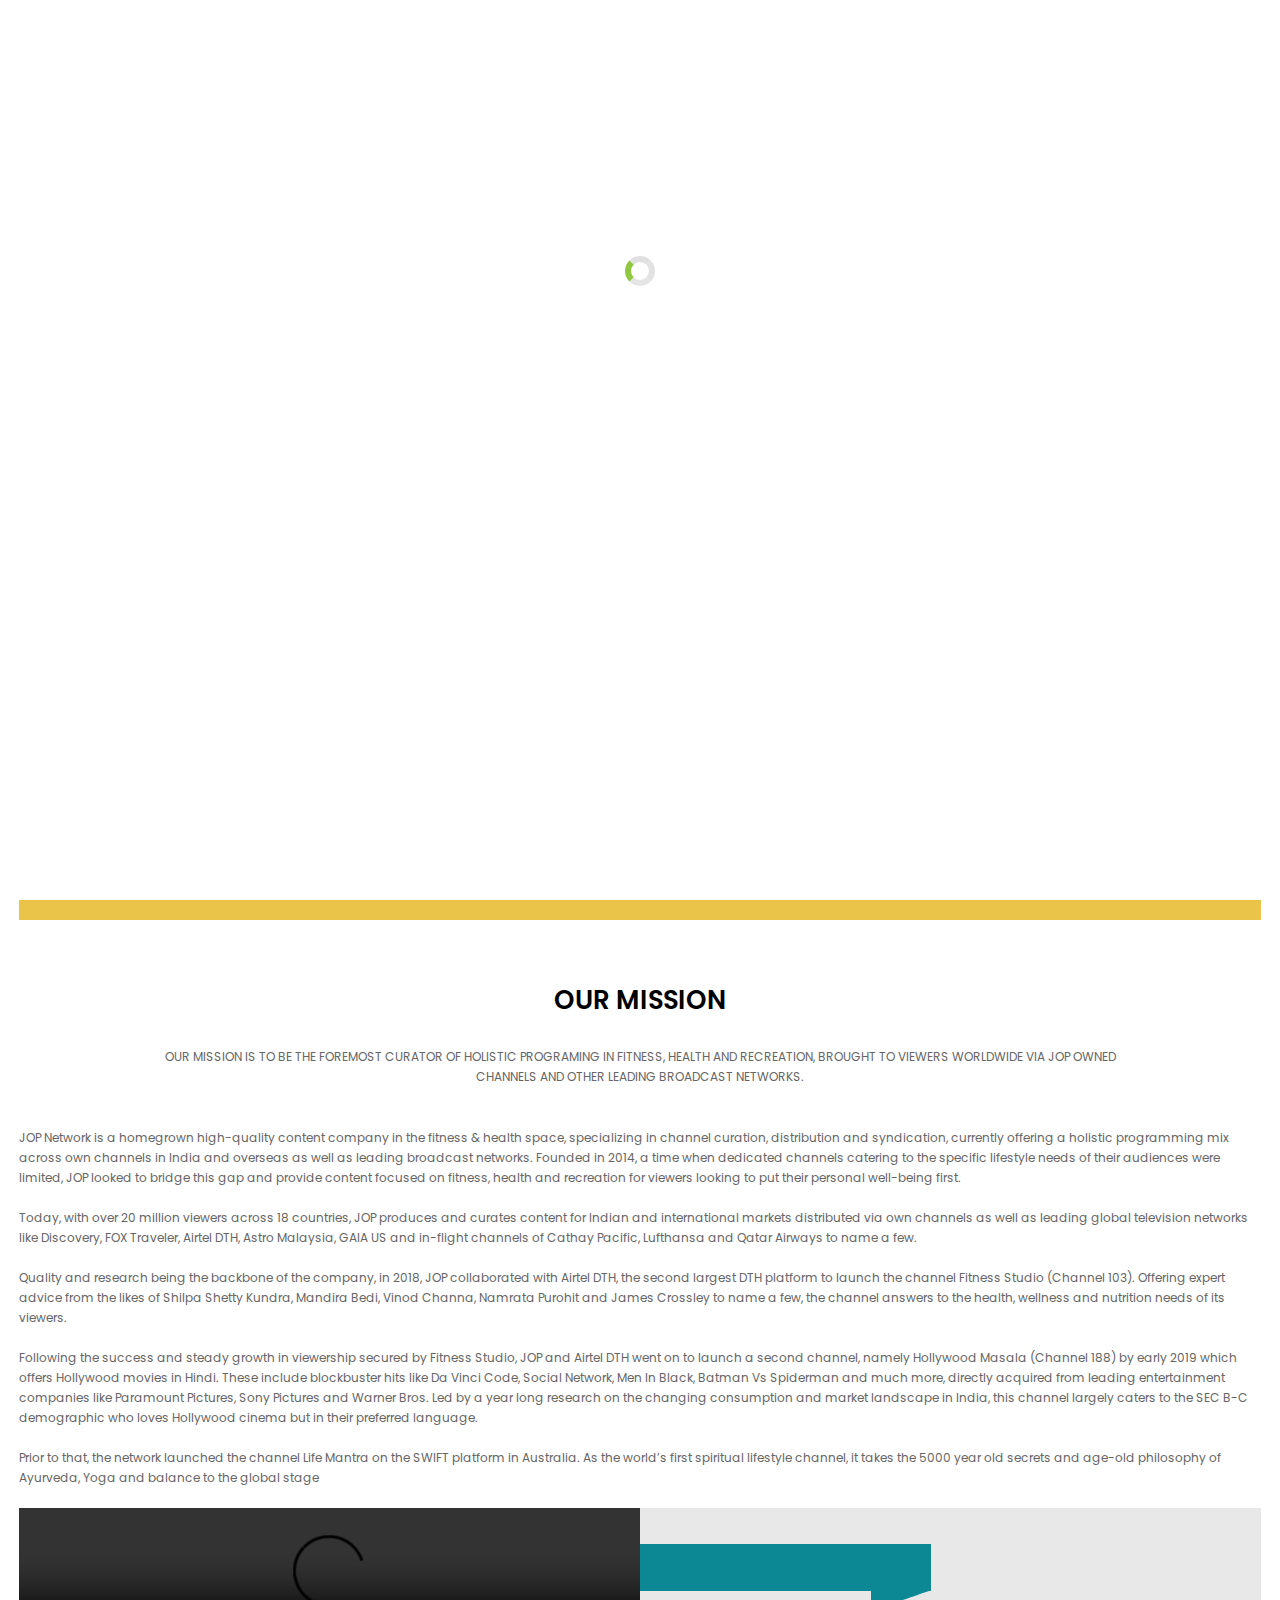
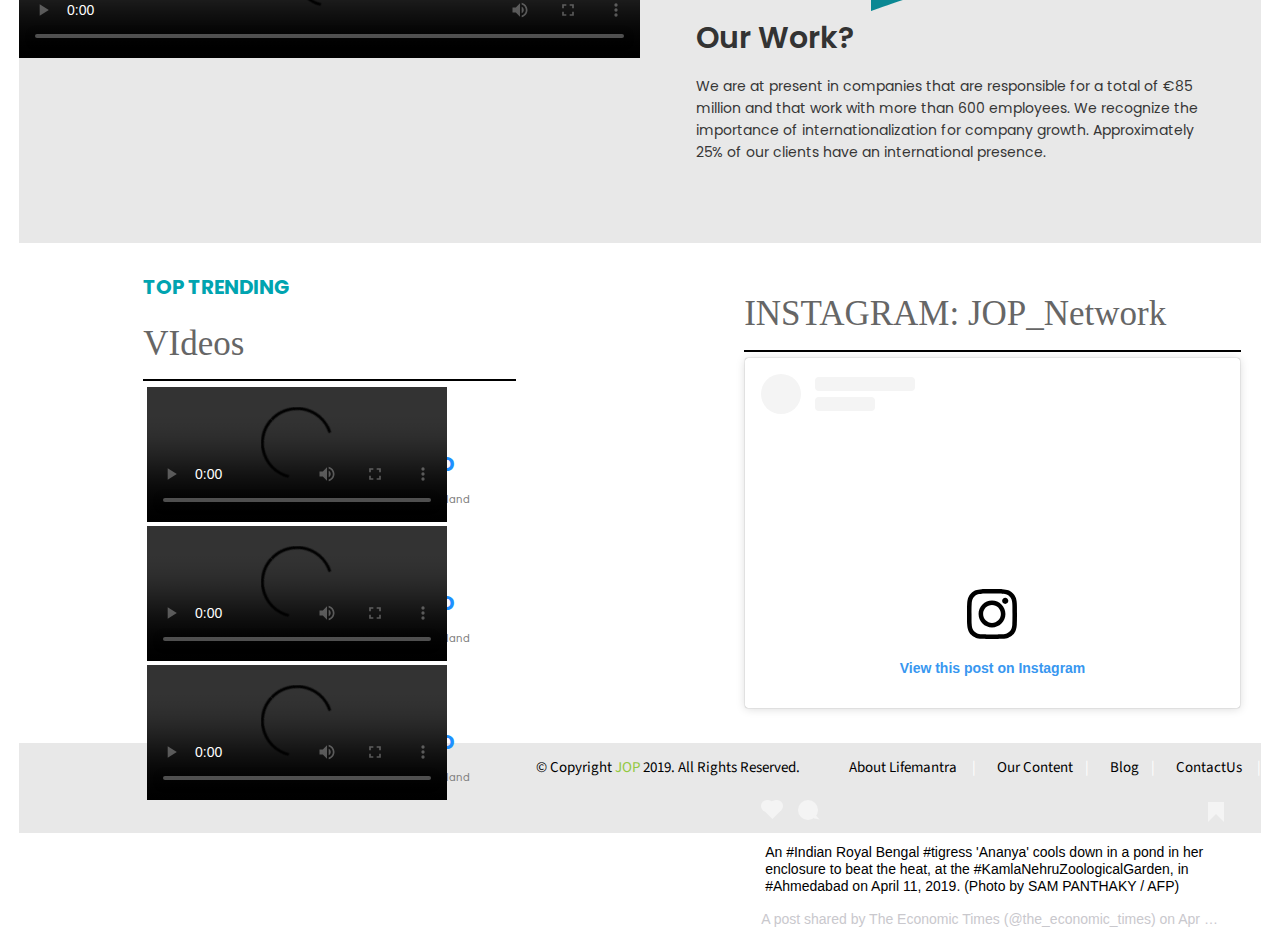
==== commit 95a89a9f: "f" ====
--- a/index.html
+++ b/index.html
@@ -362,7 +362,7 @@
         			
 						 <!-- /.flat-bottom-title -->
 
-						<div class="flat-testi-wrap">
+						
 							 <!-- /.item -->
 
 							<div style="padding-left: 120px; padding-right:120px; padding-bottom: 5px;">
@@ -373,7 +373,7 @@
 							</div> <!-- /.item -->
 
 							 <!-- /.flat-testi-wrap -->
-                    </div><!-- /.col-md-12 -->
+                    <!-- /.col-md-12 -->
         		</div>
 
 			
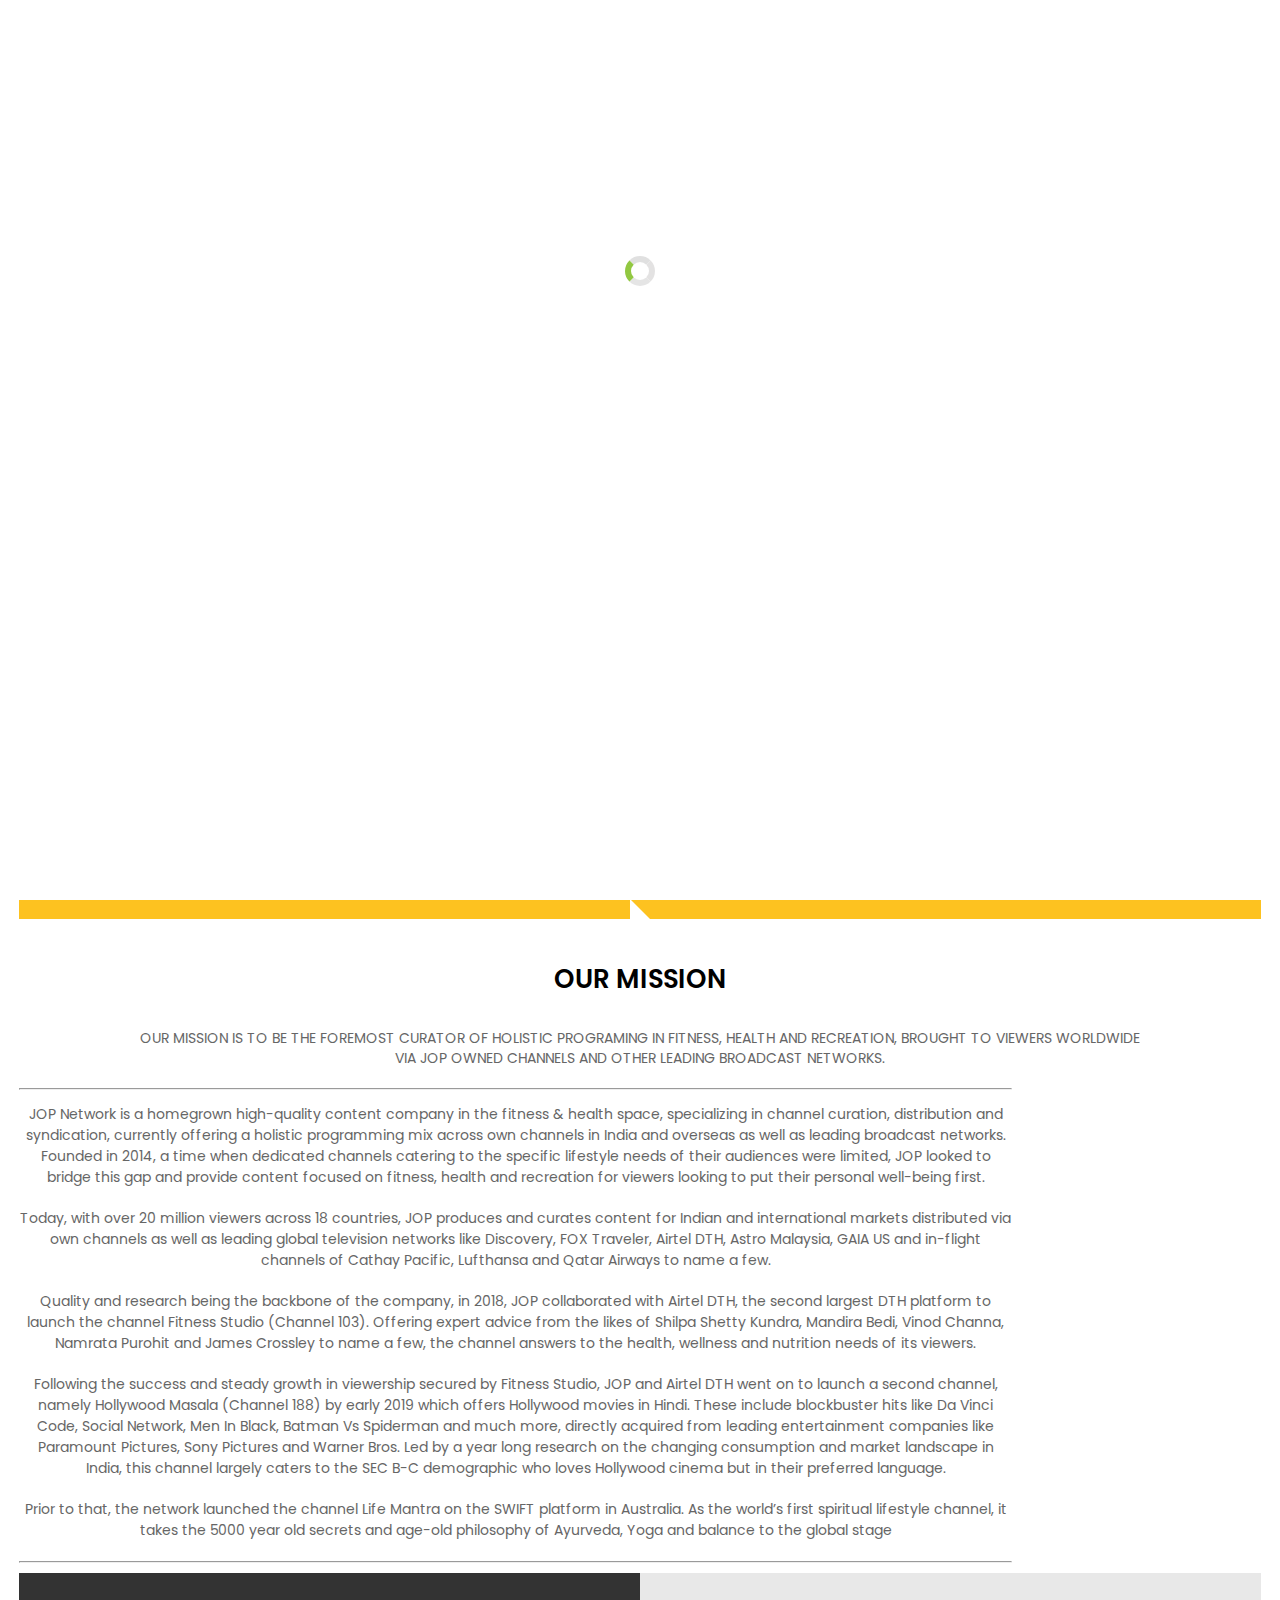
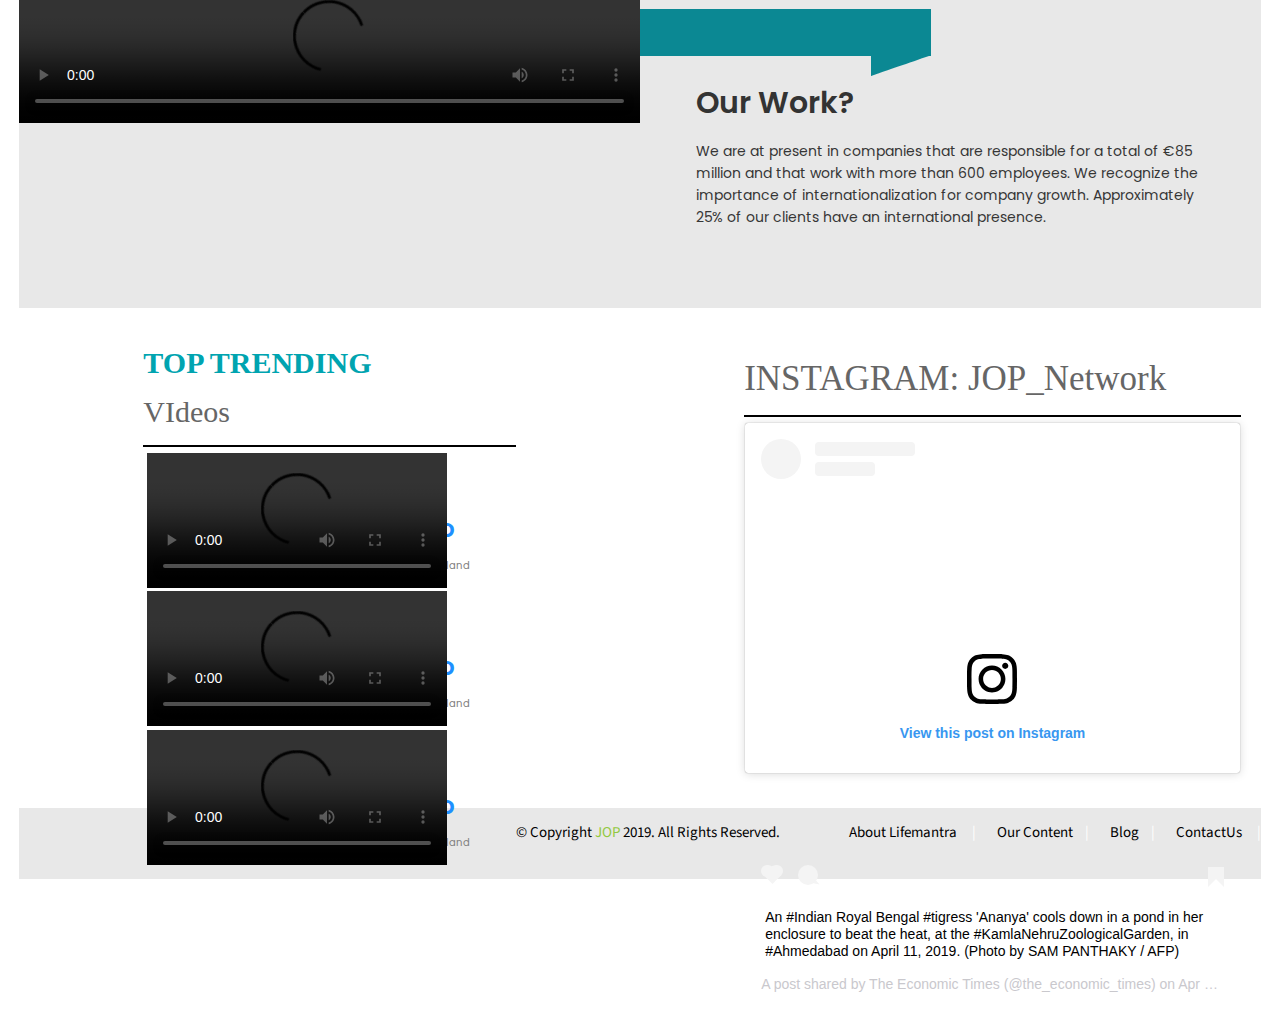
==== commit 317c071e: "f" ====
--- a/index.html
+++ b/index.html
@@ -38,8 +38,8 @@
 	border-bottom-color: #ffffff;
 	border-top: 0;
 	border-left: 0;
-	margin-left: -30px;
-	margin-top: -30px;
+	margin-left: -10px;
+	margin-top: -20px;
 	
 }
 
@@ -353,41 +353,46 @@
 			
 			
   <!-- Container -->
-          <div class="flat-our-products flat-row">
-			<div class="flat-top-title flat-bg-eee">
-				<h3 style="padding-top: 12px; color: white;"> About Us</h3>
+          <div class="container" style="background-color:#FDC220; width: 100%; height: auto;">
+				<center><h3 style="padding-top: 16px; padding-bottom: 15px; color: white;"> About Us</h3>
 			</div> <!-- /.flat-bottom-title -->
-        	
+        	<div class="speech-bubble">
+			<br>
+			</div>
         		
+				 
         			
 						 <!-- /.flat-bottom-title -->
 
 						
 							 <!-- /.item -->
 
-							<div style="padding-left: 120px; padding-right:120px; padding-bottom: 5px;">
+							<div style="padding-left: 120px; padding-right:120px; padding-top: 25px;">
 								<center><h3> OUR MISSION </h3>
 								<br>
-								<p>OUR MISSION IS TO BE THE FOREMOST CURATOR OF HOLISTIC PROGRAMING IN FITNESS, HEALTH AND RECREATION, BROUGHT TO VIEWERS WORLDWIDE VIA JOP OWNED CHANNELS AND OTHER LEADING BROADCAST NETWORKS.</p>
+								 <p style="font-weight: book;font-size: 14px;">OUR MISSION IS TO BE THE FOREMOST CURATOR OF HOLISTIC PROGRAMING IN FITNESS, HEALTH AND RECREATION, BROUGHT TO VIEWERS WORLDWIDE VIA JOP OWNED CHANNELS AND OTHER LEADING BROADCAST NETWORKS.</p>
 							      
 							</div> <!-- /.item -->
 
 							 <!-- /.flat-testi-wrap -->
                     <!-- /.col-md-12 -->
-        		</div>
-
-			
+        		
+			<div class="container" style="text-align: center;line-height: normal;width: 80%; margin-top: px; margin-bottom: 10px;">
+                <hr>
+                 <p style="font-weight: book;font-size: 14px;">JOP Network is a homegrown high-quality content company in the fitness & health space, specializing in channel curation, distribution and syndication, currently offering a holistic programming mix across own channels in India and overseas as well as leading broadcast networks. Founded in 2014, a time when dedicated channels catering to the specific lifestyle needs of their audiences were limited, JOP looked to bridge this gap and provide content focused on fitness, health and recreation for viewers looking to put their personal well-being first. </p>
+			 <p style="font-weight: book;font-size: 14px;">Today, with over 20 million viewers across 18 countries, JOP produces and curates content for Indian and international markets distributed via own channels as well as leading global television networks like Discovery, FOX Traveler, Airtel DTH, Astro Malaysia, GAIA US and in-flight channels of Cathay Pacific, Lufthansa and Qatar Airways to name a few. </p>
+			 <p style="font-weight: book;font-size: 14px;">Quality and research being the backbone of the company, in 2018, JOP collaborated with Airtel DTH, the second largest DTH platform to launch the channel Fitness Studio (Channel 103). Offering expert advice from the likes of Shilpa Shetty Kundra, Mandira Bedi, Vinod Channa, Namrata Purohit and James Crossley to name a few, the channel answers to the health, wellness and nutrition needs of its viewers. </p>
+			 <p style="font-weight: book;font-size: 14px;">Following the success and steady growth in viewership secured by Fitness Studio, JOP and Airtel DTH went on to launch a second channel, namely Hollywood Masala (Channel 188) by early 2019 which offers Hollywood movies in Hindi. These include blockbuster hits like Da Vinci Code, Social Network, Men In Black, Batman Vs Spiderman and much more, directly acquired from leading entertainment companies like Paramount Pictures, Sony Pictures and Warner Bros. Led by a year long research on the changing consumption and market landscape in India, this channel largely caters to the SEC B-C demographic who loves Hollywood cinema but in their preferred language. </p>
+			 <p style="font-weight: book;font-size: 14px;">Prior to that, the network launched the channel Life Mantra on the SWIFT platform in Australia. As the world’s first spiritual lifestyle channel, it takes the 5000 year old secrets and age-old philosophy of Ayurveda, Yoga and balance to the global stage</p>
+			<hr>
+				</div>
 			
 			<!-- /.container -->  
 
 
-			<div class="container" style="width: 100%; height: auto;">
-			
-			<p>JOP Network is a homegrown high-quality content company in the fitness & health space, specializing in channel curation, distribution and syndication, currently offering a holistic programming mix across own channels in India and overseas as well as leading broadcast networks. Founded in 2014, a time when dedicated channels catering to the specific lifestyle needs of their audiences were limited, JOP looked to bridge this gap and provide content focused on fitness, health and recreation for viewers looking to put their personal well-being first. </p>
-			<p>Today, with over 20 million viewers across 18 countries, JOP produces and curates content for Indian and international markets distributed via own channels as well as leading global television networks like Discovery, FOX Traveler, Airtel DTH, Astro Malaysia, GAIA US and in-flight channels of Cathay Pacific, Lufthansa and Qatar Airways to name a few. </p>
-			<p>Quality and research being the backbone of the company, in 2018, JOP collaborated with Airtel DTH, the second largest DTH platform to launch the channel Fitness Studio (Channel 103). Offering expert advice from the likes of Shilpa Shetty Kundra, Mandira Bedi, Vinod Channa, Namrata Purohit and James Crossley to name a few, the channel answers to the health, wellness and nutrition needs of its viewers. </p>
-			<p>Following the success and steady growth in viewership secured by Fitness Studio, JOP and Airtel DTH went on to launch a second channel, namely Hollywood Masala (Channel 188) by early 2019 which offers Hollywood movies in Hindi. These include blockbuster hits like Da Vinci Code, Social Network, Men In Black, Batman Vs Spiderman and much more, directly acquired from leading entertainment companies like Paramount Pictures, Sony Pictures and Warner Bros. Led by a year long research on the changing consumption and market landscape in India, this channel largely caters to the SEC B-C demographic who loves Hollywood cinema but in their preferred language. </p>
-			<p>Prior to that, the network launched the channel Life Mantra on the SWIFT platform in Australia. As the world’s first spiritual lifestyle channel, it takes the 5000 year old secrets and age-old philosophy of Ayurveda, Yoga and balance to the global stage</p>
+		<div class="container" style="text-align: center;line-height: normal;width: 90%; margin-top: 5px; margin-bottom: 10px;">
+			
+			
 			
 			</div>
 			
@@ -481,9 +486,9 @@
 		
 		
 		<div id="footer1" style="width: 100%;border: 0px solid black;margin-right: 20px;">
-			<div id="b1" style=" border: 0px solid black;margin:20px;float: left;line-height: 80%;margin-left: 10%;">
-			<p style="color: #00a4b0;font-size: 20px;font-weight: bold;">TOP TRENDING</p>
-			<p style="font-size: 35px;font-family: Tahoma;line-height: 90%;">VIdeos</p>
+			<div id="b1" style=" border: 0px solid black;margin-top:20px;float: left;line-height: 80%;margin-left: 10%;">
+			<p style="color: #00a4b0;font-size: 30px;font-weight: bold; font-family: Tahoma;">TOP TRENDING</p>
+			<p style="font-size: 30px;font-family: Tahoma;line-height: 90%;">VIdeos</p>
 			<hr style="border: solid 0.7px black;">
 			<div style="width: 95%; border: 0px black solid; height: 15vh; margin: 1.0%;">
 						<div style="width: 50%;height: 100%;border: 0px solid black;">
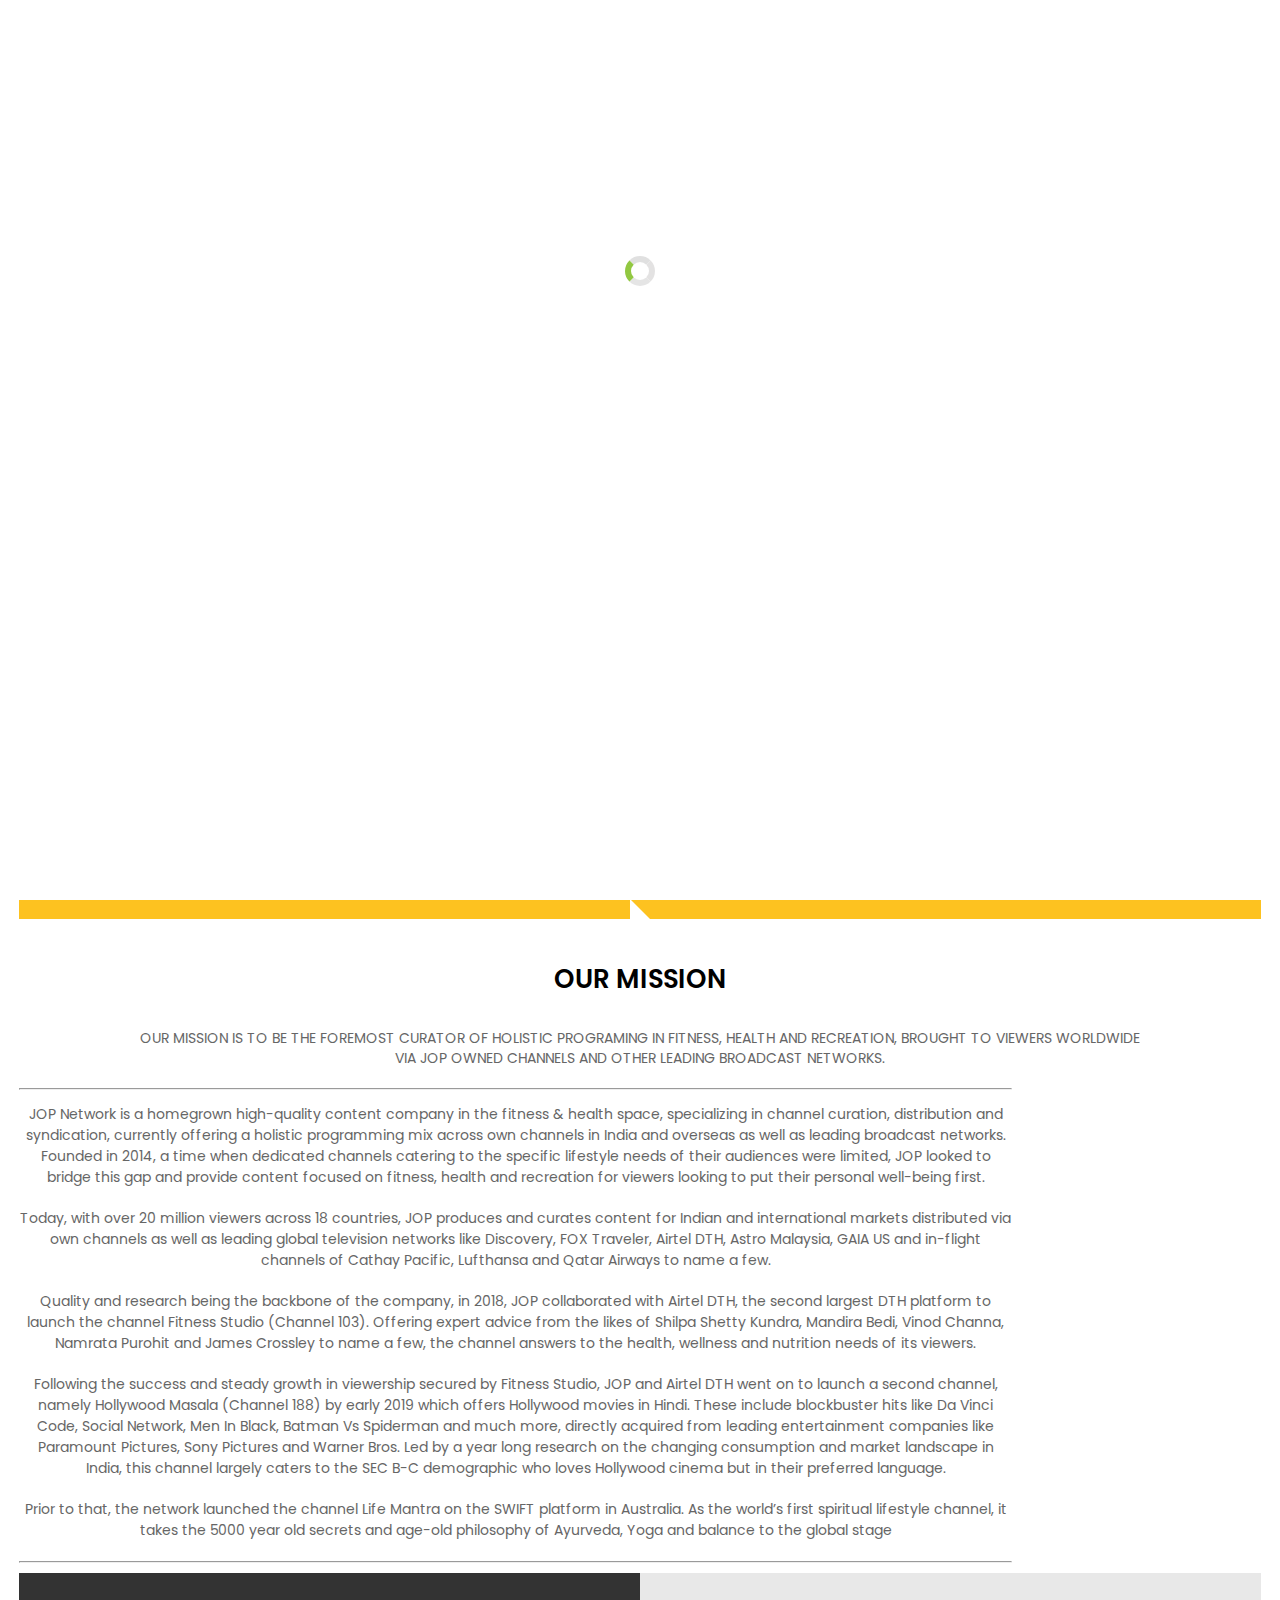
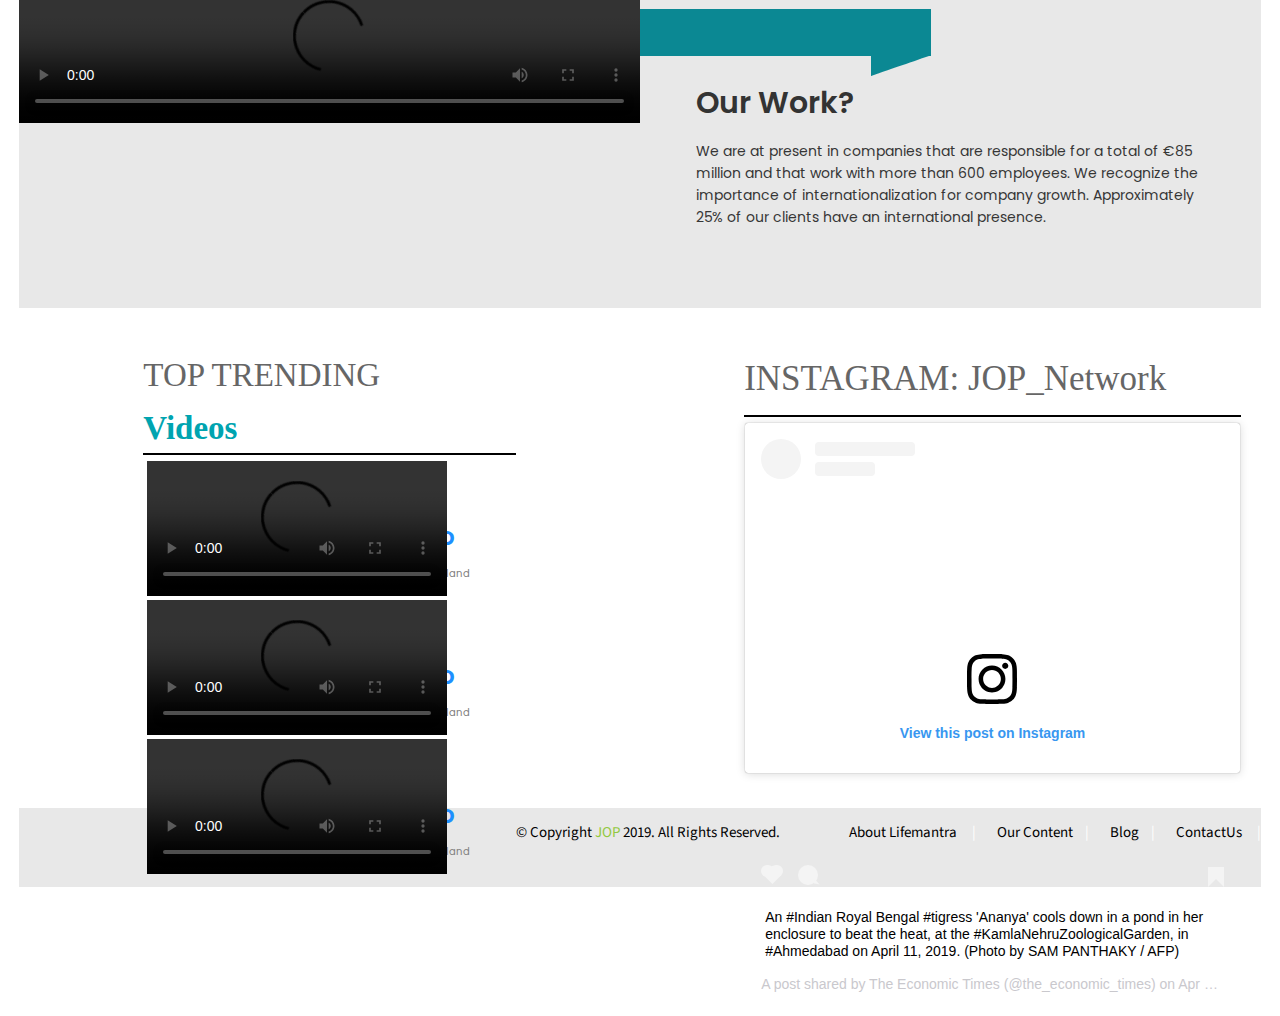
==== commit 315e3f4d: "f" ====
--- a/index.html
+++ b/index.html
@@ -487,8 +487,9 @@
 		
 		<div id="footer1" style="width: 100%;border: 0px solid black;margin-right: 20px;">
 			<div id="b1" style=" border: 0px solid black;margin-top:20px;float: left;line-height: 80%;margin-left: 10%;">
-			<p style="color: #00a4b0;font-size: 30px;font-weight: bold; font-family: Tahoma;">TOP TRENDING</p>
-			<p style="font-size: 30px;font-family: Tahoma;line-height: 90%;">VIdeos</p>
+			<p style="font-size: 33px;font-family: Tahoma;line-height: 90%;">TOP TRENDING</p>
+			<p style="color: #00a4b0;font-size: 33px;font-weight: bold; font-family: Tahoma;">Videos</p>
+			
 			<hr style="border: solid 0.7px black;">
 			<div style="width: 95%; border: 0px black solid; height: 15vh; margin: 1.0%;">
 						<div style="width: 50%;height: 100%;border: 0px solid black;">
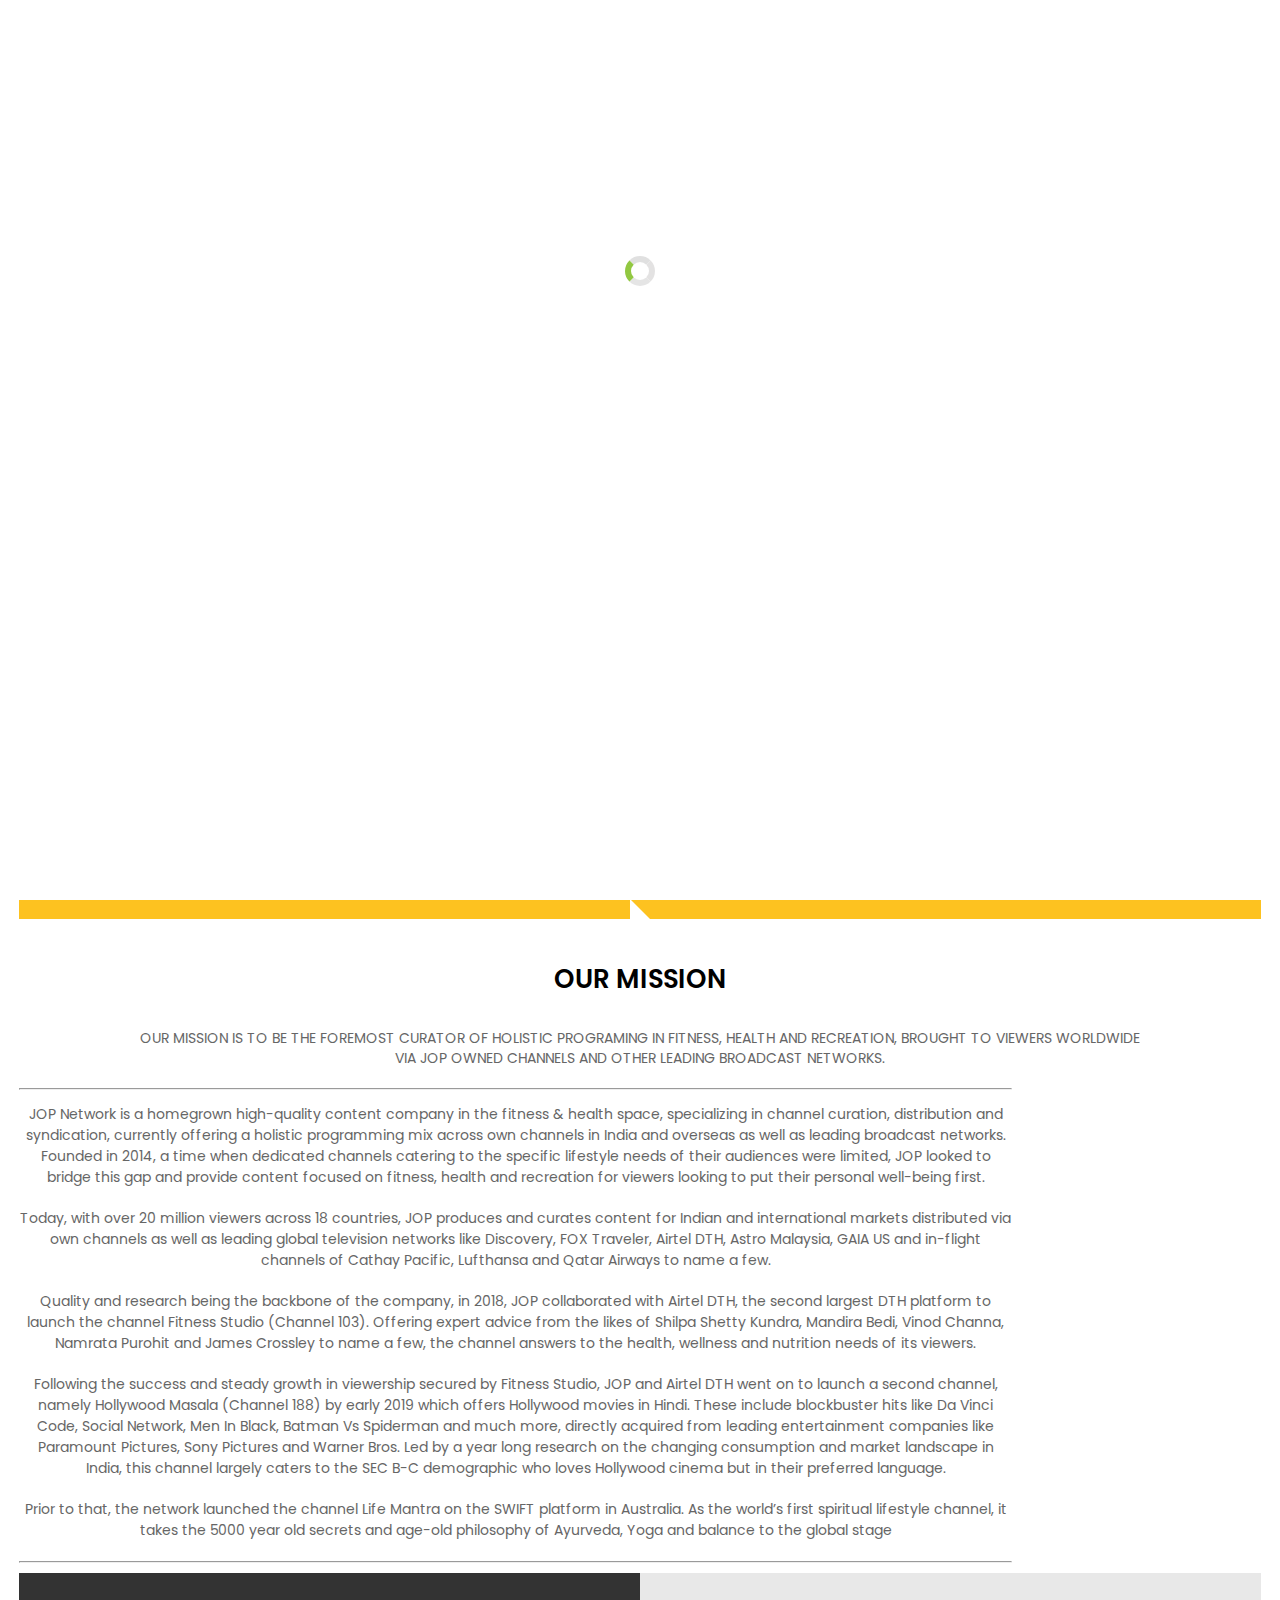
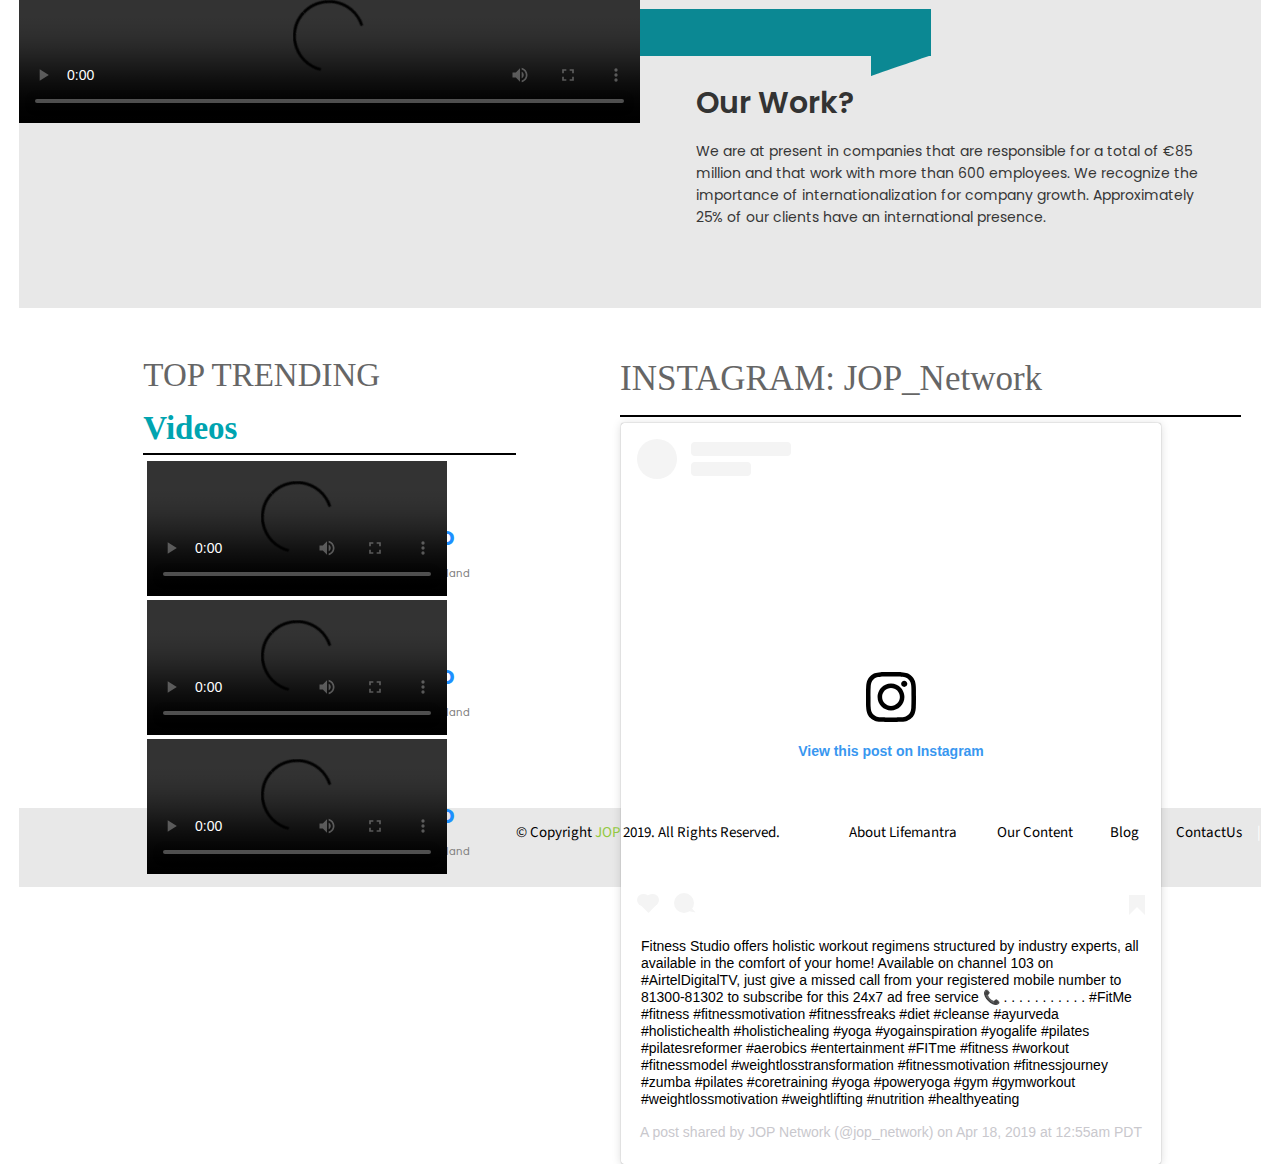
==== commit d9e2168a: "f" ====
--- a/index.html
+++ b/index.html
@@ -530,14 +530,17 @@
 
 
 			</div>
-			<div id="b2" style="border: 0px solid black;float: right;line-height: 80%;">
+			<div id="b2" style="border: 0px solid black;float: right;line-height: 80%; width: 50%; height: 356px;">
 		    <p style="color: #1E90FF;font-size: 20px;font-weight: bold;"></p>
 			<p style="font-size: 35px;font-family: Tahoma;line-height: 90%;">INSTAGRAM: JOP_Network
 			</p>
 			<hr style="border:solid 0.7px black;">
 			
-			<blockquote class="instagram-media" data-instgrm-captioned data-instgrm-permalink="https://www.instagram.com/p/BwKRugNAKvt/?utm_source=ig_embed&amp;utm_medium=loading" data-instgrm-version="12" style=" background:#FFF; border:0; border-radius:3px; box-shadow:0 0 1px 0 rgba(0,0,0,0.5),0 1px 10px 0 rgba(0,0,0,0.15); margin: 1px; max-width:540px; min-width:326px;height: 350px; padding:0; width:99.375%; width:-webkit-calc(100% - 2px); width:calc(100% - 2px);"><div style="padding:16px;"> <a href="https://www.instagram.com/p/BwKRugNAKvt/?utm_source=ig_embed&amp;utm_medium=loading" style=" background:#FFFFFF; line-height:0; padding:0 0; text-align:center; text-decoration:none; width:100%;" target="_blank"> <div style=" display: flex; flex-direction: row; align-items: center;"> <div style="background-color: #F4F4F4; border-radius: 50%; flex-grow: 0; height: 40px; margin-right: 14px; width: 40px;"></div> <div style="display: flex; flex-direction: column; flex-grow: 1; justify-content: center;"> <div style=" background-color: #F4F4F4; border-radius: 4px; flex-grow: 0; height: 14px; margin-bottom: 6px; width: 100px;"></div> <div style=" background-color: #F4F4F4; border-radius: 4px; flex-grow: 0; height: 14px; width: 60px;"></div></div></div><div style="padding: 19% 0;"></div><div style="display:block; height:50px; margin:0 auto 12px; width:50px;"><svg width="50px" height="50px" viewBox="0 0 60 60" version="1.1" xmlns="https://www.w3.org/2000/svg" xmlns:xlink="https://www.w3.org/1999/xlink"><g stroke="none" stroke-width="1" fill="none" fill-rule="evenodd"><g transform="translate(-511.000000, -20.000000)" fill="#000000"><g><path d="M556.869,30.41 C554.814,30.41 553.148,32.076 553.148,34.131 C553.148,36.186 554.814,37.852 556.869,37.852 C558.924,37.852 560.59,36.186 560.59,34.131 C560.59,32.076 558.924,30.41 556.869,30.41 M541,60.657 C535.114,60.657 530.342,55.887 530.342,50 C530.342,44.114 535.114,39.342 541,39.342 C546.887,39.342 551.658,44.114 551.658,50 C551.658,55.887 546.887,60.657 541,60.657 M541,33.886 C532.1,33.886 524.886,41.1 524.886,50 C524.886,58.899 532.1,66.113 541,66.113 C549.9,66.113 557.115,58.899 557.115,50 C557.115,41.1 549.9,33.886 541,33.886 M565.378,62.101 C565.244,65.022 564.756,66.606 564.346,67.663 C563.803,69.06 563.154,70.057 562.106,71.106 C561.058,72.155 560.06,72.803 558.662,73.347 C557.607,73.757 556.021,74.244 553.102,74.378 C549.944,74.521 548.997,74.552 541,74.552 C533.003,74.552 532.056,74.521 528.898,74.378 C525.979,74.244 524.393,73.757 523.338,73.347 C521.94,72.803 520.942,72.155 519.894,71.106 C518.846,70.057 518.197,69.06 517.654,67.663 C517.244,66.606 516.755,65.022 516.623,62.101 C516.479,58.943 516.448,57.996 516.448,50 C516.448,42.003 516.479,41.056 516.623,37.899 C516.755,34.978 517.244,33.391 517.654,32.338 C518.197,30.938 518.846,29.942 519.894,28.894 C520.942,27.846 521.94,27.196 523.338,26.654 C524.393,26.244 525.979,25.756 528.898,25.623 C532.057,25.479 533.004,25.448 541,25.448 C548.997,25.448 549.943,25.479 553.102,25.623 C556.021,25.756 557.607,26.244 558.662,26.654 C560.06,27.196 561.058,27.846 562.106,28.894 C563.154,29.942 563.803,30.938 564.346,32.338 C564.756,33.391 565.244,34.978 565.378,37.899 C565.522,41.056 565.552,42.003 565.552,50 C565.552,57.996 565.522,58.943 565.378,62.101 M570.82,37.631 C570.674,34.438 570.167,32.258 569.425,30.349 C568.659,28.377 567.633,26.702 565.965,25.035 C564.297,23.368 562.623,22.342 560.652,21.575 C558.743,20.834 556.562,20.326 553.369,20.18 C550.169,20.033 549.148,20 541,20 C532.853,20 531.831,20.033 528.631,20.18 C525.438,20.326 523.257,20.834 521.349,21.575 C519.376,22.342 517.703,23.368 516.035,25.035 C514.368,26.702 513.342,28.377 512.574,30.349 C511.834,32.258 511.326,34.438 511.181,37.631 C511.035,40.831 511,41.851 511,50 C511,58.147 511.035,59.17 511.181,62.369 C511.326,65.562 511.834,67.743 512.574,69.651 C513.342,71.625 514.368,73.296 516.035,74.965 C517.703,76.634 519.376,77.658 521.349,78.425 C523.257,79.167 525.438,79.673 528.631,79.82 C531.831,79.965 532.853,80.001 541,80.001 C549.148,80.001 550.169,79.965 553.369,79.82 C556.562,79.673 558.743,79.167 560.652,78.425 C562.623,77.658 564.297,76.634 565.965,74.965 C567.633,73.296 568.659,71.625 569.425,69.651 C570.167,67.743 570.674,65.562 570.82,62.369 C570.966,59.17 571,58.147 571,50 C571,41.851 570.966,40.831 570.82,37.631"></path></g></g></g></svg></div><div style="padding-top: 8px;"> <div style=" color:#3897f0; font-family:Arial,sans-serif; font-size:14px; font-style:normal; font-weight:550; line-height:18px;"> View this post on Instagram</div></div><div style="padding: 12.5% 0;"></div> <div style="display: flex; flex-direction: row; margin-bottom: 14px; align-items: center;"><div> <div style="background-color: #F4F4F4; border-radius: 50%; height: 12.5px; width: 12.5px; transform: translateX(0px) translateY(7px);"></div> <div style="background-color: #F4F4F4; height: 12.5px; transform: rotate(-45deg) translateX(3px) translateY(1px); width: 12.5px; flex-grow: 0; margin-right: 14px; margin-left: 2px;"></div> <div style="background-color: #F4F4F4; border-radius: 50%; height: 12.5px; width: 12.5px; transform: translateX(9px) translateY(-18px);"></div></div><div style="margin-left: 8px;"> <div style=" background-color: #F4F4F4; border-radius: 50%; flex-grow: 0; height: 20px; width: 20px;"></div> <div style=" width: 0; height: 0; border-top: 2px solid transparent; border-left: 6px solid #f4f4f4; border-bottom: 2px solid transparent; transform: translateX(16px) translateY(-4px) rotate(30deg)"></div></div><div style="margin-left: auto;"> <div style=" width: 0px; border-top: 8px solid #F4F4F4; border-right: 8px solid transparent; transform: translateY(16px);"></div> <div style=" background-color: #F4F4F4; flex-grow: 0; height: 12px; width: 16px; transform: translateY(-4px);"></div> <div style=" width: 0; height: 0; border-top: 8px solid #F4F4F4; border-left: 8px solid transparent; transform: translateY(-4px) translateX(8px);"></div></div></div></a> <p style=" margin:8px 0 0 0; padding:0 4px;"> <a href="https://www.instagram.com/p/BwKRugNAKvt/?utm_source=ig_embed&amp;utm_medium=loading" style=" color:#000; font-family:Arial,sans-serif; font-size:14px; font-style:normal; font-weight:normal; line-height:17px; text-decoration:none; word-wrap:break-word;" target="_blank">An #Indian Royal Bengal #tigress &#39;Ananya&#39; cools down in a pond in her enclosure to beat the heat, at the #KamlaNehruZoologicalGarden, in #Ahmedabad on April 11, 2019. (Photo by SAM PANTHAKY / AFP)</a></p> <p style=" color:#c9c8cd; font-family:Arial,sans-serif; font-size:14px; line-height:17px; margin-bottom:0; margin-top:8px; overflow:hidden; padding:8px 0 7px; text-align:center; text-overflow:ellipsis; white-space:nowrap;">A post shared by <a href="https://www.instagram.com/the_economic_times/?utm_source=ig_embed&amp;utm_medium=loading" style=" color:#c9c8cd; font-family:Arial,sans-serif; font-size:14px; font-style:normal; font-weight:normal; line-height:17px;" target="_blank"> The Economic Times</a> (@the_economic_times) on <time style=" font-family:Arial,sans-serif; font-size:14px; line-height:17px;" datetime="2019-04-12T15:30:28+00:00">Apr 12, 2019 at 8:30am PDT</time></p></div></blockquote> <script async src="//www.instagram.com/embed.js"></script>
-
+			<blockquote class="instagram-media" data-instgrm-captioned data-instgrm-permalink="https://www.instagram.com/p/BwY6aFjlWXT/?utm_source=ig_embed&amp;utm_medium=loading" data-instgrm-version="12" style=" background:#FFF; border:0; border-radius:3px; box-shadow:0 0 1px 0 rgba(0,0,0,0.5),0 1px 10px 0 rgba(0,0,0,0.15); margin: 1px; max-width:540px; min-width:326px; padding:0; width:99.375%; width:-webkit-calc(100% - 2px); width:calc(100% - 2px);"><div style="padding:16px;"> <a href="https://www.instagram.com/p/BwY6aFjlWXT/?utm_source=ig_embed&amp;utm_medium=loading" style=" background:#FFFFFF; line-height:0; padding:0 0; text-align:center; text-decoration:none; width:100%;" target="_blank"> 
+			<div style=" display: flex; flex-direction: row; align-items: center;"> <div style="background-color: #F4F4F4; border-radius: 50%; flex-grow: 0; height: 40px; margin-right: 14px; width: 40px;"></div> <div style="display: flex; flex-direction: column; flex-grow: 1; justify-content: center;"> <div style=" background-color: #F4F4F4; border-radius: 4px; flex-grow: 0; height: 14px; margin-bottom: 6px; width: 100px;"></div> <div style=" background-color: #F4F4F4; border-radius: 4px; flex-grow: 0; height: 14px; width: 60px;"></div></div></div><div style="padding: 19% 0;"></div><div style="display:block; height:50px; margin:0 auto 12px; width:50px;"><svg width="50px" height="50px" viewBox="0 0 60 60" version="1.1" xmlns="https://www.w3.org/2000/svg" xmlns:xlink="https://www.w3.org/1999/xlink">
+			<g stroke="none" stroke-width="1" fill="none" fill-rule="evenodd"><g transform="translate(-511.000000, -20.000000)" fill="#000000"><g><path d="M556.869,30.41 C554.814,30.41 553.148,32.076 553.148,34.131 C553.148,36.186 554.814,37.852 556.869,37.852 C558.924,37.852 560.59,36.186 560.59,34.131 C560.59,32.076 558.924,30.41 556.869,30.41 M541,60.657 C535.114,60.657 530.342,55.887 530.342,50 C530.342,44.114 535.114,39.342 541,39.342 C546.887,39.342 551.658,44.114 551.658,50 C551.658,55.887 546.887,60.657 541,60.657 M541,33.886 C532.1,33.886 524.886,41.1 524.886,50 C524.886,58.899 532.1,66.113 541,66.113 C549.9,66.113 557.115,58.899 557.115,50 C557.115,41.1 549.9,33.886 541,33.886 M565.378,62.101 C565.244,65.022 564.756,66.606 564.346,67.663 C563.803,69.06 563.154,70.057 562.106,71.106 C561.058,72.155 560.06,72.803 558.662,73.347 C557.607,73.757 556.021,74.244 553.102,74.378 C549.944,74.521 548.997,74.552 541,74.552 C533.003,74.552 532.056,74.521 528.898,74.378 C525.979,74.244 524.393,73.757 523.338,73.347 C521.94,72.803 520.942,72.155 519.894,71.106 C518.846,70.057 518.197,69.06 517.654,67.663 C517.244,66.606 516.755,65.022 516.623,62.101 C516.479,58.943 516.448,57.996 516.448,50 C516.448,42.003 516.479,41.056 516.623,37.899 C516.755,34.978 517.244,33.391 517.654,32.338 C518.197,30.938 518.846,29.942 519.894,28.894 C520.942,27.846 521.94,27.196 523.338,26.654 C524.393,26.244 525.979,25.756 528.898,25.623 C532.057,25.479 533.004,25.448 541,25.448 C548.997,25.448 549.943,25.479 553.102,25.623 C556.021,25.756 557.607,26.244 558.662,26.654 C560.06,27.196 561.058,27.846 562.106,28.894 C563.154,29.942 563.803,30.938 564.346,32.338 C564.756,33.391 565.244,34.978 565.378,37.899 C565.522,41.056 565.552,42.003 565.552,50 C565.552,57.996 565.522,58.943 565.378,62.101 M570.82,37.631 C570.674,34.438 570.167,32.258 569.425,30.349 C568.659,28.377 567.633,26.702 565.965,25.035 C564.297,23.368 562.623,22.342 560.652,21.575 C558.743,20.834 556.562,20.326 553.369,20.18 C550.169,20.033 549.148,20 541,20 C532.853,20 531.831,20.033 528.631,20.18 C525.438,20.326 523.257,20.834 521.349,21.575 C519.376,22.342 517.703,23.368 516.035,25.035 C514.368,26.702 513.342,28.377 512.574,30.349 C511.834,32.258 511.326,34.438 511.181,37.631 C511.035,40.831 511,41.851 511,50 C511,58.147 511.035,59.17 511.181,62.369 C511.326,65.562 511.834,67.743 512.574,69.651 C513.342,71.625 514.368,73.296 516.035,74.965 C517.703,76.634 519.376,77.658 521.349,78.425 C523.257,79.167 525.438,79.673 528.631,79.82 C531.831,79.965 532.853,80.001 541,80.001 C549.148,80.001 550.169,79.965 553.369,79.82 C556.562,79.673 558.743,79.167 560.652,78.425 C562.623,77.658 564.297,76.634 565.965,74.965 C567.633,73.296 568.659,71.625 569.425,69.651 C570.167,67.743 570.674,65.562 570.82,62.369 C570.966,59.17 571,58.147 571,50 C571,41.851 570.966,40.831 570.82,37.631"></path></g></g></g></svg></div>
+			<div style="padding-top: 8px;"> <div style=" color:#3897f0; font-family:Arial,sans-serif; font-size:14px; font-style:normal; font-weight:550; line-height:18px;"> View this post on Instagram</div></div><div style="padding: 12.5% 0;"></div> <div style="display: flex; flex-direction: row; margin-bottom: 14px; align-items: center;"><div> <div style="background-color: #F4F4F4; border-radius: 50%; height: 12.5px; width: 12.5px; transform: translateX(0px) translateY(7px);"></div> <div style="background-color: #F4F4F4; height: 12.5px; transform: rotate(-45deg) translateX(3px) translateY(1px); width: 12.5px; flex-grow: 0; margin-right: 14px; margin-left: 2px;"></div> <div style="background-color: #F4F4F4; border-radius: 50%; height: 12.5px; width: 12.5px; transform: translateX(9px) translateY(-18px);"></div></div><div style="margin-left: 8px;"> <div style=" background-color: #F4F4F4; border-radius: 50%; flex-grow: 0; height: 20px; width: 20px;"></div> 
+			<div style=" width: 0; height: 0; border-top: 2px solid transparent; border-left: 6px solid #f4f4f4; border-bottom: 2px solid transparent; transform: translateX(16px) translateY(-4px) rotate(30deg)"></div></div><div style="margin-left: auto;"> <div style=" width: 0px; border-top: 8px solid #F4F4F4; border-right: 8px solid transparent; transform: translateY(16px);"></div> <div style=" background-color: #F4F4F4; flex-grow: 0; height: 12px; width: 16px; transform: translateY(-4px);"></div> <div style=" width: 0; height: 0; border-top: 8px solid #F4F4F4; border-left: 8px solid transparent; transform: translateY(-4px) translateX(8px);"></div></div></div></a> <p style=" margin:8px 0 0 0; padding:0 4px;"> <a href="https://www.instagram.com/p/BwY6aFjlWXT/?utm_source=ig_embed&amp;utm_medium=loading" style=" color:#000; font-family:Arial,sans-serif; font-size:14px; font-style:normal; font-weight:normal; line-height:17px; text-decoration:none; word-wrap:break-word;" target="_blank">Fitness Studio offers holistic workout regimens structured by industry experts, all available in the comfort of your home! Available on channel 103 on #AirtelDigitalTV, just give a missed call from your registered mobile number to 81300-81302 to subscribe for this 24x7 ad free service 📞 . . . . . . . . . . . #FitMe #fitness #fitnessmotivation #fitnessfreaks #diet #cleanse #ayurveda #holistichealth #holistichealing #yoga #yogainspiration #yogalife #pilates #pilatesreformer #aerobics #entertainment #FITme #fitness #workout #fitnessmodel #weightlosstransformation #fitnessmotivation #fitnessjourney #zumba #pilates #coretraining #yoga #poweryoga #gym #gymworkout #weightlossmotivation #weightlifting #nutrition #healthyeating</a></p> <p style=" color:#c9c8cd; font-family:Arial,sans-serif; font-size:14px; line-height:17px; margin-bottom:0; margin-top:8px; overflow:hidden; padding:8px 0 7px; text-align:center; text-overflow:ellipsis; white-space:nowrap;">A post shared by <a href="https://www.instagram.com/jop_network/?utm_source=ig_embed&amp;utm_medium=loading" style=" color:#c9c8cd; font-family:Arial,sans-serif; font-size:14px; font-style:normal; font-weight:normal; line-height:17px;" target="_blank"> JOP Network</a> (@jop_network) on <time style=" font-family:Arial,sans-serif; font-size:14px; line-height:17px;" datetime="2019-04-18T07:55:19+00:00">Apr 18, 2019 at 12:55am PDT</time></p></div></blockquote> <script async src="//www.instagram.com/embed.js"></script>
 
 
 
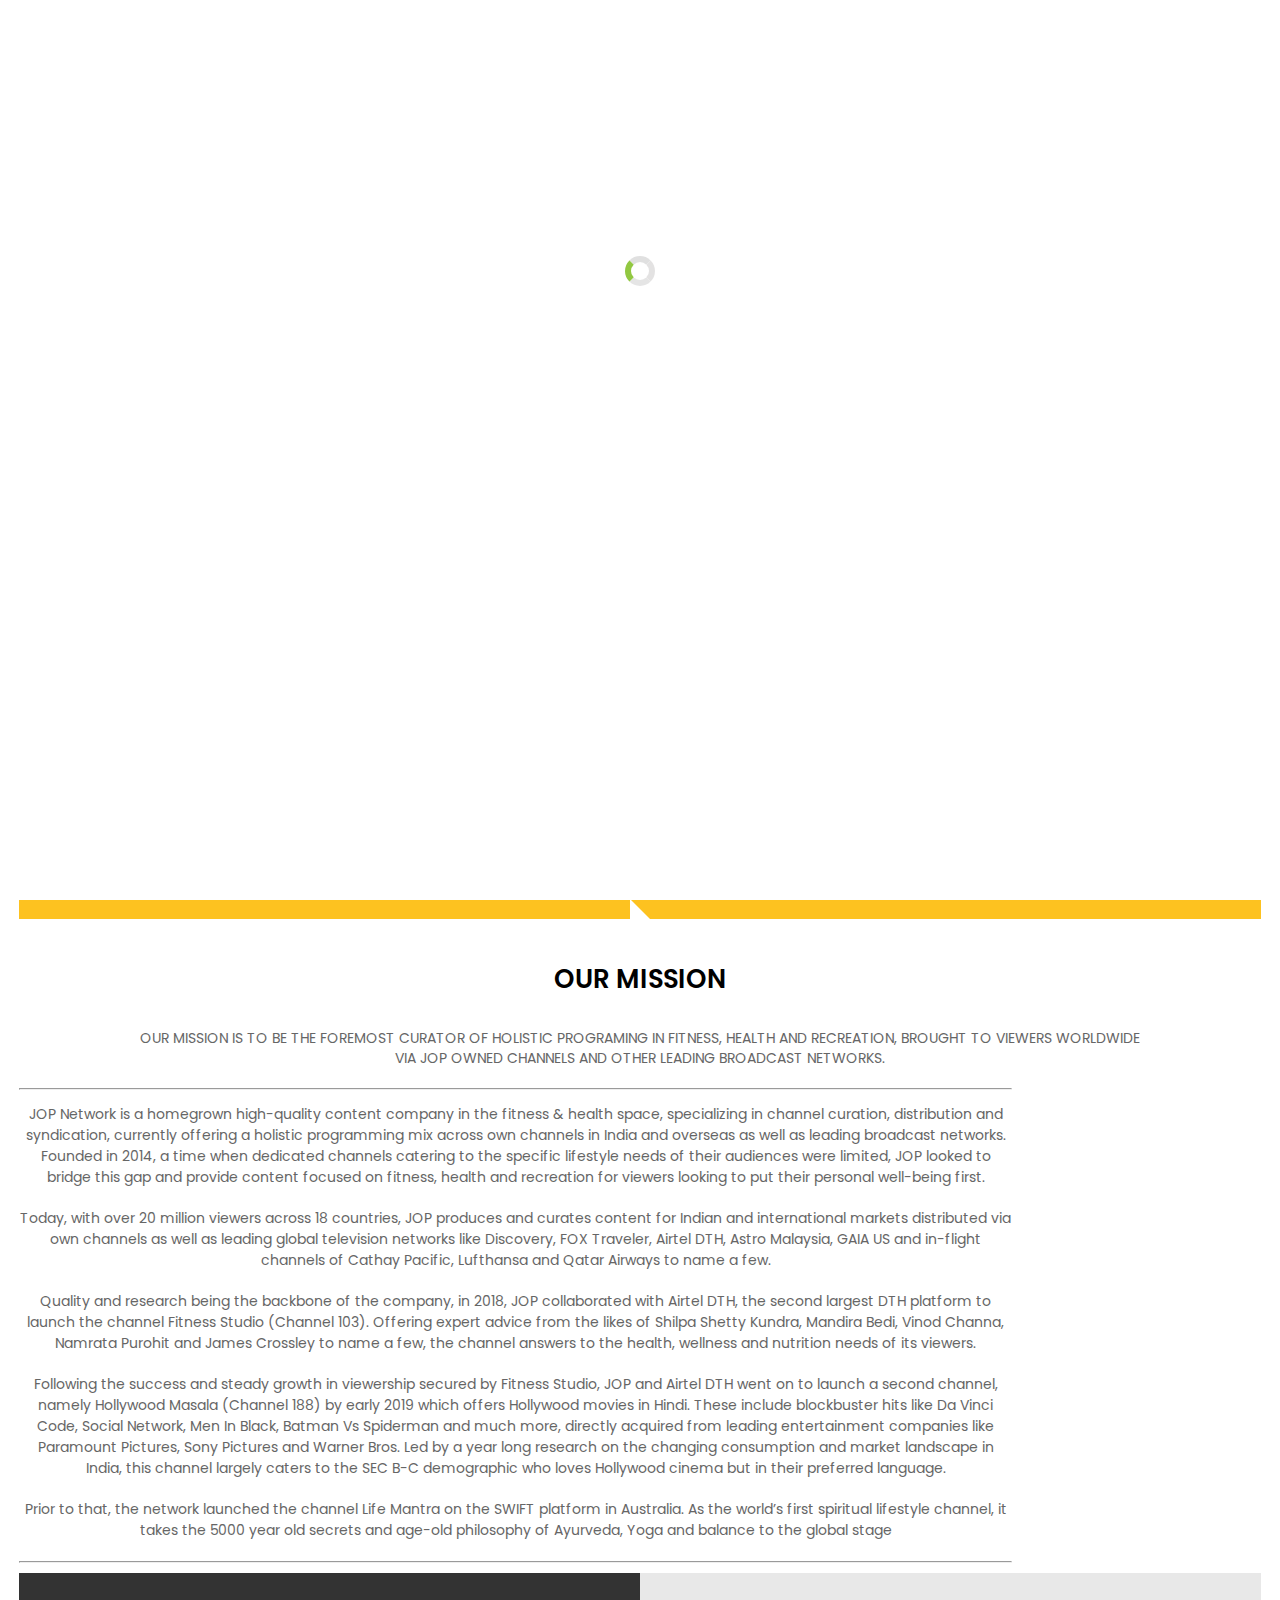
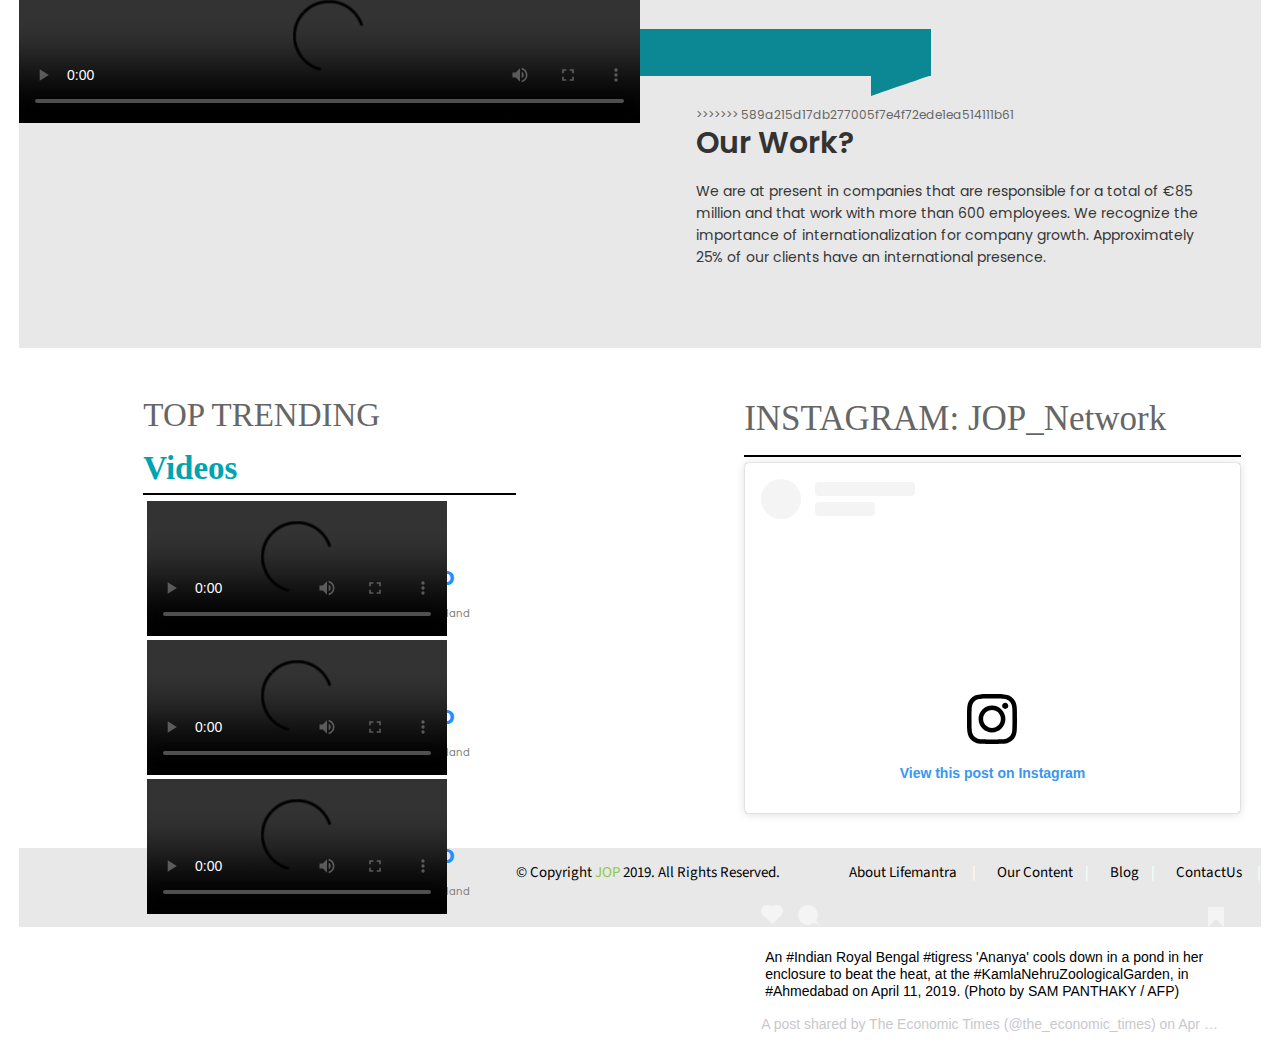
==== commit 305abc0d: "unk" ====
--- a/index.html
+++ b/index.html
@@ -417,10 +417,16 @@
 
                 <div class="flat-one-half">
                     <div class="wrap-progress-home7">
+<<<<<<< HEAD
+                    	
+
+=======
 					<div style="margin-top: -30px; margin-left: -85px;">
 					<img src="images/k.png"></image>
 					</div>
+>>>>>>> 589a215d17db277005f7e4f72ede1ea514111b61
                         <div class="title-progress">Our Work?
+                        
                         </div>
                         <p>We are at present in companies that are responsible for a total of €85 million and that work with more than 600 employees. We recognize the importance of internationalization for company growth. Approximately 25% of our clients have an international presence.</p>
                                                 
@@ -530,17 +536,13 @@
 
 
 			</div>
-			<div id="b2" style="border: 0px solid black;float: right;line-height: 80%; width: 50%; height: 356px;">
+			<div id="b2" style="border: 0px solid black;float: right;line-height: 80%;">
 		    <p style="color: #1E90FF;font-size: 20px;font-weight: bold;"></p>
 			<p style="font-size: 35px;font-family: Tahoma;line-height: 90%;">INSTAGRAM: JOP_Network
 			</p>
 			<hr style="border:solid 0.7px black;">
 			
-			<blockquote class="instagram-media" data-instgrm-captioned data-instgrm-permalink="https://www.instagram.com/p/BwY6aFjlWXT/?utm_source=ig_embed&amp;utm_medium=loading" data-instgrm-version="12" style=" background:#FFF; border:0; border-radius:3px; box-shadow:0 0 1px 0 rgba(0,0,0,0.5),0 1px 10px 0 rgba(0,0,0,0.15); margin: 1px; max-width:540px; min-width:326px; padding:0; width:99.375%; width:-webkit-calc(100% - 2px); width:calc(100% - 2px);"><div style="padding:16px;"> <a href="https://www.instagram.com/p/BwY6aFjlWXT/?utm_source=ig_embed&amp;utm_medium=loading" style=" background:#FFFFFF; line-height:0; padding:0 0; text-align:center; text-decoration:none; width:100%;" target="_blank"> 
-			<div style=" display: flex; flex-direction: row; align-items: center;"> <div style="background-color: #F4F4F4; border-radius: 50%; flex-grow: 0; height: 40px; margin-right: 14px; width: 40px;"></div> <div style="display: flex; flex-direction: column; flex-grow: 1; justify-content: center;"> <div style=" background-color: #F4F4F4; border-radius: 4px; flex-grow: 0; height: 14px; margin-bottom: 6px; width: 100px;"></div> <div style=" background-color: #F4F4F4; border-radius: 4px; flex-grow: 0; height: 14px; width: 60px;"></div></div></div><div style="padding: 19% 0;"></div><div style="display:block; height:50px; margin:0 auto 12px; width:50px;"><svg width="50px" height="50px" viewBox="0 0 60 60" version="1.1" xmlns="https://www.w3.org/2000/svg" xmlns:xlink="https://www.w3.org/1999/xlink">
-			<g stroke="none" stroke-width="1" fill="none" fill-rule="evenodd"><g transform="translate(-511.000000, -20.000000)" fill="#000000"><g><path d="M556.869,30.41 C554.814,30.41 553.148,32.076 553.148,34.131 C553.148,36.186 554.814,37.852 556.869,37.852 C558.924,37.852 560.59,36.186 560.59,34.131 C560.59,32.076 558.924,30.41 556.869,30.41 M541,60.657 C535.114,60.657 530.342,55.887 530.342,50 C530.342,44.114 535.114,39.342 541,39.342 C546.887,39.342 551.658,44.114 551.658,50 C551.658,55.887 546.887,60.657 541,60.657 M541,33.886 C532.1,33.886 524.886,41.1 524.886,50 C524.886,58.899 532.1,66.113 541,66.113 C549.9,66.113 557.115,58.899 557.115,50 C557.115,41.1 549.9,33.886 541,33.886 M565.378,62.101 C565.244,65.022 564.756,66.606 564.346,67.663 C563.803,69.06 563.154,70.057 562.106,71.106 C561.058,72.155 560.06,72.803 558.662,73.347 C557.607,73.757 556.021,74.244 553.102,74.378 C549.944,74.521 548.997,74.552 541,74.552 C533.003,74.552 532.056,74.521 528.898,74.378 C525.979,74.244 524.393,73.757 523.338,73.347 C521.94,72.803 520.942,72.155 519.894,71.106 C518.846,70.057 518.197,69.06 517.654,67.663 C517.244,66.606 516.755,65.022 516.623,62.101 C516.479,58.943 516.448,57.996 516.448,50 C516.448,42.003 516.479,41.056 516.623,37.899 C516.755,34.978 517.244,33.391 517.654,32.338 C518.197,30.938 518.846,29.942 519.894,28.894 C520.942,27.846 521.94,27.196 523.338,26.654 C524.393,26.244 525.979,25.756 528.898,25.623 C532.057,25.479 533.004,25.448 541,25.448 C548.997,25.448 549.943,25.479 553.102,25.623 C556.021,25.756 557.607,26.244 558.662,26.654 C560.06,27.196 561.058,27.846 562.106,28.894 C563.154,29.942 563.803,30.938 564.346,32.338 C564.756,33.391 565.244,34.978 565.378,37.899 C565.522,41.056 565.552,42.003 565.552,50 C565.552,57.996 565.522,58.943 565.378,62.101 M570.82,37.631 C570.674,34.438 570.167,32.258 569.425,30.349 C568.659,28.377 567.633,26.702 565.965,25.035 C564.297,23.368 562.623,22.342 560.652,21.575 C558.743,20.834 556.562,20.326 553.369,20.18 C550.169,20.033 549.148,20 541,20 C532.853,20 531.831,20.033 528.631,20.18 C525.438,20.326 523.257,20.834 521.349,21.575 C519.376,22.342 517.703,23.368 516.035,25.035 C514.368,26.702 513.342,28.377 512.574,30.349 C511.834,32.258 511.326,34.438 511.181,37.631 C511.035,40.831 511,41.851 511,50 C511,58.147 511.035,59.17 511.181,62.369 C511.326,65.562 511.834,67.743 512.574,69.651 C513.342,71.625 514.368,73.296 516.035,74.965 C517.703,76.634 519.376,77.658 521.349,78.425 C523.257,79.167 525.438,79.673 528.631,79.82 C531.831,79.965 532.853,80.001 541,80.001 C549.148,80.001 550.169,79.965 553.369,79.82 C556.562,79.673 558.743,79.167 560.652,78.425 C562.623,77.658 564.297,76.634 565.965,74.965 C567.633,73.296 568.659,71.625 569.425,69.651 C570.167,67.743 570.674,65.562 570.82,62.369 C570.966,59.17 571,58.147 571,50 C571,41.851 570.966,40.831 570.82,37.631"></path></g></g></g></svg></div>
-			<div style="padding-top: 8px;"> <div style=" color:#3897f0; font-family:Arial,sans-serif; font-size:14px; font-style:normal; font-weight:550; line-height:18px;"> View this post on Instagram</div></div><div style="padding: 12.5% 0;"></div> <div style="display: flex; flex-direction: row; margin-bottom: 14px; align-items: center;"><div> <div style="background-color: #F4F4F4; border-radius: 50%; height: 12.5px; width: 12.5px; transform: translateX(0px) translateY(7px);"></div> <div style="background-color: #F4F4F4; height: 12.5px; transform: rotate(-45deg) translateX(3px) translateY(1px); width: 12.5px; flex-grow: 0; margin-right: 14px; margin-left: 2px;"></div> <div style="background-color: #F4F4F4; border-radius: 50%; height: 12.5px; width: 12.5px; transform: translateX(9px) translateY(-18px);"></div></div><div style="margin-left: 8px;"> <div style=" background-color: #F4F4F4; border-radius: 50%; flex-grow: 0; height: 20px; width: 20px;"></div> 
-			<div style=" width: 0; height: 0; border-top: 2px solid transparent; border-left: 6px solid #f4f4f4; border-bottom: 2px solid transparent; transform: translateX(16px) translateY(-4px) rotate(30deg)"></div></div><div style="margin-left: auto;"> <div style=" width: 0px; border-top: 8px solid #F4F4F4; border-right: 8px solid transparent; transform: translateY(16px);"></div> <div style=" background-color: #F4F4F4; flex-grow: 0; height: 12px; width: 16px; transform: translateY(-4px);"></div> <div style=" width: 0; height: 0; border-top: 8px solid #F4F4F4; border-left: 8px solid transparent; transform: translateY(-4px) translateX(8px);"></div></div></div></a> <p style=" margin:8px 0 0 0; padding:0 4px;"> <a href="https://www.instagram.com/p/BwY6aFjlWXT/?utm_source=ig_embed&amp;utm_medium=loading" style=" color:#000; font-family:Arial,sans-serif; font-size:14px; font-style:normal; font-weight:normal; line-height:17px; text-decoration:none; word-wrap:break-word;" target="_blank">Fitness Studio offers holistic workout regimens structured by industry experts, all available in the comfort of your home! Available on channel 103 on #AirtelDigitalTV, just give a missed call from your registered mobile number to 81300-81302 to subscribe for this 24x7 ad free service 📞 . . . . . . . . . . . #FitMe #fitness #fitnessmotivation #fitnessfreaks #diet #cleanse #ayurveda #holistichealth #holistichealing #yoga #yogainspiration #yogalife #pilates #pilatesreformer #aerobics #entertainment #FITme #fitness #workout #fitnessmodel #weightlosstransformation #fitnessmotivation #fitnessjourney #zumba #pilates #coretraining #yoga #poweryoga #gym #gymworkout #weightlossmotivation #weightlifting #nutrition #healthyeating</a></p> <p style=" color:#c9c8cd; font-family:Arial,sans-serif; font-size:14px; line-height:17px; margin-bottom:0; margin-top:8px; overflow:hidden; padding:8px 0 7px; text-align:center; text-overflow:ellipsis; white-space:nowrap;">A post shared by <a href="https://www.instagram.com/jop_network/?utm_source=ig_embed&amp;utm_medium=loading" style=" color:#c9c8cd; font-family:Arial,sans-serif; font-size:14px; font-style:normal; font-weight:normal; line-height:17px;" target="_blank"> JOP Network</a> (@jop_network) on <time style=" font-family:Arial,sans-serif; font-size:14px; line-height:17px;" datetime="2019-04-18T07:55:19+00:00">Apr 18, 2019 at 12:55am PDT</time></p></div></blockquote> <script async src="//www.instagram.com/embed.js"></script>
+		<blockquote class="instagram-media" data-instgrm-captioned data-instgrm-permalink="https://www.instagram.com/p/BwKRugNAKvt/?utm_source=ig_embed&amp;utm_medium=loading" data-instgrm-version="12" style=" background:#FFF; border:0; border-radius:3px; box-shadow:0 0 1px 0 rgba(0,0,0,0.5),0 1px 10px 0 rgba(0,0,0,0.15); margin: 1px; max-width:540px; min-width:326px;height: 350px; padding:0; width:99.375%; width:-webkit-calc(100% - 2px); width:calc(100% - 2px);"><div style="padding:16px;"> <a href="https://www.instagram.com/p/BwKRugNAKvt/?utm_source=ig_embed&amp;utm_medium=loading" style=" background:#FFFFFF; line-height:0; padding:0 0; text-align:center; text-decoration:none; width:100%;" target="_blank"> <div style=" display: flex; flex-direction: row; align-items: center;"> <div style="background-color: #F4F4F4; border-radius: 50%; flex-grow: 0; height: 40px; margin-right: 14px; width: 40px;"></div> <div style="display: flex; flex-direction: column; flex-grow: 1; justify-content: center;"> <div style=" background-color: #F4F4F4; border-radius: 4px; flex-grow: 0; height: 14px; margin-bottom: 6px; width: 100px;"></div> <div style=" background-color: #F4F4F4; border-radius: 4px; flex-grow: 0; height: 14px; width: 60px;"></div></div></div><div style="padding: 19% 0;"></div><div style="display:block; height:50px; margin:0 auto 12px; width:50px;"><svg width="50px" height="50px" viewBox="0 0 60 60" version="1.1" xmlns="https://www.w3.org/2000/svg" xmlns:xlink="https://www.w3.org/1999/xlink"><g stroke="none" stroke-width="1" fill="none" fill-rule="evenodd"><g transform="translate(-511.000000, -20.000000)" fill="#000000"><g><path d="M556.869,30.41 C554.814,30.41 553.148,32.076 553.148,34.131 C553.148,36.186 554.814,37.852 556.869,37.852 C558.924,37.852 560.59,36.186 560.59,34.131 C560.59,32.076 558.924,30.41 556.869,30.41 M541,60.657 C535.114,60.657 530.342,55.887 530.342,50 C530.342,44.114 535.114,39.342 541,39.342 C546.887,39.342 551.658,44.114 551.658,50 C551.658,55.887 546.887,60.657 541,60.657 M541,33.886 C532.1,33.886 524.886,41.1 524.886,50 C524.886,58.899 532.1,66.113 541,66.113 C549.9,66.113 557.115,58.899 557.115,50 C557.115,41.1 549.9,33.886 541,33.886 M565.378,62.101 C565.244,65.022 564.756,66.606 564.346,67.663 C563.803,69.06 563.154,70.057 562.106,71.106 C561.058,72.155 560.06,72.803 558.662,73.347 C557.607,73.757 556.021,74.244 553.102,74.378 C549.944,74.521 548.997,74.552 541,74.552 C533.003,74.552 532.056,74.521 528.898,74.378 C525.979,74.244 524.393,73.757 523.338,73.347 C521.94,72.803 520.942,72.155 519.894,71.106 C518.846,70.057 518.197,69.06 517.654,67.663 C517.244,66.606 516.755,65.022 516.623,62.101 C516.479,58.943 516.448,57.996 516.448,50 C516.448,42.003 516.479,41.056 516.623,37.899 C516.755,34.978 517.244,33.391 517.654,32.338 C518.197,30.938 518.846,29.942 519.894,28.894 C520.942,27.846 521.94,27.196 523.338,26.654 C524.393,26.244 525.979,25.756 528.898,25.623 C532.057,25.479 533.004,25.448 541,25.448 C548.997,25.448 549.943,25.479 553.102,25.623 C556.021,25.756 557.607,26.244 558.662,26.654 C560.06,27.196 561.058,27.846 562.106,28.894 C563.154,29.942 563.803,30.938 564.346,32.338 C564.756,33.391 565.244,34.978 565.378,37.899 C565.522,41.056 565.552,42.003 565.552,50 C565.552,57.996 565.522,58.943 565.378,62.101 M570.82,37.631 C570.674,34.438 570.167,32.258 569.425,30.349 C568.659,28.377 567.633,26.702 565.965,25.035 C564.297,23.368 562.623,22.342 560.652,21.575 C558.743,20.834 556.562,20.326 553.369,20.18 C550.169,20.033 549.148,20 541,20 C532.853,20 531.831,20.033 528.631,20.18 C525.438,20.326 523.257,20.834 521.349,21.575 C519.376,22.342 517.703,23.368 516.035,25.035 C514.368,26.702 513.342,28.377 512.574,30.349 C511.834,32.258 511.326,34.438 511.181,37.631 C511.035,40.831 511,41.851 511,50 C511,58.147 511.035,59.17 511.181,62.369 C511.326,65.562 511.834,67.743 512.574,69.651 C513.342,71.625 514.368,73.296 516.035,74.965 C517.703,76.634 519.376,77.658 521.349,78.425 C523.257,79.167 525.438,79.673 528.631,79.82 C531.831,79.965 532.853,80.001 541,80.001 C549.148,80.001 550.169,79.965 553.369,79.82 C556.562,79.673 558.743,79.167 560.652,78.425 C562.623,77.658 564.297,76.634 565.965,74.965 C567.633,73.296 568.659,71.625 569.425,69.651 C570.167,67.743 570.674,65.562 570.82,62.369 C570.966,59.17 571,58.147 571,50 C571,41.851 570.966,40.831 570.82,37.631"></path></g></g></g></svg></div><div style="padding-top: 8px;"> <div style=" color:#3897f0; font-family:Arial,sans-serif; font-size:14px; font-style:normal; font-weight:550; line-height:18px;"> View this post on Instagram</div></div><div style="padding: 12.5% 0;"></div> <div style="display: flex; flex-direction: row; margin-bottom: 14px; align-items: center;"><div> <div style="background-color: #F4F4F4; border-radius: 50%; height: 12.5px; width: 12.5px; transform: translateX(0px) translateY(7px);"></div> <div style="background-color: #F4F4F4; height: 12.5px; transform: rotate(-45deg) translateX(3px) translateY(1px); width: 12.5px; flex-grow: 0; margin-right: 14px; margin-left: 2px;"></div> <div style="background-color: #F4F4F4; border-radius: 50%; height: 12.5px; width: 12.5px; transform: translateX(9px) translateY(-18px);"></div></div><div style="margin-left: 8px;"> <div style=" background-color: #F4F4F4; border-radius: 50%; flex-grow: 0; height: 20px; width: 20px;"></div> <div style=" width: 0; height: 0; border-top: 2px solid transparent; border-left: 6px solid #f4f4f4; border-bottom: 2px solid transparent; transform: translateX(16px) translateY(-4px) rotate(30deg)"></div></div><div style="margin-left: auto;"> <div style=" width: 0px; border-top: 8px solid #F4F4F4; border-right: 8px solid transparent; transform: translateY(16px);"></div> <div style=" background-color: #F4F4F4; flex-grow: 0; height: 12px; width: 16px; transform: translateY(-4px);"></div> <div style=" width: 0; height: 0; border-top: 8px solid #F4F4F4; border-left: 8px solid transparent; transform: translateY(-4px) translateX(8px);"></div></div></div></a> <p style=" margin:8px 0 0 0; padding:0 4px;"> <a href="https://www.instagram.com/p/BwKRugNAKvt/?utm_source=ig_embed&amp;utm_medium=loading" style=" color:#000; font-family:Arial,sans-serif; font-size:14px; font-style:normal; font-weight:normal; line-height:17px; text-decoration:none; word-wrap:break-word;" target="_blank">An #Indian Royal Bengal #tigress &#39;Ananya&#39; cools down in a pond in her enclosure to beat the heat, at the #KamlaNehruZoologicalGarden, in #Ahmedabad on April 11, 2019. (Photo by SAM PANTHAKY / AFP)</a></p> <p style=" color:#c9c8cd; font-family:Arial,sans-serif; font-size:14px; line-height:17px; margin-bottom:0; margin-top:8px; overflow:hidden; padding:8px 0 7px; text-align:center; text-overflow:ellipsis; white-space:nowrap;">A post shared by <a href="https://www.instagram.com/the_economic_times/?utm_source=ig_embed&amp;utm_medium=loading" style=" color:#c9c8cd; font-family:Arial,sans-serif; font-size:14px; font-style:normal; font-weight:normal; line-height:17px;" target="_blank"> The Economic Times</a> (@the_economic_times) on <time style=" font-family:Arial,sans-serif; font-size:14px; line-height:17px;" datetime="2019-04-12T15:30:28+00:00">Apr 12, 2019 at 8:30am PDT</time></p></div></blockquote> <script async src="//www.instagram.com/embed.js"></script>
 
 
 
